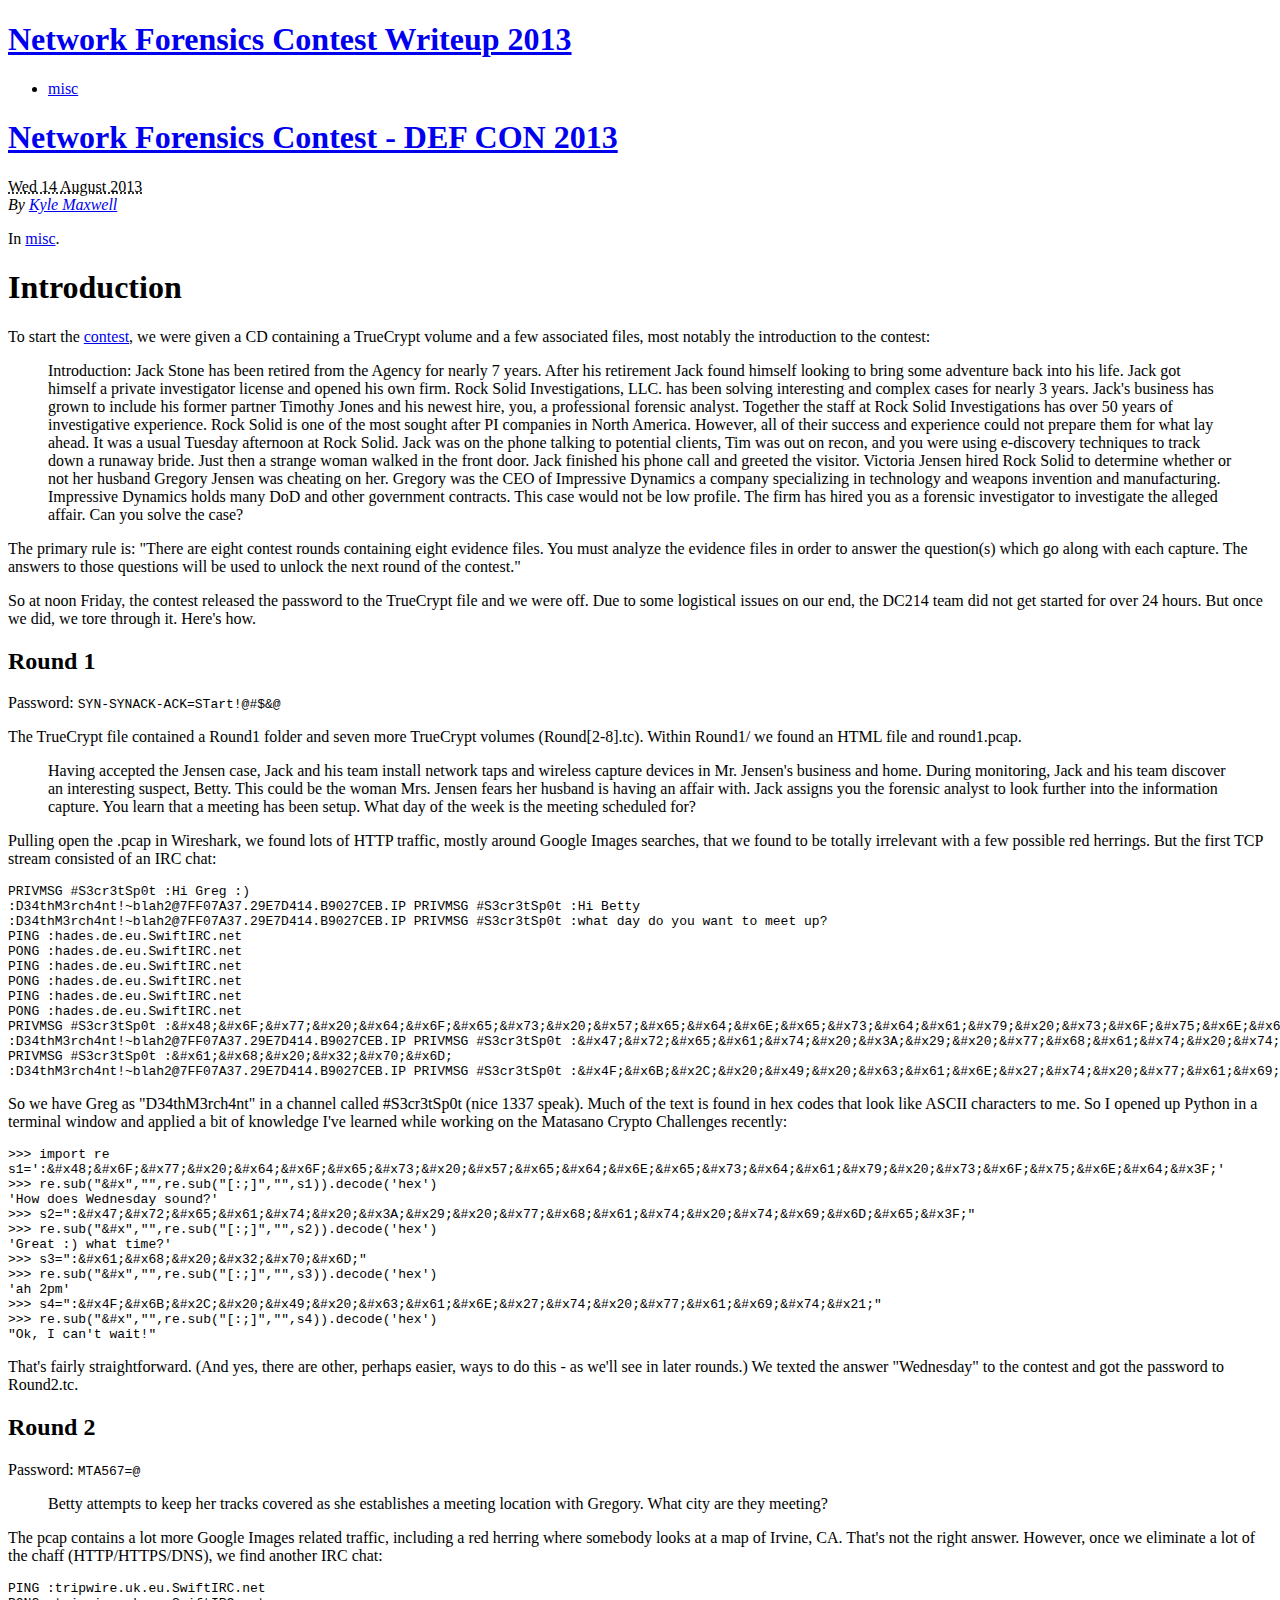
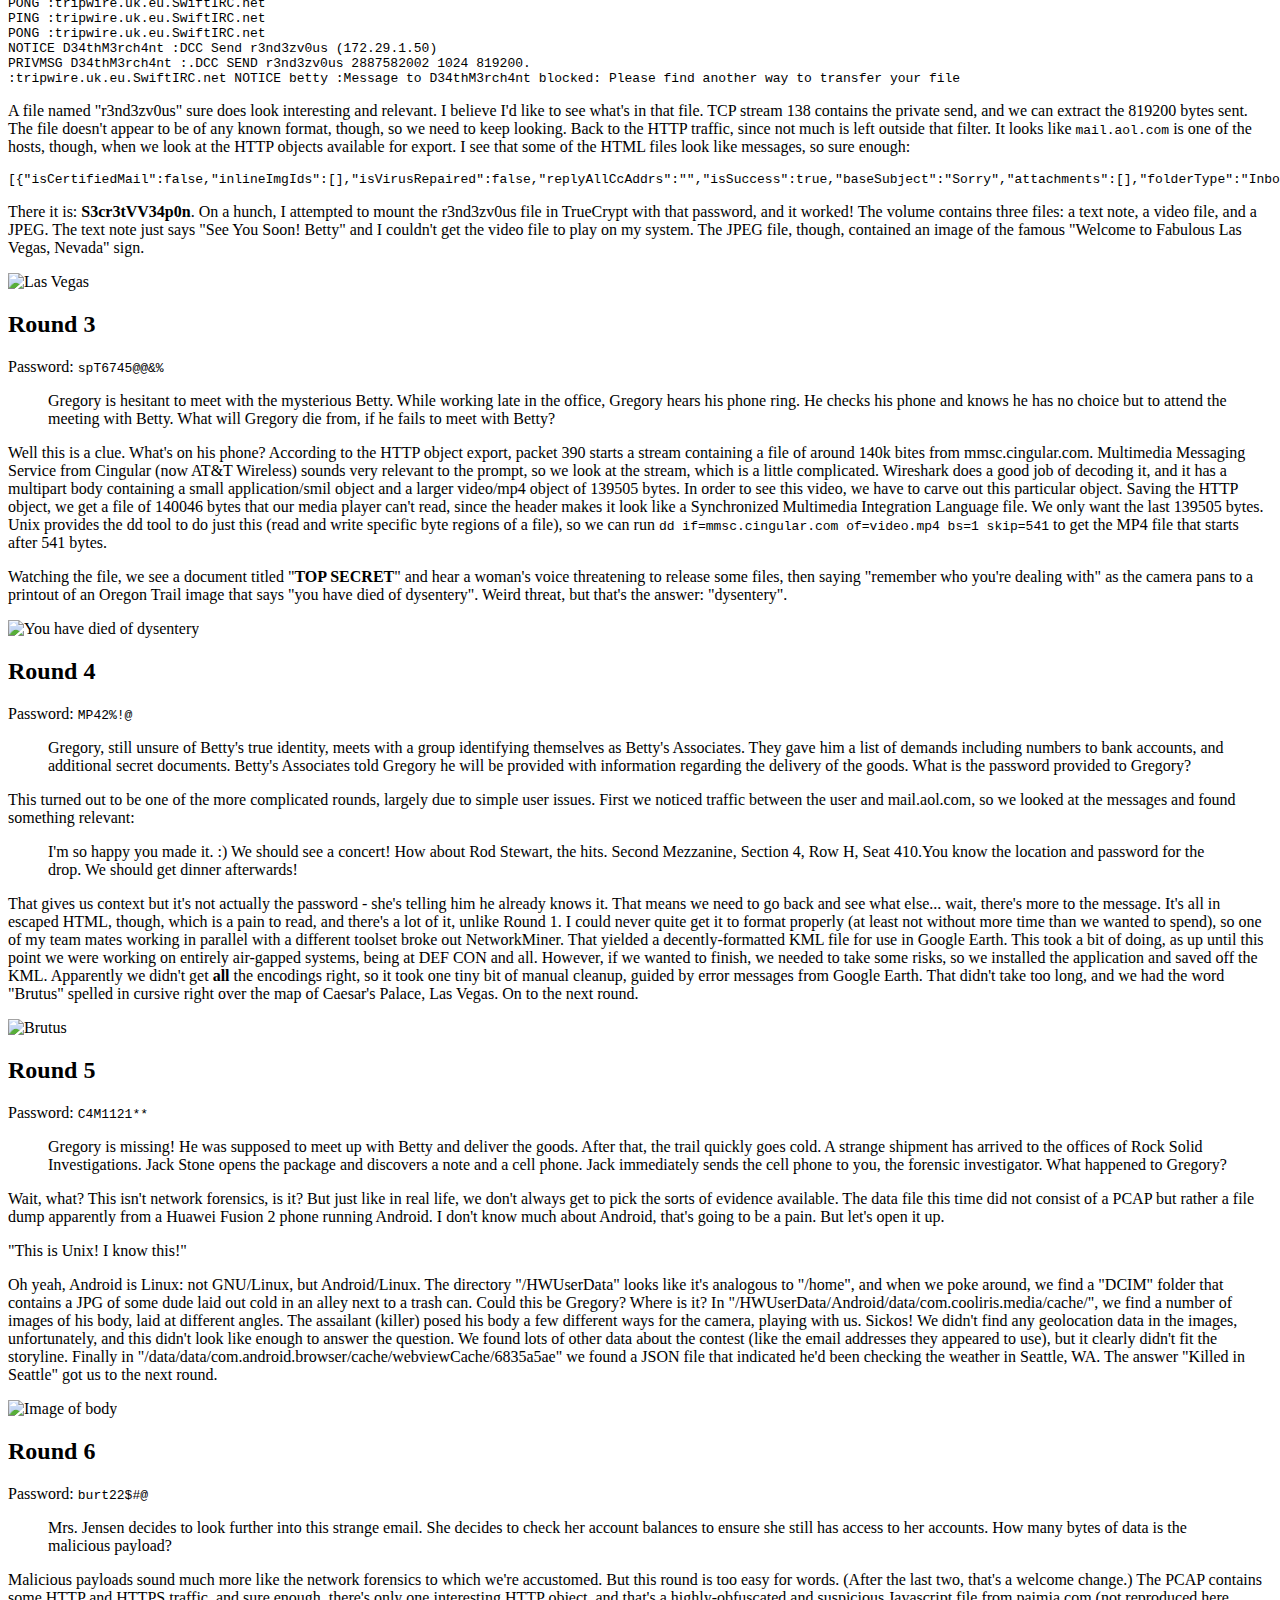
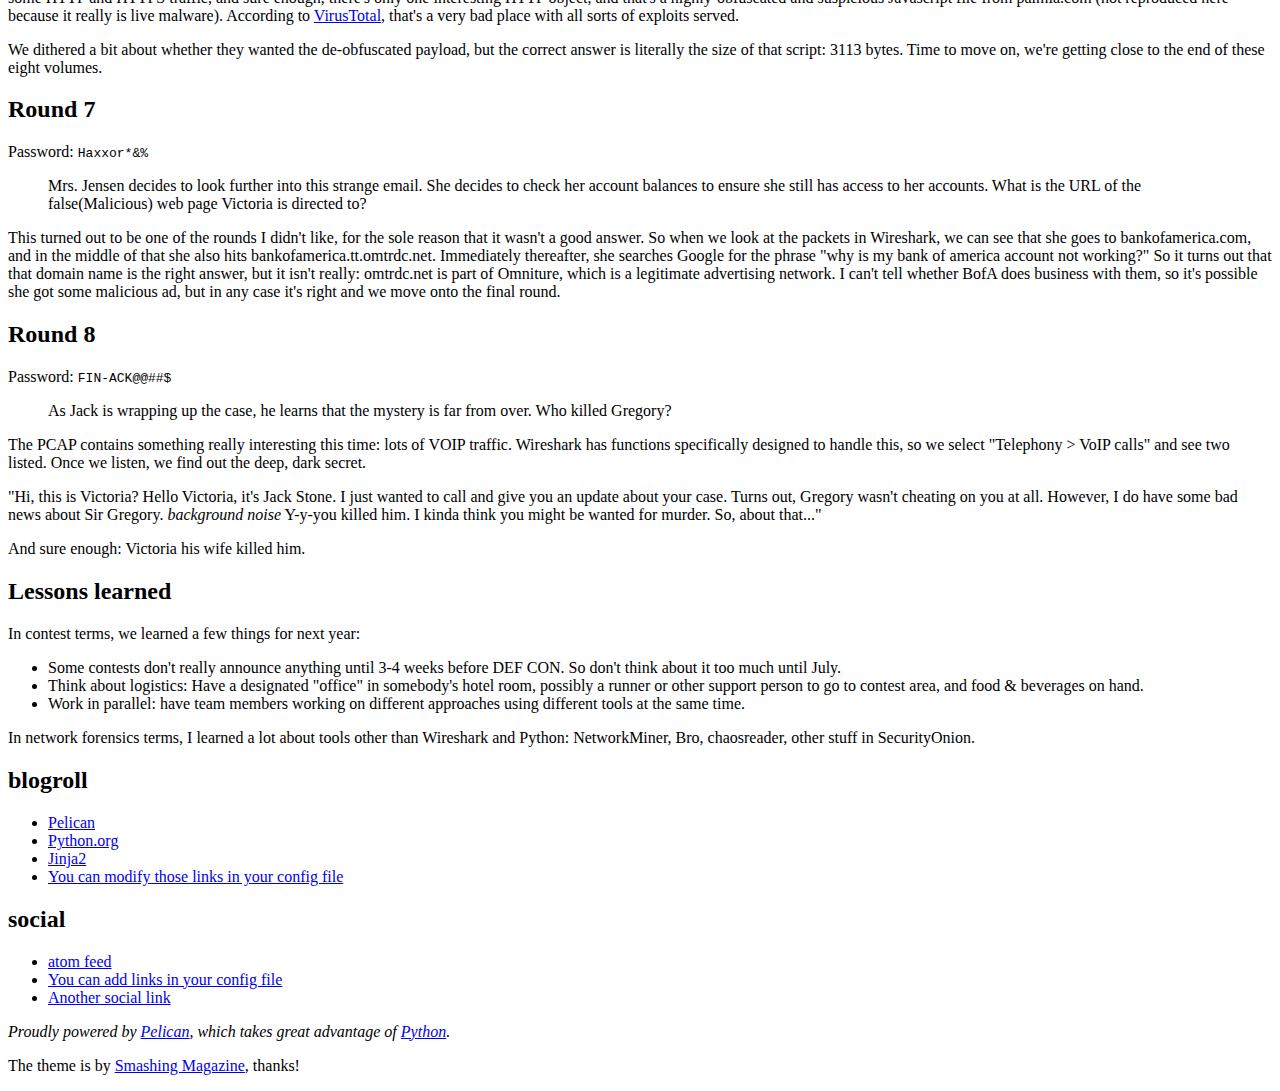
==== output/index.html @ a171a780 "Converted site to Pelican" ====
<!DOCTYPE html>
<html lang="en">
<head>
        <meta charset="utf-8">
        <title>Network Forensics Contest Writeup 2013</title>
        <link rel="stylesheet" href="/theme/css/main.css">
                
        <!--[if IE]>
            <script src="http://html5shiv.googlecode.com/svn/trunk/html5.js"></script>
        <![endif]-->
</head>

<body id="index" class="home">
        <header id="banner" class="body">
                <h1><a href="/">Network Forensics Contest Writeup 2013 </a></h1>
                <nav><ul>
                                                                                    <li ><a href="/category/misc.html">misc</a></li>
                                                </ul></nav>
        </header><!-- /#banner -->
                
            

                            <aside id="featured" class="body">
                <article>
                    <h1 class="entry-title"><a href="/network-forensics-contest-def-con-2013.html">Network Forensics Contest - DEF CON 2013</a></h1> 
                    <footer class="post-info">
        <abbr class="published" title="2013-08-14T00:00:00">
                Wed 14 August 2013
        </abbr>

                <address class="vcard author">
                By <a class="url fn" href="/author/kyle-maxwell.html">Kyle Maxwell</a>
        </address>
        <p>In <a href="/category/misc.html">misc</a>. </p>

</footer><!-- /.post-info --><h1>Introduction</h1>
<p>To start the <a href="http://forensicscontest.com/2013/07/09/join-us-for-black-hat-and-defcon">contest</a>, we were given a CD containing a TrueCrypt volume and a few associated files, most notably the introduction to the contest:</p>
<blockquote>
<p>Introduction: Jack Stone has been retired from the Agency for nearly 7 years. After his retirement Jack found himself looking to bring some adventure back into his life. Jack got himself a private investigator license and opened his own firm. Rock Solid Investigations, LLC. has been solving interesting and complex cases for nearly 3 years. Jack's business has grown to include his former partner Timothy Jones and his newest hire, you, a professional forensic analyst. Together the staff at Rock Solid Investigations has over 50 years of investigative experience. Rock Solid is one of the most sought after PI companies in North America. However, all of their success and experience could not prepare them for what lay ahead. It was a usual Tuesday afternoon at Rock Solid. Jack was on the phone talking to potential clients, Tim was out on recon, and you were using e-discovery techniques to track down a runaway bride. Just then a strange woman walked in the front door. Jack finished his phone call and greeted the visitor. Victoria Jensen hired Rock Solid to determine whether or not her husband Gregory Jensen was cheating on her. Gregory was the CEO of Impressive Dynamics a company specializing in technology and weapons invention and manufacturing. Impressive Dynamics holds many DoD and other government contracts. This case would not be low profile. The firm has hired you as a forensic investigator to investigate the alleged affair. Can you solve the case?</p>
</blockquote>
<p>The primary rule is: "There are eight contest rounds containing eight evidence files. You must analyze the evidence files in order to answer the question(s) which go along with each capture. The answers to those questions will be used to unlock the next round of the contest."</p>
<p>So at noon Friday, the contest released the password to the TrueCrypt file and we were off. Due to some logistical issues on our end, the DC214 team did not get started for over 24 hours. But once we did, we tore through it. Here's how.</p>
<h2>Round 1</h2>
<p>Password: <code>SYN-SYNACK-ACK=STart!@#$&amp;@</code></p>
<p>The TrueCrypt file contained a Round1 folder and seven more TrueCrypt volumes (Round[2-8].tc). Within Round1/ we found an HTML file and round1.pcap.</p>
<blockquote>
<p>Having accepted the Jensen case, Jack and his team install network taps and wireless capture devices in Mr. Jensen's business and home. During monitoring, Jack and his team discover an interesting suspect, Betty. This could be the woman Mrs. Jensen fears her husband is having an affair with. Jack assigns you the forensic analyst to look further into the information capture. You learn that a meeting has been setup. 
What day of the week is the meeting scheduled for? </p>
</blockquote>
<p>Pulling open the .pcap in Wireshark, we found lots of HTTP traffic, mostly around Google Images searches, that we found to be totally irrelevant with a few possible red herrings. But the first TCP stream consisted of an IRC chat:</p>
<div class="highlight"><pre><span class="n">PRIVMSG</span> <span class="err">#</span><span class="n">S3cr3tSp0t</span> <span class="o">:</span><span class="n">Hi</span> <span class="n">Greg</span> <span class="o">:</span><span class="p">)</span>
<span class="o">:</span><span class="n">D34thM3rch4nt</span><span class="o">!~</span><span class="n">blah2</span><span class="err">@</span><span class="mf">7FF</span><span class="mo">07</span><span class="n">A37</span><span class="mf">.29E7</span><span class="n">D414</span><span class="p">.</span><span class="n">B9027CEB</span><span class="p">.</span><span class="n">IP</span> <span class="n">PRIVMSG</span> <span class="err">#</span><span class="n">S3cr3tSp0t</span> <span class="o">:</span><span class="n">Hi</span> <span class="n">Betty</span>
<span class="o">:</span><span class="n">D34thM3rch4nt</span><span class="o">!~</span><span class="n">blah2</span><span class="err">@</span><span class="mf">7FF</span><span class="mo">07</span><span class="n">A37</span><span class="mf">.29E7</span><span class="n">D414</span><span class="p">.</span><span class="n">B9027CEB</span><span class="p">.</span><span class="n">IP</span> <span class="n">PRIVMSG</span> <span class="err">#</span><span class="n">S3cr3tSp0t</span> <span class="o">:</span><span class="n">what</span> <span class="n">day</span> <span class="k">do</span> <span class="n">you</span> <span class="n">want</span> <span class="n">to</span> <span class="n">meet</span> <span class="n">up</span><span class="o">?</span>
<span class="n">PING</span> <span class="o">:</span><span class="n">hades</span><span class="p">.</span><span class="n">de</span><span class="p">.</span><span class="n">eu</span><span class="p">.</span><span class="n">SwiftIRC</span><span class="p">.</span><span class="n">net</span>
<span class="n">PONG</span> <span class="o">:</span><span class="n">hades</span><span class="p">.</span><span class="n">de</span><span class="p">.</span><span class="n">eu</span><span class="p">.</span><span class="n">SwiftIRC</span><span class="p">.</span><span class="n">net</span>
<span class="n">PING</span> <span class="o">:</span><span class="n">hades</span><span class="p">.</span><span class="n">de</span><span class="p">.</span><span class="n">eu</span><span class="p">.</span><span class="n">SwiftIRC</span><span class="p">.</span><span class="n">net</span>
<span class="n">PONG</span> <span class="o">:</span><span class="n">hades</span><span class="p">.</span><span class="n">de</span><span class="p">.</span><span class="n">eu</span><span class="p">.</span><span class="n">SwiftIRC</span><span class="p">.</span><span class="n">net</span>
<span class="n">PING</span> <span class="o">:</span><span class="n">hades</span><span class="p">.</span><span class="n">de</span><span class="p">.</span><span class="n">eu</span><span class="p">.</span><span class="n">SwiftIRC</span><span class="p">.</span><span class="n">net</span>
<span class="n">PONG</span> <span class="o">:</span><span class="n">hades</span><span class="p">.</span><span class="n">de</span><span class="p">.</span><span class="n">eu</span><span class="p">.</span><span class="n">SwiftIRC</span><span class="p">.</span><span class="n">net</span>
<span class="n">PRIVMSG</span> <span class="err">#</span><span class="n">S3cr3tSp0t</span> <span class="o">:&amp;</span><span class="err">#</span><span class="n">x48</span><span class="p">;</span><span class="o">&amp;</span><span class="err">#</span><span class="n">x6F</span><span class="p">;</span><span class="o">&amp;</span><span class="err">#</span><span class="n">x77</span><span class="p">;</span><span class="o">&amp;</span><span class="err">#</span><span class="n">x20</span><span class="p">;</span><span class="o">&amp;</span><span class="err">#</span><span class="n">x64</span><span class="p">;</span><span class="o">&amp;</span><span class="err">#</span><span class="n">x6F</span><span class="p">;</span><span class="o">&amp;</span><span class="err">#</span><span class="n">x65</span><span class="p">;</span><span class="o">&amp;</span><span class="err">#</span><span class="n">x73</span><span class="p">;</span><span class="o">&amp;</span><span class="err">#</span><span class="n">x20</span><span class="p">;</span><span class="o">&amp;</span><span class="err">#</span><span class="n">x57</span><span class="p">;</span><span class="o">&amp;</span><span class="err">#</span><span class="n">x65</span><span class="p">;</span><span class="o">&amp;</span><span class="err">#</span><span class="n">x64</span><span class="p">;</span><span class="o">&amp;</span><span class="err">#</span><span class="n">x6E</span><span class="p">;</span><span class="o">&amp;</span><span class="err">#</span><span class="n">x65</span><span class="p">;</span><span class="o">&amp;</span><span class="err">#</span><span class="n">x73</span><span class="p">;</span><span class="o">&amp;</span><span class="err">#</span><span class="n">x64</span><span class="p">;</span><span class="o">&amp;</span><span class="err">#</span><span class="n">x61</span><span class="p">;</span><span class="o">&amp;</span><span class="err">#</span><span class="n">x79</span><span class="p">;</span><span class="o">&amp;</span><span class="err">#</span><span class="n">x20</span><span class="p">;</span><span class="o">&amp;</span><span class="err">#</span><span class="n">x73</span><span class="p">;</span><span class="o">&amp;</span><span class="err">#</span><span class="n">x6F</span><span class="p">;</span><span class="o">&amp;</span><span class="err">#</span><span class="n">x75</span><span class="p">;</span><span class="o">&amp;</span><span class="err">#</span><span class="n">x6E</span><span class="p">;</span><span class="o">&amp;</span><span class="err">#</span><span class="n">x64</span><span class="p">;</span><span class="o">&amp;</span><span class="err">#</span><span class="n">x3F</span><span class="p">;</span>
<span class="o">:</span><span class="n">D34thM3rch4nt</span><span class="o">!~</span><span class="n">blah2</span><span class="err">@</span><span class="mf">7FF</span><span class="mo">07</span><span class="n">A37</span><span class="mf">.29E7</span><span class="n">D414</span><span class="p">.</span><span class="n">B9027CEB</span><span class="p">.</span><span class="n">IP</span> <span class="n">PRIVMSG</span> <span class="err">#</span><span class="n">S3cr3tSp0t</span> <span class="o">:&amp;</span><span class="err">#</span><span class="n">x47</span><span class="p">;</span><span class="o">&amp;</span><span class="err">#</span><span class="n">x72</span><span class="p">;</span><span class="o">&amp;</span><span class="err">#</span><span class="n">x65</span><span class="p">;</span><span class="o">&amp;</span><span class="err">#</span><span class="n">x61</span><span class="p">;</span><span class="o">&amp;</span><span class="err">#</span><span class="n">x74</span><span class="p">;</span><span class="o">&amp;</span><span class="err">#</span><span class="n">x20</span><span class="p">;</span><span class="o">&amp;</span><span class="err">#</span><span class="n">x3A</span><span class="p">;</span><span class="o">&amp;</span><span class="err">#</span><span class="n">x29</span><span class="p">;</span><span class="o">&amp;</span><span class="err">#</span><span class="n">x20</span><span class="p">;</span><span class="o">&amp;</span><span class="err">#</span><span class="n">x77</span><span class="p">;</span><span class="o">&amp;</span><span class="err">#</span><span class="n">x68</span><span class="p">;</span><span class="o">&amp;</span><span class="err">#</span><span class="n">x61</span><span class="p">;</span><span class="o">&amp;</span><span class="err">#</span><span class="n">x74</span><span class="p">;</span><span class="o">&amp;</span><span class="err">#</span><span class="n">x20</span><span class="p">;</span><span class="o">&amp;</span><span class="err">#</span><span class="n">x74</span><span class="p">;</span><span class="o">&amp;</span><span class="err">#</span><span class="n">x69</span><span class="p">;</span><span class="o">&amp;</span><span class="err">#</span><span class="n">x6D</span><span class="p">;</span><span class="o">&amp;</span><span class="err">#</span><span class="n">x65</span><span class="p">;</span><span class="o">&amp;</span><span class="err">#</span><span class="n">x3F</span><span class="p">;</span>
<span class="n">PRIVMSG</span> <span class="err">#</span><span class="n">S3cr3tSp0t</span> <span class="o">:&amp;</span><span class="err">#</span><span class="n">x61</span><span class="p">;</span><span class="o">&amp;</span><span class="err">#</span><span class="n">x68</span><span class="p">;</span><span class="o">&amp;</span><span class="err">#</span><span class="n">x20</span><span class="p">;</span><span class="o">&amp;</span><span class="err">#</span><span class="n">x32</span><span class="p">;</span><span class="o">&amp;</span><span class="err">#</span><span class="n">x70</span><span class="p">;</span><span class="o">&amp;</span><span class="err">#</span><span class="n">x6D</span><span class="p">;</span>
<span class="o">:</span><span class="n">D34thM3rch4nt</span><span class="o">!~</span><span class="n">blah2</span><span class="err">@</span><span class="mf">7FF</span><span class="mo">07</span><span class="n">A37</span><span class="mf">.29E7</span><span class="n">D414</span><span class="p">.</span><span class="n">B9027CEB</span><span class="p">.</span><span class="n">IP</span> <span class="n">PRIVMSG</span> <span class="err">#</span><span class="n">S3cr3tSp0t</span> <span class="o">:&amp;</span><span class="err">#</span><span class="n">x4F</span><span class="p">;</span><span class="o">&amp;</span><span class="err">#</span><span class="n">x6B</span><span class="p">;</span><span class="o">&amp;</span><span class="err">#</span><span class="n">x2C</span><span class="p">;</span><span class="o">&amp;</span><span class="err">#</span><span class="n">x20</span><span class="p">;</span><span class="o">&amp;</span><span class="err">#</span><span class="n">x49</span><span class="p">;</span><span class="o">&amp;</span><span class="err">#</span><span class="n">x20</span><span class="p">;</span><span class="o">&amp;</span><span class="err">#</span><span class="n">x63</span><span class="p">;</span><span class="o">&amp;</span><span class="err">#</span><span class="n">x61</span><span class="p">;</span><span class="o">&amp;</span><span class="err">#</span><span class="n">x6E</span><span class="p">;</span><span class="o">&amp;</span><span class="err">#</span><span class="n">x27</span><span class="p">;</span><span class="o">&amp;</span><span class="err">#</span><span class="n">x74</span><span class="p">;</span><span class="o">&amp;</span><span class="err">#</span><span class="n">x20</span><span class="p">;</span><span class="o">&amp;</span><span class="err">#</span><span class="n">x77</span><span class="p">;</span><span class="o">&amp;</span><span class="err">#</span><span class="n">x61</span><span class="p">;</span><span class="o">&amp;</span><span class="err">#</span><span class="n">x69</span><span class="p">;</span><span class="o">&amp;</span><span class="err">#</span><span class="n">x74</span><span class="p">;</span><span class="o">&amp;</span><span class="err">#</span><span class="n">x21</span><span class="p">;</span>
</pre></div>


<p>So we have Greg as "D34thM3rch4nt" in a channel called #S3cr3tSp0t (nice 1337 speak). Much of the text is found in hex codes that look like ASCII characters to me. So I opened up Python in a terminal window and applied a bit of knowledge I've learned while working on the Matasano Crypto Challenges recently:</p>
<div class="highlight"><pre><span class="o">&gt;&gt;&gt;</span> <span class="kn">import</span> <span class="nn">re</span>
<span class="n">s1</span><span class="o">=</span><span class="s">&#39;:&amp;#x48;&amp;#x6F;&amp;#x77;&amp;#x20;&amp;#x64;&amp;#x6F;&amp;#x65;&amp;#x73;&amp;#x20;&amp;#x57;&amp;#x65;&amp;#x64;&amp;#x6E;&amp;#x65;&amp;#x73;&amp;#x64;&amp;#x61;&amp;#x79;&amp;#x20;&amp;#x73;&amp;#x6F;&amp;#x75;&amp;#x6E;&amp;#x64;&amp;#x3F;&#39;</span>
<span class="o">&gt;&gt;&gt;</span> <span class="n">re</span><span class="o">.</span><span class="n">sub</span><span class="p">(</span><span class="s">&quot;&amp;#x&quot;</span><span class="p">,</span><span class="s">&quot;&quot;</span><span class="p">,</span><span class="n">re</span><span class="o">.</span><span class="n">sub</span><span class="p">(</span><span class="s">&quot;[:;]&quot;</span><span class="p">,</span><span class="s">&quot;&quot;</span><span class="p">,</span><span class="n">s1</span><span class="p">))</span><span class="o">.</span><span class="n">decode</span><span class="p">(</span><span class="s">&#39;hex&#39;</span><span class="p">)</span>
<span class="s">&#39;How does Wednesday sound?&#39;</span>
<span class="o">&gt;&gt;&gt;</span> <span class="n">s2</span><span class="o">=</span><span class="s">&quot;:&amp;#x47;&amp;#x72;&amp;#x65;&amp;#x61;&amp;#x74;&amp;#x20;&amp;#x3A;&amp;#x29;&amp;#x20;&amp;#x77;&amp;#x68;&amp;#x61;&amp;#x74;&amp;#x20;&amp;#x74;&amp;#x69;&amp;#x6D;&amp;#x65;&amp;#x3F;&quot;</span>
<span class="o">&gt;&gt;&gt;</span> <span class="n">re</span><span class="o">.</span><span class="n">sub</span><span class="p">(</span><span class="s">&quot;&amp;#x&quot;</span><span class="p">,</span><span class="s">&quot;&quot;</span><span class="p">,</span><span class="n">re</span><span class="o">.</span><span class="n">sub</span><span class="p">(</span><span class="s">&quot;[:;]&quot;</span><span class="p">,</span><span class="s">&quot;&quot;</span><span class="p">,</span><span class="n">s2</span><span class="p">))</span><span class="o">.</span><span class="n">decode</span><span class="p">(</span><span class="s">&#39;hex&#39;</span><span class="p">)</span>
<span class="s">&#39;Great :) what time?&#39;</span>
<span class="o">&gt;&gt;&gt;</span> <span class="n">s3</span><span class="o">=</span><span class="s">&quot;:&amp;#x61;&amp;#x68;&amp;#x20;&amp;#x32;&amp;#x70;&amp;#x6D;&quot;</span>
<span class="o">&gt;&gt;&gt;</span> <span class="n">re</span><span class="o">.</span><span class="n">sub</span><span class="p">(</span><span class="s">&quot;&amp;#x&quot;</span><span class="p">,</span><span class="s">&quot;&quot;</span><span class="p">,</span><span class="n">re</span><span class="o">.</span><span class="n">sub</span><span class="p">(</span><span class="s">&quot;[:;]&quot;</span><span class="p">,</span><span class="s">&quot;&quot;</span><span class="p">,</span><span class="n">s3</span><span class="p">))</span><span class="o">.</span><span class="n">decode</span><span class="p">(</span><span class="s">&#39;hex&#39;</span><span class="p">)</span>
<span class="s">&#39;ah 2pm&#39;</span>
<span class="o">&gt;&gt;&gt;</span> <span class="n">s4</span><span class="o">=</span><span class="s">&quot;:&amp;#x4F;&amp;#x6B;&amp;#x2C;&amp;#x20;&amp;#x49;&amp;#x20;&amp;#x63;&amp;#x61;&amp;#x6E;&amp;#x27;&amp;#x74;&amp;#x20;&amp;#x77;&amp;#x61;&amp;#x69;&amp;#x74;&amp;#x21;&quot;</span>
<span class="o">&gt;&gt;&gt;</span> <span class="n">re</span><span class="o">.</span><span class="n">sub</span><span class="p">(</span><span class="s">&quot;&amp;#x&quot;</span><span class="p">,</span><span class="s">&quot;&quot;</span><span class="p">,</span><span class="n">re</span><span class="o">.</span><span class="n">sub</span><span class="p">(</span><span class="s">&quot;[:;]&quot;</span><span class="p">,</span><span class="s">&quot;&quot;</span><span class="p">,</span><span class="n">s4</span><span class="p">))</span><span class="o">.</span><span class="n">decode</span><span class="p">(</span><span class="s">&#39;hex&#39;</span><span class="p">)</span>
<span class="s">&quot;Ok, I can&#39;t wait!&quot;</span>
</pre></div>


<p>That's fairly straightforward. (And yes, there are other, perhaps easier, ways to do this - as we'll see in later rounds.) We texted the answer "Wednesday" to the contest and got the password to Round2.tc.</p>
<h2>Round 2</h2>
<p>Password: <code>MTA567=@</code></p>
<blockquote>
<p>Betty attempts to keep her tracks covered as she establishes a meeting location with Gregory. 
What city are they meeting? </p>
</blockquote>
<p>The pcap contains a lot more Google Images related traffic, including a red herring where somebody looks at a map of Irvine, CA. That's not the right answer. However, once we eliminate a lot of the chaff (HTTP/HTTPS/DNS), we find another IRC chat:</p>
<div class="highlight"><pre><span class="n">PING</span> <span class="o">:</span><span class="n">tripwire</span><span class="o">.</span><span class="na">uk</span><span class="o">.</span><span class="na">eu</span><span class="o">.</span><span class="na">SwiftIRC</span><span class="o">.</span><span class="na">net</span>
<span class="n">PONG</span> <span class="o">:</span><span class="n">tripwire</span><span class="o">.</span><span class="na">uk</span><span class="o">.</span><span class="na">eu</span><span class="o">.</span><span class="na">SwiftIRC</span><span class="o">.</span><span class="na">net</span>
<span class="n">PING</span> <span class="o">:</span><span class="n">tripwire</span><span class="o">.</span><span class="na">uk</span><span class="o">.</span><span class="na">eu</span><span class="o">.</span><span class="na">SwiftIRC</span><span class="o">.</span><span class="na">net</span>
<span class="n">PONG</span> <span class="o">:</span><span class="n">tripwire</span><span class="o">.</span><span class="na">uk</span><span class="o">.</span><span class="na">eu</span><span class="o">.</span><span class="na">SwiftIRC</span><span class="o">.</span><span class="na">net</span>
<span class="n">NOTICE</span> <span class="n">D34thM3rch4nt</span> <span class="o">:</span><span class="n">DCC</span> <span class="n">Send</span> <span class="n">r3nd3zv0us</span> <span class="o">(</span><span class="mf">172.29</span><span class="o">.</span><span class="mf">1.50</span><span class="o">)</span>
<span class="n">PRIVMSG</span> <span class="n">D34thM3rch4nt</span> <span class="o">:.</span><span class="n">DCC</span> <span class="n">SEND</span> <span class="n">r3nd3zv0us</span> <span class="mi">2887582002</span> <span class="mi">1024</span> <span class="mi">819200</span><span class="o">.</span>
<span class="o">:</span><span class="n">tripwire</span><span class="o">.</span><span class="na">uk</span><span class="o">.</span><span class="na">eu</span><span class="o">.</span><span class="na">SwiftIRC</span><span class="o">.</span><span class="na">net</span> <span class="n">NOTICE</span> <span class="n">betty</span> <span class="o">:</span><span class="n">Message</span> <span class="n">to</span> <span class="n">D34thM3rch4nt</span> <span class="n">blocked</span><span class="o">:</span> <span class="n">Please</span> <span class="n">find</span> <span class="n">another</span> <span class="n">way</span> <span class="n">to</span> <span class="n">transfer</span> <span class="n">your</span> <span class="n">file</span>
</pre></div>


<p>A file named "r3nd3zv0us" sure does look interesting and relevant. I believe I'd like to see what's in that file. TCP stream 138 contains the private send, and we can extract the 819200 bytes sent. The file doesn't appear to be of any known format, though, so we need to keep looking. Back to the HTTP traffic, since not much is left outside that filter. It looks like <code>mail.aol.com</code> is one of the hosts, though, when we look at the HTTP objects available for export. I see that some of the HTML files look like messages, so sure enough: </p>
<div class="highlight"><pre><span class="p">[{</span><span class="nt">&quot;isCertifiedMail&quot;</span><span class="p">:</span><span class="kc">false</span><span class="p">,</span><span class="nt">&quot;inlineImgIds&quot;</span><span class="p">:[],</span><span class="nt">&quot;isVirusRepaired&quot;</span><span class="p">:</span><span class="kc">false</span><span class="p">,</span><span class="nt">&quot;replyAllCcAddrs&quot;</span><span class="p">:</span><span class="s2">&quot;&quot;</span><span class="p">,</span><span class="nt">&quot;isSuccess&quot;</span><span class="p">:</span><span class="kc">true</span><span class="p">,</span><span class="nt">&quot;baseSubject&quot;</span><span class="p">:</span><span class="s2">&quot;Sorry&quot;</span><span class="p">,</span><span class="nt">&quot;attachments&quot;</span><span class="p">:[],</span><span class="nt">&quot;folderType&quot;</span><span class="p">:</span><span class="s2">&quot;Inbox&quot;</span><span class="p">,</span><span class="nt">&quot;hasLinksAndImages&quot;</span><span class="p">:</span><span class="kc">false</span><span class="p">,</span><span class="nt">&quot;displayTo&quot;</span><span class="p">:</span><span class="s2">&quot;betty_swindoll &lt;betty_swindoll@aol.com&gt;&quot;</span><span class="p">,</span><span class="nt">&quot;sentTime&quot;</span><span class="p">:</span><span class="s2">&quot;03-Jul-2013 12:02:57 +0000&quot;</span><span class="p">,</span><span class="nt">&quot;isLikelyForward&quot;</span><span class="p">:</span><span class="kc">false</span><span class="p">,</span><span class="nt">&quot;spamReason&quot;</span><span class="p">:</span><span class="s2">&quot;&quot;</span><span class="p">,</span><span class="nt">&quot;displayBcc&quot;</span><span class="p">:</span><span class="s2">&quot;&quot;</span><span class="p">,</span><span class="nt">&quot;receivedTime&quot;</span><span class="p">:</span><span class="mi">1372867377000</span><span class="p">,</span><span class="nt">&quot;bcc&quot;</span><span class="p">:[],</span><span class="nt">&quot;hasImages&quot;</span><span class="p">:</span><span class="kc">false</span><span class="p">,</span><span class="nt">&quot;isRead&quot;</span><span class="p">:</span><span class="kc">true</span><span class="p">,</span><span class="nt">&quot;knownSender&quot;</span><span class="p">:</span><span class="kc">true</span><span class="p">,</span><span class="nt">&quot;to&quot;</span><span class="p">:[{</span><span class="nt">&quot;shorterDisplayForm&quot;</span><span class="p">:</span><span class="s2">&quot;betty_swindoll&quot;</span><span class="p">,</span><span class="nt">&quot;displayForm&quot;</span><span class="p">:</span><span class="s2">&quot;betty_swindoll &lt;betty_swindoll@aol.com&gt;&quot;</span><span class="p">,</span><span class="nt">&quot;userInputForm&quot;</span><span class="p">:</span><span class="s2">&quot;betty_swindoll@aol.com&quot;</span><span class="p">}],</span><span class="nt">&quot;isSeen&quot;</span><span class="p">:</span><span class="kc">true</span><span class="p">,</span><span class="nt">&quot;isVoicemail&quot;</span><span class="p">:</span><span class="kc">false</span><span class="p">,</span><span class="nt">&quot;isVirusScanned&quot;</span><span class="p">:</span><span class="kc">false</span><span class="p">,</span><span class="nt">&quot;uid&quot;</span><span class="p">:</span><span class="s2">&quot;283&quot;</span><span class="p">,</span><span class="nt">&quot;hasAttachments&quot;</span><span class="p">:</span><span class="kc">false</span><span class="p">,</span><span class="nt">&quot;replyAllAddrs&quot;</span><span class="p">:</span><span class="s2">&quot;d34thm3rch4nt@aol.com&quot;</span><span class="p">,</span><span class="nt">&quot;isSpam&quot;</span><span class="p">:</span><span class="kc">false</span><span class="p">,</span><span class="nt">&quot;messageID&quot;</span><span class="p">:</span><span class="s2">&quot;&lt;8D0461DEADD2C15-1010-74B6B@webmail-m255.sysops.aol.com&gt;&quot;</span><span class="p">,</span><span class="nt">&quot;hasFailedSpfCheck&quot;</span><span class="p">:</span><span class="kc">false</span><span class="p">,</span><span class="nt">&quot;displayFrom&quot;</span><span class="p">:</span><span class="s2">&quot;Greg Jensen &lt;d34thm3rch4nt@aol.com&gt;&quot;</span><span class="p">,</span><span class="nt">&quot;subject&quot;</span><span class="p">:</span><span class="s2">&quot;Re: Sorry&quot;</span><span class="p">,</span><span class="nt">&quot;isFlagged&quot;</span><span class="p">:</span><span class="kc">false</span><span class="p">,</span><span class="nt">&quot;replyToAddrs&quot;</span><span class="p">:</span><span class="s2">&quot;d34thm3rch4nt@aol.com&quot;</span><span class="p">,</span><span class="nt">&quot;cc&quot;</span><span class="p">:[],</span><span class="nt">&quot;isDraft&quot;</span><span class="p">:</span><span class="kc">false</span><span class="p">,</span><span class="nt">&quot;body&quot;</span><span class="p">:</span><span class="err">&quot;&lt;html&gt;</span>
</pre></div>


<p>There it is: <strong>S3cr3tVV34p0n</strong>. On a hunch, I attempted to mount the r3nd3zv0us file in TrueCrypt with that password, and it worked! The volume contains three files: a text note, a video file, and a JPEG. The text note just says "See You Soon! Betty" and I couldn't get the video file to play on my system. The JPEG file, though, contained an image of the famous "Welcome to Fabulous Las Vegas, Nevada" sign. </p>
<p><img alt="Las Vegas" src="lv.jpg" /></p>
<h2>Round 3</h2>
<p>Password: <code>spT6745@@&amp;%</code></p>
<blockquote>
<p>Gregory is hesitant to meet with the mysterious Betty. While working late in the office, Gregory hears his phone ring. He checks his phone and knows he has no choice but to attend the meeting with Betty. 
What will Gregory die from, if he fails to meet with Betty? </p>
</blockquote>
<p>Well this is a clue. What's on his phone? According to the HTTP object export, packet 390 starts a stream containing a file of around 140k bites from mmsc.cingular.com. Multimedia Messaging Service from Cingular (now AT&amp;T Wireless) sounds very relevant to the prompt, so we look at the stream, which is a little complicated. Wireshark does a good job of decoding it, and it has a multipart body containing a small application/smil object and a larger video/mp4 object of 139505 bytes. In order to see this video, we have to carve out this particular object. Saving the HTTP object, we get a file of 140046 bytes that our media player can't read, since the header makes it look like a Synchronized Multimedia Integration Language file. We only want the last 139505 bytes. Unix provides the dd tool to do just this (read and write specific byte regions of a file), so we can run <code>dd if=mmsc.cingular.com of=video.mp4 bs=1 skip=541</code> to get the MP4 file that starts after 541 bytes.</p>
<p>Watching the file, we see a document titled "<strong>TOP SECRET</strong>" and hear a woman's voice threatening to release some files, then saying "remember who you're dealing with" as the camera pans to a printout of an Oregon Trail image that says "you have died of dysentery". Weird threat, but that's the answer: "dysentery".</p>
<p><img alt="You have died of dysentery" src="dysentery.jpg" /></p>
<h2>Round 4</h2>
<p>Password: <code>MP42%!@</code></p>
<blockquote>
<p>Gregory, still unsure of Betty's true identity, meets with a group identifying themselves as Betty's Associates. They gave him a list of demands including numbers to bank accounts, and additional secret documents. Betty's Associates told Gregory he will be provided with information regarding the delivery of the goods. 
What is the password provided to Gregory? </p>
</blockquote>
<p>This turned out to be one of the more complicated rounds, largely due to simple user issues. First we noticed traffic between the user and mail.aol.com, so we looked at the messages and found something relevant:</p>
<blockquote>
<p>I'm so happy you made it. :) We should see a concert! How about Rod Stewart, the hits. Second Mezzanine, Section 4, Row H, Seat 410.You know the location and password for the drop. We should get dinner afterwards!</p>
</blockquote>
<p>That gives us context but it's not actually the password - she's telling him he already knows it. That means we need to go back and see what else... wait, there's more to the message. It's all in escaped HTML, though, which is a pain to read, and there's a lot of it, unlike Round 1. I could never quite get it to format properly (at least not without more time than we wanted to spend), so one of my team mates working in parallel with a different toolset broke out NetworkMiner. That yielded a decently-formatted KML file for use in Google Earth. This took a bit of doing, as up until this point we were working on entirely air-gapped systems, being at DEF CON and all. However, if we wanted to finish, we needed to take some risks, so we installed the application and saved off the KML. Apparently we didn't get <strong>all</strong> the encodings right, so it took one tiny bit of manual cleanup, guided by error messages from Google Earth. That didn't take too long, and we had the word "Brutus" spelled in cursive right over the map of Caesar's Palace, Las Vegas. On to the next round.</p>
<p><img alt="Brutus" src="brutus.jpg" /></p>
<h2>Round 5</h2>
<p>Password: <code>C4M1121**</code></p>
<blockquote>
<p>Gregory is missing! He was supposed to meet up with Betty and deliver the goods. After that, the trail quickly goes cold. A strange shipment has arrived to the offices of Rock Solid Investigations. Jack Stone opens the package and discovers a note and a cell phone. Jack immediately sends the cell phone to you, the forensic investigator. What happened to Gregory? </p>
</blockquote>
<p>Wait, what? This isn't network forensics, is it? But just like in real life, we don't always get to pick the sorts of evidence available. The data file this time did not consist of a PCAP but rather a file dump apparently from a Huawei Fusion 2 phone running Android. I don't know much about Android, that's going to be a pain. But let's open it up.</p>
<p>"This is Unix! I know this!"</p>
<p>Oh yeah, Android is Linux: not GNU/Linux, but Android/Linux. The directory "/HWUserData" looks like it's analogous to "/home", and when we poke around, we find a "DCIM" folder that contains a JPG of some dude laid out cold in an alley next to a trash can. Could this be Gregory? Where is it? In "/HWUserData/Android/data/com.cooliris.media/cache/", we find a number of images of his body, laid at different angles. The assailant (killer) posed his body a few different ways for the camera, playing with us. Sickos! We didn't find any geolocation data in the images, unfortunately, and this didn't look like enough to answer the question. We found lots of other data about the contest (like the email addresses they appeared to use), but it clearly didn't fit the storyline. Finally in "/data/data/com.android.browser/cache/webviewCache/6835a5ae" we found a JSON file that indicated he'd been checking the weather in Seattle, WA. The answer "Killed in Seattle" got us to the next round.</p>
<p><img alt="Image of body" src="IMG_20130705_150833.jpg" /></p>
<h2>Round 6</h2>
<p>Password: <code>burt22$#@</code></p>
<blockquote>
<p>Mrs. Jensen decides to look further into this strange email. She decides to check her account balances to ensure she still has access to her accounts. How many bytes of data is the malicious payload? </p>
</blockquote>
<p>Malicious payloads sound much more like the network forensics to which we're accustomed. But this round is too easy for words. (After the last two, that's a welcome change.) The PCAP contains some HTTP and HTTPS traffic, and sure enough, there's only one interesting HTTP object, and that's a highly-obfuscated and suspicious Javascript file from paimia.com (not reproduced here because it really is live malware). According to <a href="https://www.virustotal.com/en/domain/paimia.com/information/">VirusTotal</a>, that's a very bad place with all sorts of exploits served.</p>
<p>We dithered a bit about whether they wanted the de-obfuscated payload, but the correct answer is literally the size of that script: 3113 bytes. Time to move on, we're getting close to the end of these eight volumes.</p>
<h2>Round 7</h2>
<p>Password: <code>Haxxor*&amp;%</code></p>
<blockquote>
<p>Mrs. Jensen decides to look further into this strange email. She decides to check her account balances to ensure she still has access to her accounts. What is the URL of the false(Malicious) web page Victoria is directed to? </p>
</blockquote>
<p>This turned out to be one of the rounds I didn't like, for the sole reason that it wasn't a good answer. So when we look at the packets in Wireshark, we can see that she goes to bankofamerica.com, and in the middle of that she also hits bankofamerica.tt.omtrdc.net. Immediately thereafter, she searches Google for the phrase "why is my bank of america account not working?" So it turns out that that domain name is the right answer, but it isn't really: omtrdc.net is part of Omniture, which is a legitimate advertising network. I can't tell whether BofA does business with them, so it's possible she got some malicious ad, but in any case it's right and we move onto the final round.</p>
<h2>Round 8</h2>
<p>Password: <code>FIN-ACK@@##$</code></p>
<blockquote>
<p>As Jack is wrapping up the case, he learns that the mystery is far from over. Who killed Gregory? </p>
</blockquote>
<p>The PCAP contains something really interesting this time: lots of VOIP traffic. Wireshark has functions specifically designed to handle this, so we select "Telephony &gt; VoIP calls" and see two listed. Once we listen, we find out the deep, dark secret.</p>
<p>"Hi, this is Victoria? Hello Victoria, it's Jack Stone. I just wanted to call and give you an update about your case. Turns out, Gregory wasn't cheating on you at all. However, I do have some bad news about Sir Gregory. <em>background noise</em> Y-y-you killed him. I kinda think you might be wanted for murder. So, about that..."</p>
<p>And sure enough: Victoria his wife killed him. </p>
<h2>Lessons learned</h2>
<p>In contest terms, we learned a few things for next year:</p>
<ul>
<li>Some contests don't really announce anything until 3-4 weeks before DEF CON. So don't think about it too much until July.</li>
<li>Think about logistics: Have a designated "office" in somebody's hotel room, possibly a runner or other support person to go to contest area, and food &amp; beverages on hand.</li>
<li>Work in parallel: have team members working on different approaches using different tools at the same time.</li>
</ul>
<p>In network forensics terms, I learned a lot about tools other than Wireshark and Python: NetworkMiner, Bro, chaosreader, other stuff in SecurityOnion.</p>                </article>
                                                                </aside><!-- /#featured -->
                                                </ol><!-- /#posts-list -->
                        </section><!-- /#content -->
                    <section id="extras" class="body">
                        <div class="blogroll">
                        <h2>blogroll</h2>
                        <ul>
                                                    <li><a href="http://getpelican.com/">Pelican</a></li>
                                                    <li><a href="http://python.org/">Python.org</a></li>
                                                    <li><a href="http://jinja.pocoo.org/">Jinja2</a></li>
                                                    <li><a href="#">You can modify those links in your config file</a></li>
                                                </ul>
                </div><!-- /.blogroll -->
                                <div class="social">
                        <h2>social</h2>
                        <ul>
                            <li><a href="/None" type="application/atom+xml" rel="alternate">atom feed</a></li>
                            
                                                    <li><a href="#">You can add links in your config file</a></li>
                                                    <li><a href="#">Another social link</a></li>
                                                </ul>
                </div><!-- /.social -->
                </section><!-- /#extras -->

        <footer id="contentinfo" class="body">
                <address id="about" class="vcard body">
                Proudly powered by <a href="http://getpelican.com/">Pelican</a>, which takes great advantage of <a href="http://python.org">Python</a>.
                </address><!-- /#about -->

                <p>The theme is by <a href="http://coding.smashingmagazine.com/2009/08/04/designing-a-html-5-layout-from-scratch/">Smashing Magazine</a>, thanks!</p>
        </footer><!-- /#contentinfo -->

</body>
</html>
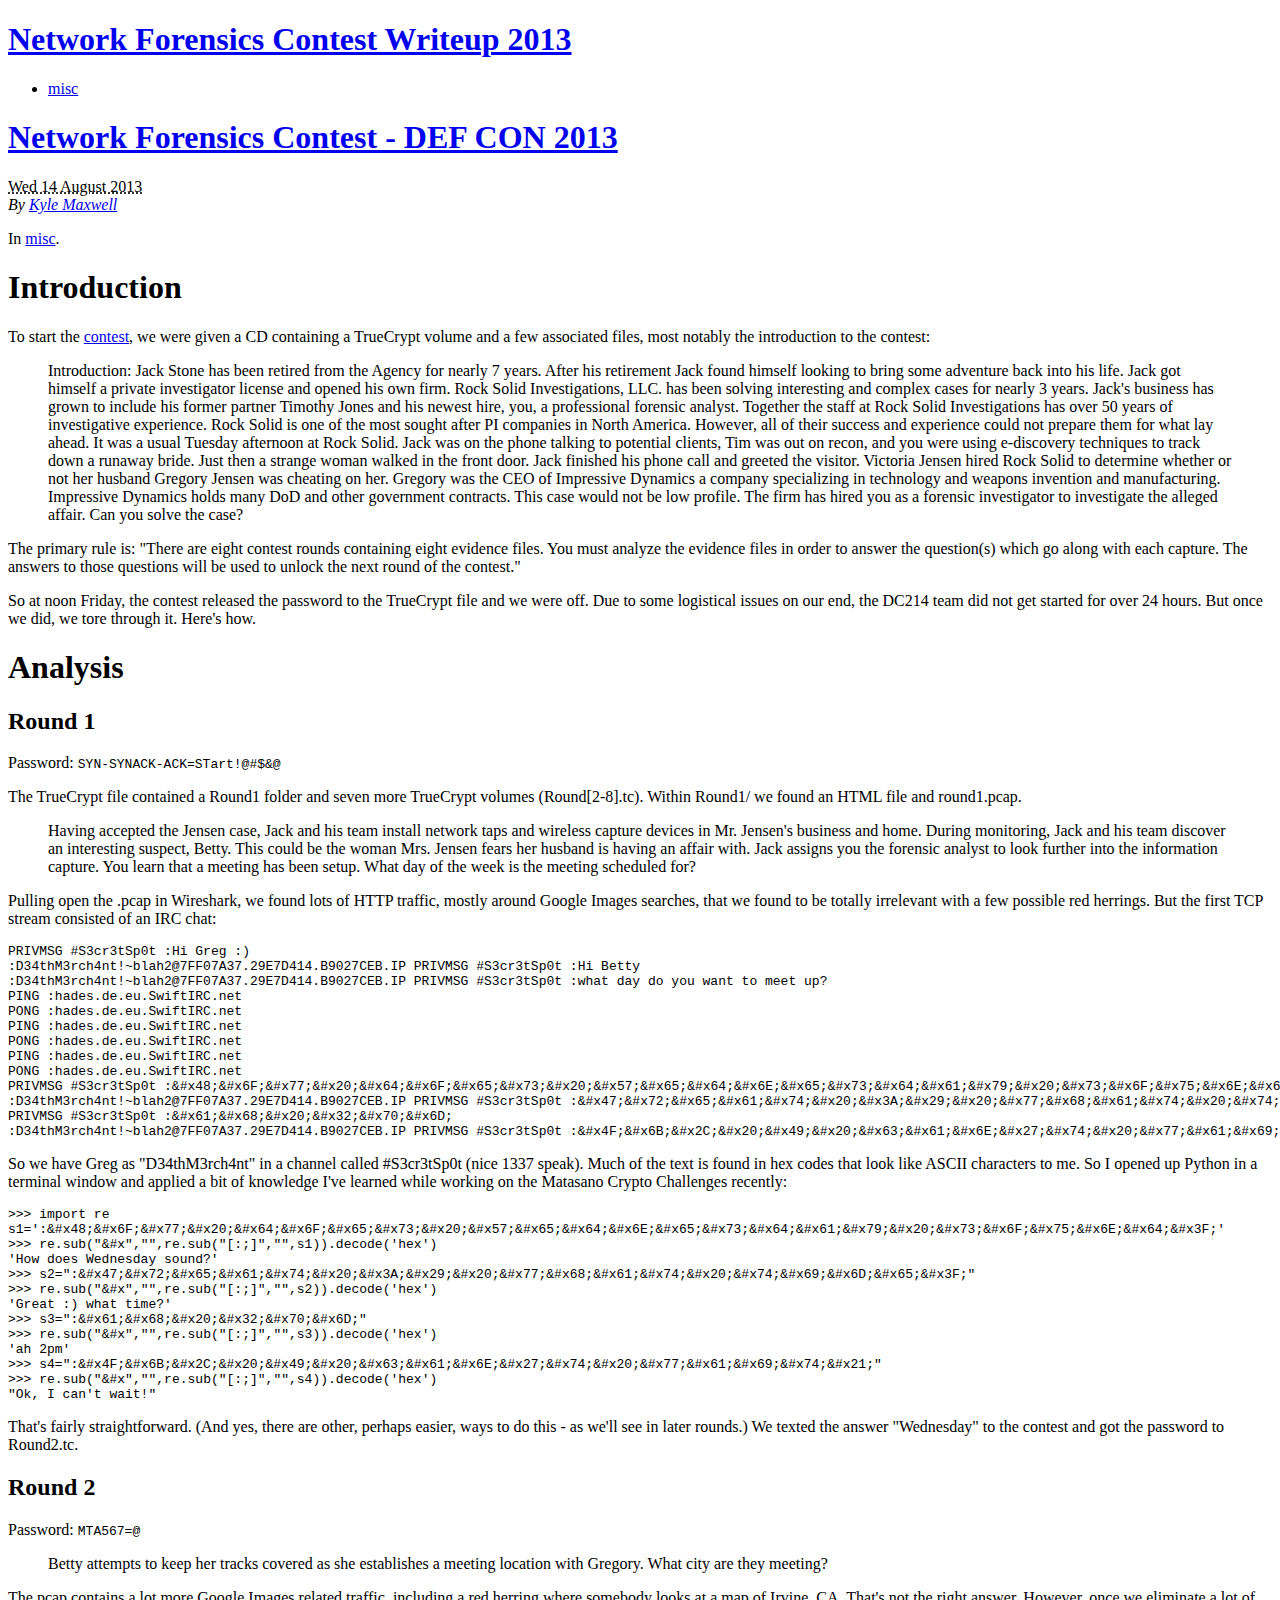
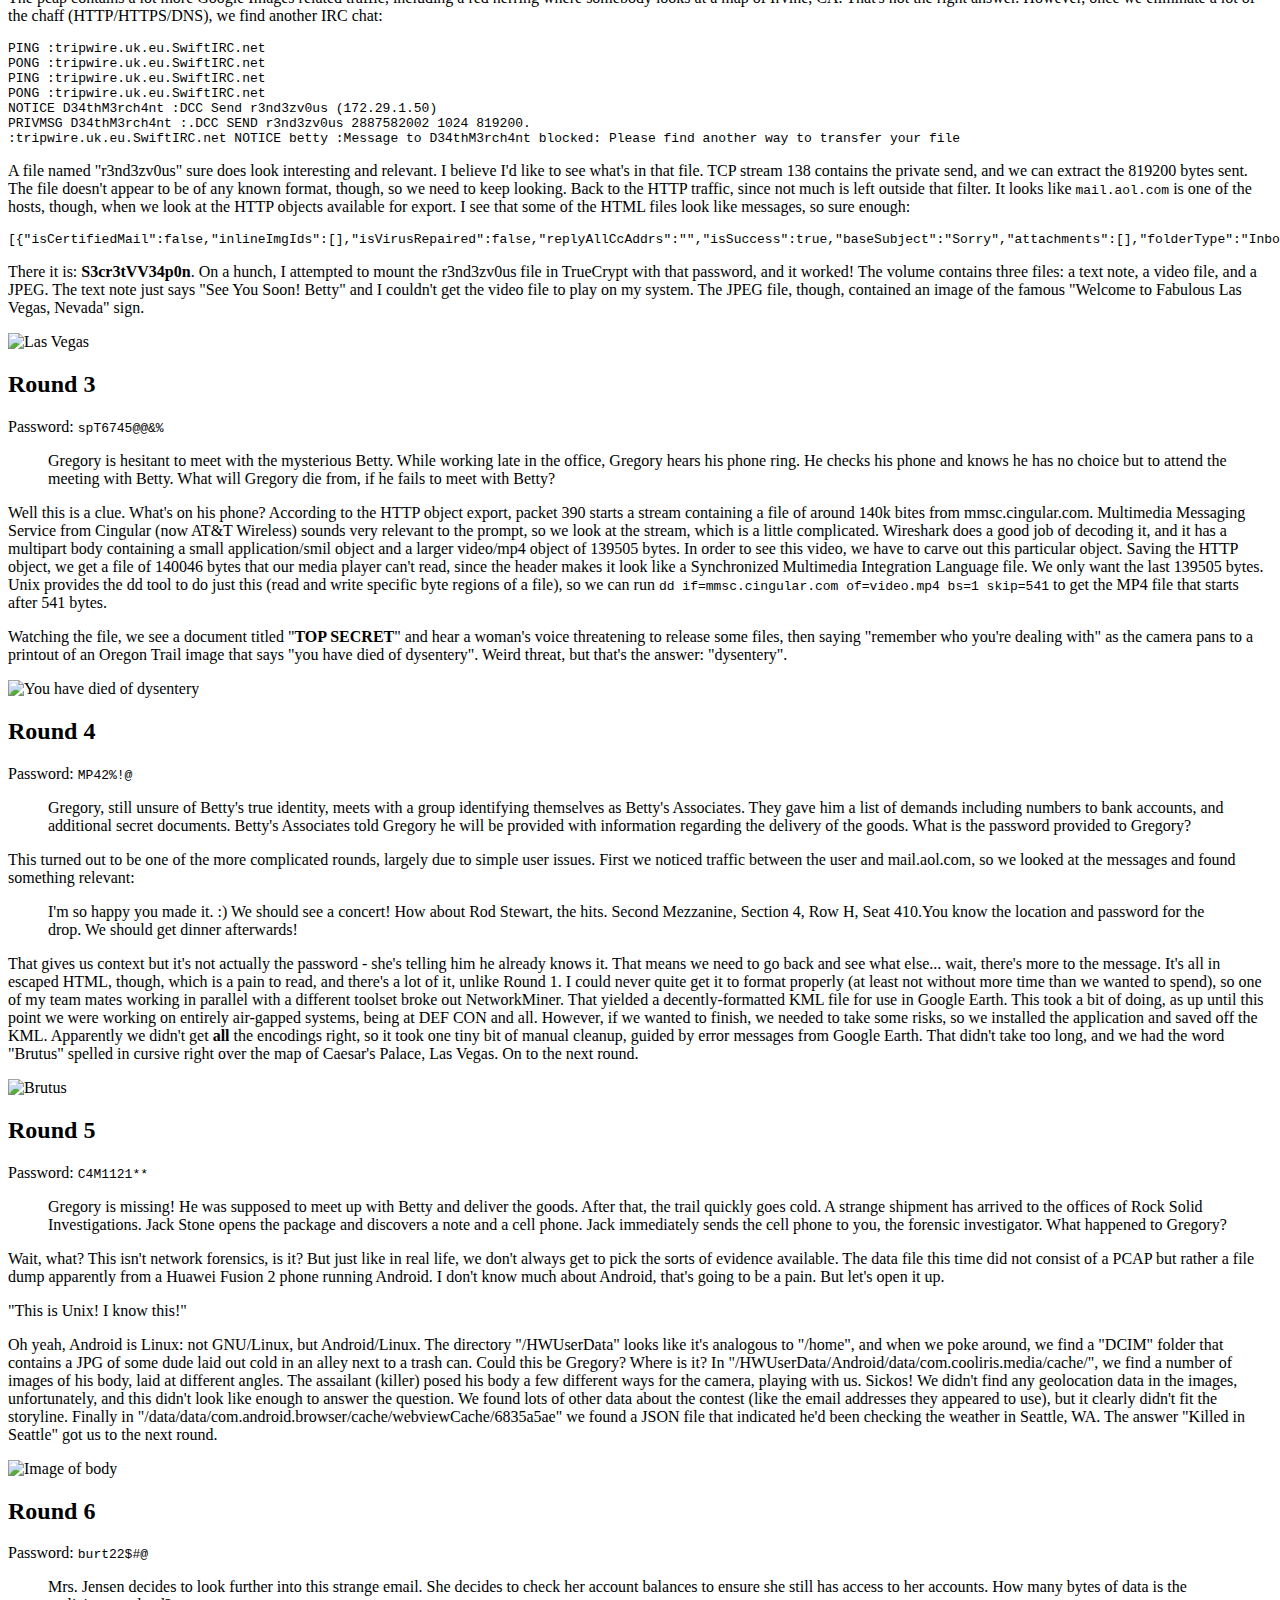
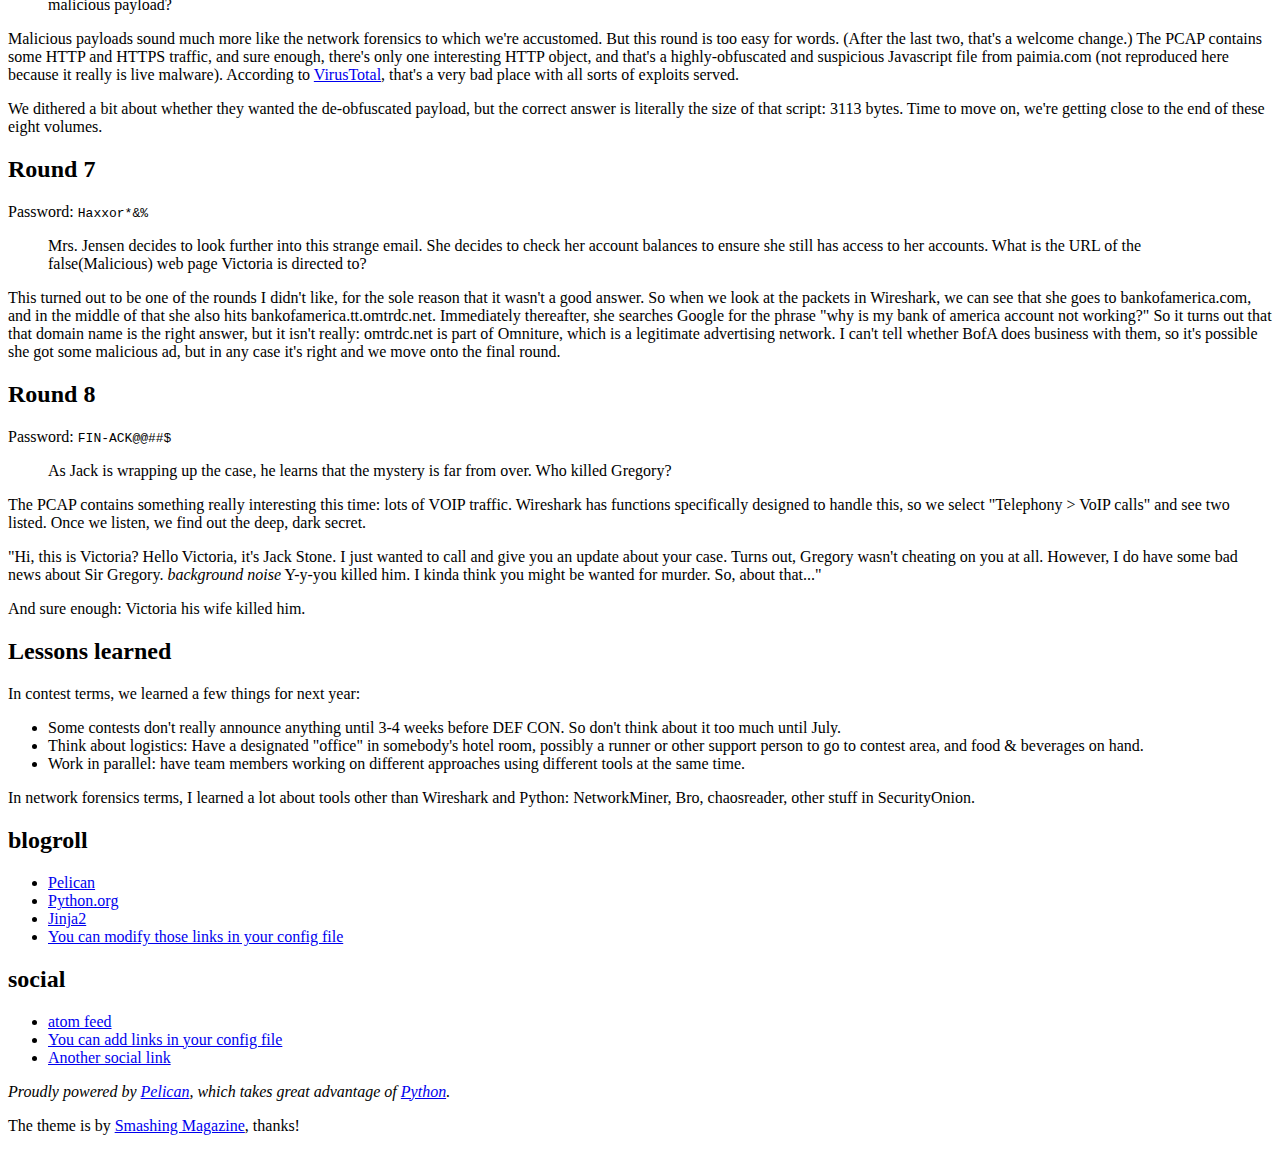
==== commit a2abe942: "Builds correctly in Pelican" ====
--- a/output/index.html
+++ b/output/index.html
@@ -40,6 +40,7 @@
 </blockquote>
 <p>The primary rule is: "There are eight contest rounds containing eight evidence files. You must analyze the evidence files in order to answer the question(s) which go along with each capture. The answers to those questions will be used to unlock the next round of the contest."</p>
 <p>So at noon Friday, the contest released the password to the TrueCrypt file and we were off. Due to some logistical issues on our end, the DC214 team did not get started for over 24 hours. But once we did, we tore through it. Here's how.</p>
+<h1>Analysis</h1>
 <h2>Round 1</h2>
 <p>Password: <code>SYN-SYNACK-ACK=STart!@#$&amp;@</code></p>
 <p>The TrueCrypt file contained a Round1 folder and seven more TrueCrypt volumes (Round[2-8].tc). Within Round1/ we found an HTML file and round1.pcap.</p>
@@ -105,7 +106,7 @@
 
 
 <p>There it is: <strong>S3cr3tVV34p0n</strong>. On a hunch, I attempted to mount the r3nd3zv0us file in TrueCrypt with that password, and it worked! The volume contains three files: a text note, a video file, and a JPEG. The text note just says "See You Soon! Betty" and I couldn't get the video file to play on my system. The JPEG file, though, contained an image of the famous "Welcome to Fabulous Las Vegas, Nevada" sign. </p>
-<p><img alt="Las Vegas" src="lv.jpg" /></p>
+<p><img alt="Las Vegas" src="/static/images/lv.jpg" /></p>
 <h2>Round 3</h2>
 <p>Password: <code>spT6745@@&amp;%</code></p>
 <blockquote>
@@ -114,7 +115,7 @@
 </blockquote>
 <p>Well this is a clue. What's on his phone? According to the HTTP object export, packet 390 starts a stream containing a file of around 140k bites from mmsc.cingular.com. Multimedia Messaging Service from Cingular (now AT&amp;T Wireless) sounds very relevant to the prompt, so we look at the stream, which is a little complicated. Wireshark does a good job of decoding it, and it has a multipart body containing a small application/smil object and a larger video/mp4 object of 139505 bytes. In order to see this video, we have to carve out this particular object. Saving the HTTP object, we get a file of 140046 bytes that our media player can't read, since the header makes it look like a Synchronized Multimedia Integration Language file. We only want the last 139505 bytes. Unix provides the dd tool to do just this (read and write specific byte regions of a file), so we can run <code>dd if=mmsc.cingular.com of=video.mp4 bs=1 skip=541</code> to get the MP4 file that starts after 541 bytes.</p>
 <p>Watching the file, we see a document titled "<strong>TOP SECRET</strong>" and hear a woman's voice threatening to release some files, then saying "remember who you're dealing with" as the camera pans to a printout of an Oregon Trail image that says "you have died of dysentery". Weird threat, but that's the answer: "dysentery".</p>
-<p><img alt="You have died of dysentery" src="dysentery.jpg" /></p>
+<p><img alt="You have died of dysentery" src="/static/images/dysentery.jpg" /></p>
 <h2>Round 4</h2>
 <p>Password: <code>MP42%!@</code></p>
 <blockquote>
@@ -126,7 +127,7 @@
 <p>I'm so happy you made it. :) We should see a concert! How about Rod Stewart, the hits. Second Mezzanine, Section 4, Row H, Seat 410.You know the location and password for the drop. We should get dinner afterwards!</p>
 </blockquote>
 <p>That gives us context but it's not actually the password - she's telling him he already knows it. That means we need to go back and see what else... wait, there's more to the message. It's all in escaped HTML, though, which is a pain to read, and there's a lot of it, unlike Round 1. I could never quite get it to format properly (at least not without more time than we wanted to spend), so one of my team mates working in parallel with a different toolset broke out NetworkMiner. That yielded a decently-formatted KML file for use in Google Earth. This took a bit of doing, as up until this point we were working on entirely air-gapped systems, being at DEF CON and all. However, if we wanted to finish, we needed to take some risks, so we installed the application and saved off the KML. Apparently we didn't get <strong>all</strong> the encodings right, so it took one tiny bit of manual cleanup, guided by error messages from Google Earth. That didn't take too long, and we had the word "Brutus" spelled in cursive right over the map of Caesar's Palace, Las Vegas. On to the next round.</p>
-<p><img alt="Brutus" src="brutus.jpg" /></p>
+<p><img alt="Brutus" src="/static/images/brutus.jpg" /></p>
 <h2>Round 5</h2>
 <p>Password: <code>C4M1121**</code></p>
 <blockquote>
@@ -135,7 +136,7 @@
 <p>Wait, what? This isn't network forensics, is it? But just like in real life, we don't always get to pick the sorts of evidence available. The data file this time did not consist of a PCAP but rather a file dump apparently from a Huawei Fusion 2 phone running Android. I don't know much about Android, that's going to be a pain. But let's open it up.</p>
 <p>"This is Unix! I know this!"</p>
 <p>Oh yeah, Android is Linux: not GNU/Linux, but Android/Linux. The directory "/HWUserData" looks like it's analogous to "/home", and when we poke around, we find a "DCIM" folder that contains a JPG of some dude laid out cold in an alley next to a trash can. Could this be Gregory? Where is it? In "/HWUserData/Android/data/com.cooliris.media/cache/", we find a number of images of his body, laid at different angles. The assailant (killer) posed his body a few different ways for the camera, playing with us. Sickos! We didn't find any geolocation data in the images, unfortunately, and this didn't look like enough to answer the question. We found lots of other data about the contest (like the email addresses they appeared to use), but it clearly didn't fit the storyline. Finally in "/data/data/com.android.browser/cache/webviewCache/6835a5ae" we found a JSON file that indicated he'd been checking the weather in Seattle, WA. The answer "Killed in Seattle" got us to the next round.</p>
-<p><img alt="Image of body" src="IMG_20130705_150833.jpg" /></p>
+<p><img alt="Image of body" src="/static/images/IMG_20130705_150833.jpg" /></p>
 <h2>Round 6</h2>
 <p>Password: <code>burt22$#@</code></p>
 <blockquote>
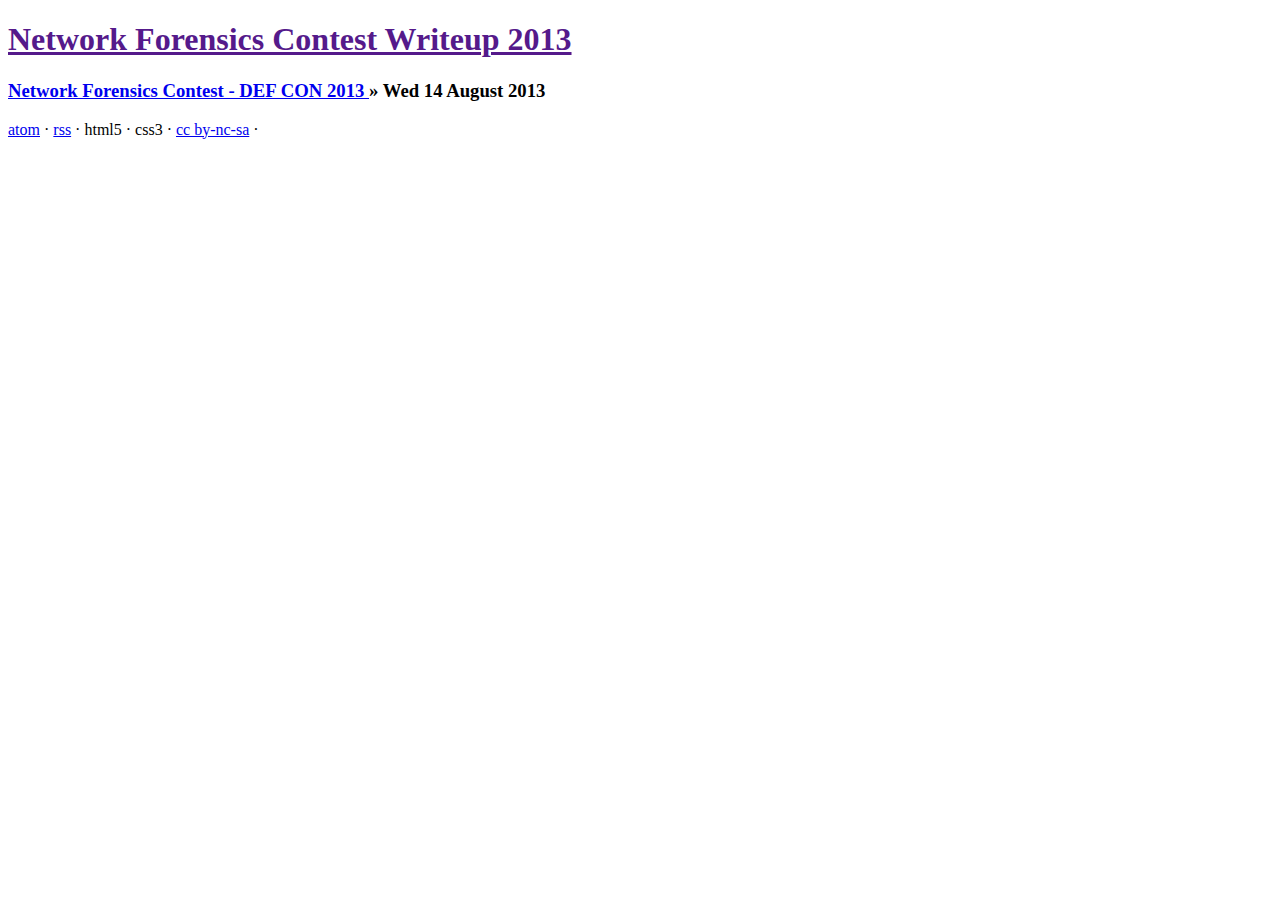
==== commit 724c1c24: "Switched to Solarized theme" ====
--- a/output/index.html
+++ b/output/index.html
@@ -1,202 +1,66 @@
 <!DOCTYPE html>
 <html lang="en">
-<head>
-        <meta charset="utf-8">
-        <title>Network Forensics Contest Writeup 2013</title>
-        <link rel="stylesheet" href="/theme/css/main.css">
-                
-        <!--[if IE]>
-            <script src="http://html5shiv.googlecode.com/svn/trunk/html5.js"></script>
-        <![endif]-->
-</head>
+  <head>
+    <title>Network Forensics Contest Writeup 2013 &laquo; Texts</title>
+    <meta charset="utf-8"></meta>
 
-<body id="index" class="home">
-        <header id="banner" class="body">
-                <h1><a href="/">Network Forensics Contest Writeup 2013 </a></h1>
-                <nav><ul>
-                                                                                    <li ><a href="/category/misc.html">misc</a></li>
-                                                </ul></nav>
-        </header><!-- /#banner -->
-                
-            
+    
+    <!-- css -->
+    <link href="http://fonts.googleapis.com/css?family=Amaranth|Maven+Pro:400,700|Inconsolata" rel="stylesheet" type="text/css">
 
-                            <aside id="featured" class="body">
-                <article>
-                    <h1 class="entry-title"><a href="/network-forensics-contest-def-con-2013.html">Network Forensics Contest - DEF CON 2013</a></h1> 
-                    <footer class="post-info">
-        <abbr class="published" title="2013-08-14T00:00:00">
-                Wed 14 August 2013
-        </abbr>
+    <link href="/theme/css/normalize.css" media="screen, projection" rel="stylesheet"></link>
+    <link href="/theme/css/screen.css" media="screen, projection" rel="stylesheet"></link>
+    <link href="/theme/css/dark.css" media="screen, projection" rel="stylesheet"></link>
+    <link href="/theme/css/light.css" media="screen, projection" rel="stylesheet"></link>
+    <link href="/theme/css/code.css" media="screen, projection" rel="stylesheet"></link>
 
-                <address class="vcard author">
-                By <a class="url fn" href="/author/kyle-maxwell.html">Kyle Maxwell</a>
-        </address>
-        <p>In <a href="/category/misc.html">misc</a>. </p>
+    <!-- info -->
+    <meta name="author" content="Kyle Maxwell"></meta>
+    <meta name="description" content=""></meta>
 
-</footer><!-- /.post-info --><h1>Introduction</h1>
-<p>To start the <a href="http://forensicscontest.com/2013/07/09/join-us-for-black-hat-and-defcon">contest</a>, we were given a CD containing a TrueCrypt volume and a few associated files, most notably the introduction to the contest:</p>
-<blockquote>
-<p>Introduction: Jack Stone has been retired from the Agency for nearly 7 years. After his retirement Jack found himself looking to bring some adventure back into his life. Jack got himself a private investigator license and opened his own firm. Rock Solid Investigations, LLC. has been solving interesting and complex cases for nearly 3 years. Jack's business has grown to include his former partner Timothy Jones and his newest hire, you, a professional forensic analyst. Together the staff at Rock Solid Investigations has over 50 years of investigative experience. Rock Solid is one of the most sought after PI companies in North America. However, all of their success and experience could not prepare them for what lay ahead. It was a usual Tuesday afternoon at Rock Solid. Jack was on the phone talking to potential clients, Tim was out on recon, and you were using e-discovery techniques to track down a runaway bride. Just then a strange woman walked in the front door. Jack finished his phone call and greeted the visitor. Victoria Jensen hired Rock Solid to determine whether or not her husband Gregory Jensen was cheating on her. Gregory was the CEO of Impressive Dynamics a company specializing in technology and weapons invention and manufacturing. Impressive Dynamics holds many DoD and other government contracts. This case would not be low profile. The firm has hired you as a forensic investigator to investigate the alleged affair. Can you solve the case?</p>
-</blockquote>
-<p>The primary rule is: "There are eight contest rounds containing eight evidence files. You must analyze the evidence files in order to answer the question(s) which go along with each capture. The answers to those questions will be used to unlock the next round of the contest."</p>
-<p>So at noon Friday, the contest released the password to the TrueCrypt file and we were off. Due to some logistical issues on our end, the DC214 team did not get started for over 24 hours. But once we did, we tore through it. Here's how.</p>
-<h1>Analysis</h1>
-<h2>Round 1</h2>
-<p>Password: <code>SYN-SYNACK-ACK=STart!@#$&amp;@</code></p>
-<p>The TrueCrypt file contained a Round1 folder and seven more TrueCrypt volumes (Round[2-8].tc). Within Round1/ we found an HTML file and round1.pcap.</p>
-<blockquote>
-<p>Having accepted the Jensen case, Jack and his team install network taps and wireless capture devices in Mr. Jensen's business and home. During monitoring, Jack and his team discover an interesting suspect, Betty. This could be the woman Mrs. Jensen fears her husband is having an affair with. Jack assigns you the forensic analyst to look further into the information capture. You learn that a meeting has been setup. 
-What day of the week is the meeting scheduled for? </p>
-</blockquote>
-<p>Pulling open the .pcap in Wireshark, we found lots of HTTP traffic, mostly around Google Images searches, that we found to be totally irrelevant with a few possible red herrings. But the first TCP stream consisted of an IRC chat:</p>
-<div class="highlight"><pre><span class="n">PRIVMSG</span> <span class="err">#</span><span class="n">S3cr3tSp0t</span> <span class="o">:</span><span class="n">Hi</span> <span class="n">Greg</span> <span class="o">:</span><span class="p">)</span>
-<span class="o">:</span><span class="n">D34thM3rch4nt</span><span class="o">!~</span><span class="n">blah2</span><span class="err">@</span><span class="mf">7FF</span><span class="mo">07</span><span class="n">A37</span><span class="mf">.29E7</span><span class="n">D414</span><span class="p">.</span><span class="n">B9027CEB</span><span class="p">.</span><span class="n">IP</span> <span class="n">PRIVMSG</span> <span class="err">#</span><span class="n">S3cr3tSp0t</span> <span class="o">:</span><span class="n">Hi</span> <span class="n">Betty</span>
-<span class="o">:</span><span class="n">D34thM3rch4nt</span><span class="o">!~</span><span class="n">blah2</span><span class="err">@</span><span class="mf">7FF</span><span class="mo">07</span><span class="n">A37</span><span class="mf">.29E7</span><span class="n">D414</span><span class="p">.</span><span class="n">B9027CEB</span><span class="p">.</span><span class="n">IP</span> <span class="n">PRIVMSG</span> <span class="err">#</span><span class="n">S3cr3tSp0t</span> <span class="o">:</span><span class="n">what</span> <span class="n">day</span> <span class="k">do</span> <span class="n">you</span> <span class="n">want</span> <span class="n">to</span> <span class="n">meet</span> <span class="n">up</span><span class="o">?</span>
-<span class="n">PING</span> <span class="o">:</span><span class="n">hades</span><span class="p">.</span><span class="n">de</span><span class="p">.</span><span class="n">eu</span><span class="p">.</span><span class="n">SwiftIRC</span><span class="p">.</span><span class="n">net</span>
-<span class="n">PONG</span> <span class="o">:</span><span class="n">hades</span><span class="p">.</span><span class="n">de</span><span class="p">.</span><span class="n">eu</span><span class="p">.</span><span class="n">SwiftIRC</span><span class="p">.</span><span class="n">net</span>
-<span class="n">PING</span> <span class="o">:</span><span class="n">hades</span><span class="p">.</span><span class="n">de</span><span class="p">.</span><span class="n">eu</span><span class="p">.</span><span class="n">SwiftIRC</span><span class="p">.</span><span class="n">net</span>
-<span class="n">PONG</span> <span class="o">:</span><span class="n">hades</span><span class="p">.</span><span class="n">de</span><span class="p">.</span><span class="n">eu</span><span class="p">.</span><span class="n">SwiftIRC</span><span class="p">.</span><span class="n">net</span>
-<span class="n">PING</span> <span class="o">:</span><span class="n">hades</span><span class="p">.</span><span class="n">de</span><span class="p">.</span><span class="n">eu</span><span class="p">.</span><span class="n">SwiftIRC</span><span class="p">.</span><span class="n">net</span>
-<span class="n">PONG</span> <span class="o">:</span><span class="n">hades</span><span class="p">.</span><span class="n">de</span><span class="p">.</span><span class="n">eu</span><span class="p">.</span><span class="n">SwiftIRC</span><span class="p">.</span><span class="n">net</span>
-<span class="n">PRIVMSG</span> <span class="err">#</span><span class="n">S3cr3tSp0t</span> <span class="o">:&amp;</span><span class="err">#</span><span class="n">x48</span><span class="p">;</span><span class="o">&amp;</span><span class="err">#</span><span class="n">x6F</span><span class="p">;</span><span class="o">&amp;</span><span class="err">#</span><span class="n">x77</span><span class="p">;</span><span class="o">&amp;</span><span class="err">#</span><span class="n">x20</span><span class="p">;</span><span class="o">&amp;</span><span class="err">#</span><span class="n">x64</span><span class="p">;</span><span class="o">&amp;</span><span class="err">#</span><span class="n">x6F</span><span class="p">;</span><span class="o">&amp;</span><span class="err">#</span><span class="n">x65</span><span class="p">;</span><span class="o">&amp;</span><span class="err">#</span><span class="n">x73</span><span class="p">;</span><span class="o">&amp;</span><span class="err">#</span><span class="n">x20</span><span class="p">;</span><span class="o">&amp;</span><span class="err">#</span><span class="n">x57</span><span class="p">;</span><span class="o">&amp;</span><span class="err">#</span><span class="n">x65</span><span class="p">;</span><span class="o">&amp;</span><span class="err">#</span><span class="n">x64</span><span class="p">;</span><span class="o">&amp;</span><span class="err">#</span><span class="n">x6E</span><span class="p">;</span><span class="o">&amp;</span><span class="err">#</span><span class="n">x65</span><span class="p">;</span><span class="o">&amp;</span><span class="err">#</span><span class="n">x73</span><span class="p">;</span><span class="o">&amp;</span><span class="err">#</span><span class="n">x64</span><span class="p">;</span><span class="o">&amp;</span><span class="err">#</span><span class="n">x61</span><span class="p">;</span><span class="o">&amp;</span><span class="err">#</span><span class="n">x79</span><span class="p">;</span><span class="o">&amp;</span><span class="err">#</span><span class="n">x20</span><span class="p">;</span><span class="o">&amp;</span><span class="err">#</span><span class="n">x73</span><span class="p">;</span><span class="o">&amp;</span><span class="err">#</span><span class="n">x6F</span><span class="p">;</span><span class="o">&amp;</span><span class="err">#</span><span class="n">x75</span><span class="p">;</span><span class="o">&amp;</span><span class="err">#</span><span class="n">x6E</span><span class="p">;</span><span class="o">&amp;</span><span class="err">#</span><span class="n">x64</span><span class="p">;</span><span class="o">&amp;</span><span class="err">#</span><span class="n">x3F</span><span class="p">;</span>
-<span class="o">:</span><span class="n">D34thM3rch4nt</span><span class="o">!~</span><span class="n">blah2</span><span class="err">@</span><span class="mf">7FF</span><span class="mo">07</span><span class="n">A37</span><span class="mf">.29E7</span><span class="n">D414</span><span class="p">.</span><span class="n">B9027CEB</span><span class="p">.</span><span class="n">IP</span> <span class="n">PRIVMSG</span> <span class="err">#</span><span class="n">S3cr3tSp0t</span> <span class="o">:&amp;</span><span class="err">#</span><span class="n">x47</span><span class="p">;</span><span class="o">&amp;</span><span class="err">#</span><span class="n">x72</span><span class="p">;</span><span class="o">&amp;</span><span class="err">#</span><span class="n">x65</span><span class="p">;</span><span class="o">&amp;</span><span class="err">#</span><span class="n">x61</span><span class="p">;</span><span class="o">&amp;</span><span class="err">#</span><span class="n">x74</span><span class="p">;</span><span class="o">&amp;</span><span class="err">#</span><span class="n">x20</span><span class="p">;</span><span class="o">&amp;</span><span class="err">#</span><span class="n">x3A</span><span class="p">;</span><span class="o">&amp;</span><span class="err">#</span><span class="n">x29</span><span class="p">;</span><span class="o">&amp;</span><span class="err">#</span><span class="n">x20</span><span class="p">;</span><span class="o">&amp;</span><span class="err">#</span><span class="n">x77</span><span class="p">;</span><span class="o">&amp;</span><span class="err">#</span><span class="n">x68</span><span class="p">;</span><span class="o">&amp;</span><span class="err">#</span><span class="n">x61</span><span class="p">;</span><span class="o">&amp;</span><span class="err">#</span><span class="n">x74</span><span class="p">;</span><span class="o">&amp;</span><span class="err">#</span><span class="n">x20</span><span class="p">;</span><span class="o">&amp;</span><span class="err">#</span><span class="n">x74</span><span class="p">;</span><span class="o">&amp;</span><span class="err">#</span><span class="n">x69</span><span class="p">;</span><span class="o">&amp;</span><span class="err">#</span><span class="n">x6D</span><span class="p">;</span><span class="o">&amp;</span><span class="err">#</span><span class="n">x65</span><span class="p">;</span><span class="o">&amp;</span><span class="err">#</span><span class="n">x3F</span><span class="p">;</span>
-<span class="n">PRIVMSG</span> <span class="err">#</span><span class="n">S3cr3tSp0t</span> <span class="o">:&amp;</span><span class="err">#</span><span class="n">x61</span><span class="p">;</span><span class="o">&amp;</span><span class="err">#</span><span class="n">x68</span><span class="p">;</span><span class="o">&amp;</span><span class="err">#</span><span class="n">x20</span><span class="p">;</span><span class="o">&amp;</span><span class="err">#</span><span class="n">x32</span><span class="p">;</span><span class="o">&amp;</span><span class="err">#</span><span class="n">x70</span><span class="p">;</span><span class="o">&amp;</span><span class="err">#</span><span class="n">x6D</span><span class="p">;</span>
-<span class="o">:</span><span class="n">D34thM3rch4nt</span><span class="o">!~</span><span class="n">blah2</span><span class="err">@</span><span class="mf">7FF</span><span class="mo">07</span><span class="n">A37</span><span class="mf">.29E7</span><span class="n">D414</span><span class="p">.</span><span class="n">B9027CEB</span><span class="p">.</span><span class="n">IP</span> <span class="n">PRIVMSG</span> <span class="err">#</span><span class="n">S3cr3tSp0t</span> <span class="o">:&amp;</span><span class="err">#</span><span class="n">x4F</span><span class="p">;</span><span class="o">&amp;</span><span class="err">#</span><span class="n">x6B</span><span class="p">;</span><span class="o">&amp;</span><span class="err">#</span><span class="n">x2C</span><span class="p">;</span><span class="o">&amp;</span><span class="err">#</span><span class="n">x20</span><span class="p">;</span><span class="o">&amp;</span><span class="err">#</span><span class="n">x49</span><span class="p">;</span><span class="o">&amp;</span><span class="err">#</span><span class="n">x20</span><span class="p">;</span><span class="o">&amp;</span><span class="err">#</span><span class="n">x63</span><span class="p">;</span><span class="o">&amp;</span><span class="err">#</span><span class="n">x61</span><span class="p">;</span><span class="o">&amp;</span><span class="err">#</span><span class="n">x6E</span><span class="p">;</span><span class="o">&amp;</span><span class="err">#</span><span class="n">x27</span><span class="p">;</span><span class="o">&amp;</span><span class="err">#</span><span class="n">x74</span><span class="p">;</span><span class="o">&amp;</span><span class="err">#</span><span class="n">x20</span><span class="p">;</span><span class="o">&amp;</span><span class="err">#</span><span class="n">x77</span><span class="p">;</span><span class="o">&amp;</span><span class="err">#</span><span class="n">x61</span><span class="p">;</span><span class="o">&amp;</span><span class="err">#</span><span class="n">x69</span><span class="p">;</span><span class="o">&amp;</span><span class="err">#</span><span class="n">x74</span><span class="p">;</span><span class="o">&amp;</span><span class="err">#</span><span class="n">x21</span><span class="p">;</span>
-</pre></div>
+      </head>
+  <body>
+    <div id="page">
+      <header class="page">
+	<h1>
+	  <a href="" title="Home">Network Forensics Contest Writeup 2013</a>
+	</h1>
+	<nav>
+	  <ul>
+                   	</nav>     
+      </header>
+
+      <section id="content">
+        <section class="article list">
+  <article class="article item hentry">
+    <header>
+      <h3 class="title">
+        <a  rel="bookmark" title="Permalink to Network Forensics Contest - DEF CON 2013" 
+            href="/network-forensics-contest-def-con-2013.html">
+          Network Forensics Contest - DEF CON 2013
+        </a>
+        <span class="seperator">»</span>
+        <time class="date" title="2013-08-14T00:00:00">Wed 14 August 2013</time>
+      </h3> 
+    </header>
+  </article>
+</section>
+      </section>
 
 
-<p>So we have Greg as "D34thM3rch4nt" in a channel called #S3cr3tSp0t (nice 1337 speak). Much of the text is found in hex codes that look like ASCII characters to me. So I opened up Python in a terminal window and applied a bit of knowledge I've learned while working on the Matasano Crypto Challenges recently:</p>
-<div class="highlight"><pre><span class="o">&gt;&gt;&gt;</span> <span class="kn">import</span> <span class="nn">re</span>
-<span class="n">s1</span><span class="o">=</span><span class="s">&#39;:&amp;#x48;&amp;#x6F;&amp;#x77;&amp;#x20;&amp;#x64;&amp;#x6F;&amp;#x65;&amp;#x73;&amp;#x20;&amp;#x57;&amp;#x65;&amp;#x64;&amp;#x6E;&amp;#x65;&amp;#x73;&amp;#x64;&amp;#x61;&amp;#x79;&amp;#x20;&amp;#x73;&amp;#x6F;&amp;#x75;&amp;#x6E;&amp;#x64;&amp;#x3F;&#39;</span>
-<span class="o">&gt;&gt;&gt;</span> <span class="n">re</span><span class="o">.</span><span class="n">sub</span><span class="p">(</span><span class="s">&quot;&amp;#x&quot;</span><span class="p">,</span><span class="s">&quot;&quot;</span><span class="p">,</span><span class="n">re</span><span class="o">.</span><span class="n">sub</span><span class="p">(</span><span class="s">&quot;[:;]&quot;</span><span class="p">,</span><span class="s">&quot;&quot;</span><span class="p">,</span><span class="n">s1</span><span class="p">))</span><span class="o">.</span><span class="n">decode</span><span class="p">(</span><span class="s">&#39;hex&#39;</span><span class="p">)</span>
-<span class="s">&#39;How does Wednesday sound?&#39;</span>
-<span class="o">&gt;&gt;&gt;</span> <span class="n">s2</span><span class="o">=</span><span class="s">&quot;:&amp;#x47;&amp;#x72;&amp;#x65;&amp;#x61;&amp;#x74;&amp;#x20;&amp;#x3A;&amp;#x29;&amp;#x20;&amp;#x77;&amp;#x68;&amp;#x61;&amp;#x74;&amp;#x20;&amp;#x74;&amp;#x69;&amp;#x6D;&amp;#x65;&amp;#x3F;&quot;</span>
-<span class="o">&gt;&gt;&gt;</span> <span class="n">re</span><span class="o">.</span><span class="n">sub</span><span class="p">(</span><span class="s">&quot;&amp;#x&quot;</span><span class="p">,</span><span class="s">&quot;&quot;</span><span class="p">,</span><span class="n">re</span><span class="o">.</span><span class="n">sub</span><span class="p">(</span><span class="s">&quot;[:;]&quot;</span><span class="p">,</span><span class="s">&quot;&quot;</span><span class="p">,</span><span class="n">s2</span><span class="p">))</span><span class="o">.</span><span class="n">decode</span><span class="p">(</span><span class="s">&#39;hex&#39;</span><span class="p">)</span>
-<span class="s">&#39;Great :) what time?&#39;</span>
-<span class="o">&gt;&gt;&gt;</span> <span class="n">s3</span><span class="o">=</span><span class="s">&quot;:&amp;#x61;&amp;#x68;&amp;#x20;&amp;#x32;&amp;#x70;&amp;#x6D;&quot;</span>
-<span class="o">&gt;&gt;&gt;</span> <span class="n">re</span><span class="o">.</span><span class="n">sub</span><span class="p">(</span><span class="s">&quot;&amp;#x&quot;</span><span class="p">,</span><span class="s">&quot;&quot;</span><span class="p">,</span><span class="n">re</span><span class="o">.</span><span class="n">sub</span><span class="p">(</span><span class="s">&quot;[:;]&quot;</span><span class="p">,</span><span class="s">&quot;&quot;</span><span class="p">,</span><span class="n">s3</span><span class="p">))</span><span class="o">.</span><span class="n">decode</span><span class="p">(</span><span class="s">&#39;hex&#39;</span><span class="p">)</span>
-<span class="s">&#39;ah 2pm&#39;</span>
-<span class="o">&gt;&gt;&gt;</span> <span class="n">s4</span><span class="o">=</span><span class="s">&quot;:&amp;#x4F;&amp;#x6B;&amp;#x2C;&amp;#x20;&amp;#x49;&amp;#x20;&amp;#x63;&amp;#x61;&amp;#x6E;&amp;#x27;&amp;#x74;&amp;#x20;&amp;#x77;&amp;#x61;&amp;#x69;&amp;#x74;&amp;#x21;&quot;</span>
-<span class="o">&gt;&gt;&gt;</span> <span class="n">re</span><span class="o">.</span><span class="n">sub</span><span class="p">(</span><span class="s">&quot;&amp;#x&quot;</span><span class="p">,</span><span class="s">&quot;&quot;</span><span class="p">,</span><span class="n">re</span><span class="o">.</span><span class="n">sub</span><span class="p">(</span><span class="s">&quot;[:;]&quot;</span><span class="p">,</span><span class="s">&quot;&quot;</span><span class="p">,</span><span class="n">s4</span><span class="p">))</span><span class="o">.</span><span class="n">decode</span><span class="p">(</span><span class="s">&#39;hex&#39;</span><span class="p">)</span>
-<span class="s">&quot;Ok, I can&#39;t wait!&quot;</span>
-</pre></div>
+      <footer>
+        	<a href="./atom.xml" title="Feed(Atom)">atom</a> ·
+	<a href="./rss.xml" title="Feed (RSS)">rss</a> ·
+	html5 ·
+	css3 ·
+	<a href="http://creativecommons.org/licenses/by-nc-sa/3.0/at/" title="Creative Commons Attribution Noncommercial Share-alike License" rel="license">cc by-nc-sa</a> ·
+        <a class="switch-theme"></a>
+              </footer>
+    </div>
 
-
-<p>That's fairly straightforward. (And yes, there are other, perhaps easier, ways to do this - as we'll see in later rounds.) We texted the answer "Wednesday" to the contest and got the password to Round2.tc.</p>
-<h2>Round 2</h2>
-<p>Password: <code>MTA567=@</code></p>
-<blockquote>
-<p>Betty attempts to keep her tracks covered as she establishes a meeting location with Gregory. 
-What city are they meeting? </p>
-</blockquote>
-<p>The pcap contains a lot more Google Images related traffic, including a red herring where somebody looks at a map of Irvine, CA. That's not the right answer. However, once we eliminate a lot of the chaff (HTTP/HTTPS/DNS), we find another IRC chat:</p>
-<div class="highlight"><pre><span class="n">PING</span> <span class="o">:</span><span class="n">tripwire</span><span class="o">.</span><span class="na">uk</span><span class="o">.</span><span class="na">eu</span><span class="o">.</span><span class="na">SwiftIRC</span><span class="o">.</span><span class="na">net</span>
-<span class="n">PONG</span> <span class="o">:</span><span class="n">tripwire</span><span class="o">.</span><span class="na">uk</span><span class="o">.</span><span class="na">eu</span><span class="o">.</span><span class="na">SwiftIRC</span><span class="o">.</span><span class="na">net</span>
-<span class="n">PING</span> <span class="o">:</span><span class="n">tripwire</span><span class="o">.</span><span class="na">uk</span><span class="o">.</span><span class="na">eu</span><span class="o">.</span><span class="na">SwiftIRC</span><span class="o">.</span><span class="na">net</span>
-<span class="n">PONG</span> <span class="o">:</span><span class="n">tripwire</span><span class="o">.</span><span class="na">uk</span><span class="o">.</span><span class="na">eu</span><span class="o">.</span><span class="na">SwiftIRC</span><span class="o">.</span><span class="na">net</span>
-<span class="n">NOTICE</span> <span class="n">D34thM3rch4nt</span> <span class="o">:</span><span class="n">DCC</span> <span class="n">Send</span> <span class="n">r3nd3zv0us</span> <span class="o">(</span><span class="mf">172.29</span><span class="o">.</span><span class="mf">1.50</span><span class="o">)</span>
-<span class="n">PRIVMSG</span> <span class="n">D34thM3rch4nt</span> <span class="o">:.</span><span class="n">DCC</span> <span class="n">SEND</span> <span class="n">r3nd3zv0us</span> <span class="mi">2887582002</span> <span class="mi">1024</span> <span class="mi">819200</span><span class="o">.</span>
-<span class="o">:</span><span class="n">tripwire</span><span class="o">.</span><span class="na">uk</span><span class="o">.</span><span class="na">eu</span><span class="o">.</span><span class="na">SwiftIRC</span><span class="o">.</span><span class="na">net</span> <span class="n">NOTICE</span> <span class="n">betty</span> <span class="o">:</span><span class="n">Message</span> <span class="n">to</span> <span class="n">D34thM3rch4nt</span> <span class="n">blocked</span><span class="o">:</span> <span class="n">Please</span> <span class="n">find</span> <span class="n">another</span> <span class="n">way</span> <span class="n">to</span> <span class="n">transfer</span> <span class="n">your</span> <span class="n">file</span>
-</pre></div>
-
-
-<p>A file named "r3nd3zv0us" sure does look interesting and relevant. I believe I'd like to see what's in that file. TCP stream 138 contains the private send, and we can extract the 819200 bytes sent. The file doesn't appear to be of any known format, though, so we need to keep looking. Back to the HTTP traffic, since not much is left outside that filter. It looks like <code>mail.aol.com</code> is one of the hosts, though, when we look at the HTTP objects available for export. I see that some of the HTML files look like messages, so sure enough: </p>
-<div class="highlight"><pre><span class="p">[{</span><span class="nt">&quot;isCertifiedMail&quot;</span><span class="p">:</span><span class="kc">false</span><span class="p">,</span><span class="nt">&quot;inlineImgIds&quot;</span><span class="p">:[],</span><span class="nt">&quot;isVirusRepaired&quot;</span><span class="p">:</span><span class="kc">false</span><span class="p">,</span><span class="nt">&quot;replyAllCcAddrs&quot;</span><span class="p">:</span><span class="s2">&quot;&quot;</span><span class="p">,</span><span class="nt">&quot;isSuccess&quot;</span><span class="p">:</span><span class="kc">true</span><span class="p">,</span><span class="nt">&quot;baseSubject&quot;</span><span class="p">:</span><span class="s2">&quot;Sorry&quot;</span><span class="p">,</span><span class="nt">&quot;attachments&quot;</span><span class="p">:[],</span><span class="nt">&quot;folderType&quot;</span><span class="p">:</span><span class="s2">&quot;Inbox&quot;</span><span class="p">,</span><span class="nt">&quot;hasLinksAndImages&quot;</span><span class="p">:</span><span class="kc">false</span><span class="p">,</span><span class="nt">&quot;displayTo&quot;</span><span class="p">:</span><span class="s2">&quot;betty_swindoll &lt;betty_swindoll@aol.com&gt;&quot;</span><span class="p">,</span><span class="nt">&quot;sentTime&quot;</span><span class="p">:</span><span class="s2">&quot;03-Jul-2013 12:02:57 +0000&quot;</span><span class="p">,</span><span class="nt">&quot;isLikelyForward&quot;</span><span class="p">:</span><span class="kc">false</span><span class="p">,</span><span class="nt">&quot;spamReason&quot;</span><span class="p">:</span><span class="s2">&quot;&quot;</span><span class="p">,</span><span class="nt">&quot;displayBcc&quot;</span><span class="p">:</span><span class="s2">&quot;&quot;</span><span class="p">,</span><span class="nt">&quot;receivedTime&quot;</span><span class="p">:</span><span class="mi">1372867377000</span><span class="p">,</span><span class="nt">&quot;bcc&quot;</span><span class="p">:[],</span><span class="nt">&quot;hasImages&quot;</span><span class="p">:</span><span class="kc">false</span><span class="p">,</span><span class="nt">&quot;isRead&quot;</span><span class="p">:</span><span class="kc">true</span><span class="p">,</span><span class="nt">&quot;knownSender&quot;</span><span class="p">:</span><span class="kc">true</span><span class="p">,</span><span class="nt">&quot;to&quot;</span><span class="p">:[{</span><span class="nt">&quot;shorterDisplayForm&quot;</span><span class="p">:</span><span class="s2">&quot;betty_swindoll&quot;</span><span class="p">,</span><span class="nt">&quot;displayForm&quot;</span><span class="p">:</span><span class="s2">&quot;betty_swindoll &lt;betty_swindoll@aol.com&gt;&quot;</span><span class="p">,</span><span class="nt">&quot;userInputForm&quot;</span><span class="p">:</span><span class="s2">&quot;betty_swindoll@aol.com&quot;</span><span class="p">}],</span><span class="nt">&quot;isSeen&quot;</span><span class="p">:</span><span class="kc">true</span><span class="p">,</span><span class="nt">&quot;isVoicemail&quot;</span><span class="p">:</span><span class="kc">false</span><span class="p">,</span><span class="nt">&quot;isVirusScanned&quot;</span><span class="p">:</span><span class="kc">false</span><span class="p">,</span><span class="nt">&quot;uid&quot;</span><span class="p">:</span><span class="s2">&quot;283&quot;</span><span class="p">,</span><span class="nt">&quot;hasAttachments&quot;</span><span class="p">:</span><span class="kc">false</span><span class="p">,</span><span class="nt">&quot;replyAllAddrs&quot;</span><span class="p">:</span><span class="s2">&quot;d34thm3rch4nt@aol.com&quot;</span><span class="p">,</span><span class="nt">&quot;isSpam&quot;</span><span class="p">:</span><span class="kc">false</span><span class="p">,</span><span class="nt">&quot;messageID&quot;</span><span class="p">:</span><span class="s2">&quot;&lt;8D0461DEADD2C15-1010-74B6B@webmail-m255.sysops.aol.com&gt;&quot;</span><span class="p">,</span><span class="nt">&quot;hasFailedSpfCheck&quot;</span><span class="p">:</span><span class="kc">false</span><span class="p">,</span><span class="nt">&quot;displayFrom&quot;</span><span class="p">:</span><span class="s2">&quot;Greg Jensen &lt;d34thm3rch4nt@aol.com&gt;&quot;</span><span class="p">,</span><span class="nt">&quot;subject&quot;</span><span class="p">:</span><span class="s2">&quot;Re: Sorry&quot;</span><span class="p">,</span><span class="nt">&quot;isFlagged&quot;</span><span class="p">:</span><span class="kc">false</span><span class="p">,</span><span class="nt">&quot;replyToAddrs&quot;</span><span class="p">:</span><span class="s2">&quot;d34thm3rch4nt@aol.com&quot;</span><span class="p">,</span><span class="nt">&quot;cc&quot;</span><span class="p">:[],</span><span class="nt">&quot;isDraft&quot;</span><span class="p">:</span><span class="kc">false</span><span class="p">,</span><span class="nt">&quot;body&quot;</span><span class="p">:</span><span class="err">&quot;&lt;html&gt;</span>
-</pre></div>
-
-
-<p>There it is: <strong>S3cr3tVV34p0n</strong>. On a hunch, I attempted to mount the r3nd3zv0us file in TrueCrypt with that password, and it worked! The volume contains three files: a text note, a video file, and a JPEG. The text note just says "See You Soon! Betty" and I couldn't get the video file to play on my system. The JPEG file, though, contained an image of the famous "Welcome to Fabulous Las Vegas, Nevada" sign. </p>
-<p><img alt="Las Vegas" src="/static/images/lv.jpg" /></p>
-<h2>Round 3</h2>
-<p>Password: <code>spT6745@@&amp;%</code></p>
-<blockquote>
-<p>Gregory is hesitant to meet with the mysterious Betty. While working late in the office, Gregory hears his phone ring. He checks his phone and knows he has no choice but to attend the meeting with Betty. 
-What will Gregory die from, if he fails to meet with Betty? </p>
-</blockquote>
-<p>Well this is a clue. What's on his phone? According to the HTTP object export, packet 390 starts a stream containing a file of around 140k bites from mmsc.cingular.com. Multimedia Messaging Service from Cingular (now AT&amp;T Wireless) sounds very relevant to the prompt, so we look at the stream, which is a little complicated. Wireshark does a good job of decoding it, and it has a multipart body containing a small application/smil object and a larger video/mp4 object of 139505 bytes. In order to see this video, we have to carve out this particular object. Saving the HTTP object, we get a file of 140046 bytes that our media player can't read, since the header makes it look like a Synchronized Multimedia Integration Language file. We only want the last 139505 bytes. Unix provides the dd tool to do just this (read and write specific byte regions of a file), so we can run <code>dd if=mmsc.cingular.com of=video.mp4 bs=1 skip=541</code> to get the MP4 file that starts after 541 bytes.</p>
-<p>Watching the file, we see a document titled "<strong>TOP SECRET</strong>" and hear a woman's voice threatening to release some files, then saying "remember who you're dealing with" as the camera pans to a printout of an Oregon Trail image that says "you have died of dysentery". Weird threat, but that's the answer: "dysentery".</p>
-<p><img alt="You have died of dysentery" src="/static/images/dysentery.jpg" /></p>
-<h2>Round 4</h2>
-<p>Password: <code>MP42%!@</code></p>
-<blockquote>
-<p>Gregory, still unsure of Betty's true identity, meets with a group identifying themselves as Betty's Associates. They gave him a list of demands including numbers to bank accounts, and additional secret documents. Betty's Associates told Gregory he will be provided with information regarding the delivery of the goods. 
-What is the password provided to Gregory? </p>
-</blockquote>
-<p>This turned out to be one of the more complicated rounds, largely due to simple user issues. First we noticed traffic between the user and mail.aol.com, so we looked at the messages and found something relevant:</p>
-<blockquote>
-<p>I'm so happy you made it. :) We should see a concert! How about Rod Stewart, the hits. Second Mezzanine, Section 4, Row H, Seat 410.You know the location and password for the drop. We should get dinner afterwards!</p>
-</blockquote>
-<p>That gives us context but it's not actually the password - she's telling him he already knows it. That means we need to go back and see what else... wait, there's more to the message. It's all in escaped HTML, though, which is a pain to read, and there's a lot of it, unlike Round 1. I could never quite get it to format properly (at least not without more time than we wanted to spend), so one of my team mates working in parallel with a different toolset broke out NetworkMiner. That yielded a decently-formatted KML file for use in Google Earth. This took a bit of doing, as up until this point we were working on entirely air-gapped systems, being at DEF CON and all. However, if we wanted to finish, we needed to take some risks, so we installed the application and saved off the KML. Apparently we didn't get <strong>all</strong> the encodings right, so it took one tiny bit of manual cleanup, guided by error messages from Google Earth. That didn't take too long, and we had the word "Brutus" spelled in cursive right over the map of Caesar's Palace, Las Vegas. On to the next round.</p>
-<p><img alt="Brutus" src="/static/images/brutus.jpg" /></p>
-<h2>Round 5</h2>
-<p>Password: <code>C4M1121**</code></p>
-<blockquote>
-<p>Gregory is missing! He was supposed to meet up with Betty and deliver the goods. After that, the trail quickly goes cold. A strange shipment has arrived to the offices of Rock Solid Investigations. Jack Stone opens the package and discovers a note and a cell phone. Jack immediately sends the cell phone to you, the forensic investigator. What happened to Gregory? </p>
-</blockquote>
-<p>Wait, what? This isn't network forensics, is it? But just like in real life, we don't always get to pick the sorts of evidence available. The data file this time did not consist of a PCAP but rather a file dump apparently from a Huawei Fusion 2 phone running Android. I don't know much about Android, that's going to be a pain. But let's open it up.</p>
-<p>"This is Unix! I know this!"</p>
-<p>Oh yeah, Android is Linux: not GNU/Linux, but Android/Linux. The directory "/HWUserData" looks like it's analogous to "/home", and when we poke around, we find a "DCIM" folder that contains a JPG of some dude laid out cold in an alley next to a trash can. Could this be Gregory? Where is it? In "/HWUserData/Android/data/com.cooliris.media/cache/", we find a number of images of his body, laid at different angles. The assailant (killer) posed his body a few different ways for the camera, playing with us. Sickos! We didn't find any geolocation data in the images, unfortunately, and this didn't look like enough to answer the question. We found lots of other data about the contest (like the email addresses they appeared to use), but it clearly didn't fit the storyline. Finally in "/data/data/com.android.browser/cache/webviewCache/6835a5ae" we found a JSON file that indicated he'd been checking the weather in Seattle, WA. The answer "Killed in Seattle" got us to the next round.</p>
-<p><img alt="Image of body" src="/static/images/IMG_20130705_150833.jpg" /></p>
-<h2>Round 6</h2>
-<p>Password: <code>burt22$#@</code></p>
-<blockquote>
-<p>Mrs. Jensen decides to look further into this strange email. She decides to check her account balances to ensure she still has access to her accounts. How many bytes of data is the malicious payload? </p>
-</blockquote>
-<p>Malicious payloads sound much more like the network forensics to which we're accustomed. But this round is too easy for words. (After the last two, that's a welcome change.) The PCAP contains some HTTP and HTTPS traffic, and sure enough, there's only one interesting HTTP object, and that's a highly-obfuscated and suspicious Javascript file from paimia.com (not reproduced here because it really is live malware). According to <a href="https://www.virustotal.com/en/domain/paimia.com/information/">VirusTotal</a>, that's a very bad place with all sorts of exploits served.</p>
-<p>We dithered a bit about whether they wanted the de-obfuscated payload, but the correct answer is literally the size of that script: 3113 bytes. Time to move on, we're getting close to the end of these eight volumes.</p>
-<h2>Round 7</h2>
-<p>Password: <code>Haxxor*&amp;%</code></p>
-<blockquote>
-<p>Mrs. Jensen decides to look further into this strange email. She decides to check her account balances to ensure she still has access to her accounts. What is the URL of the false(Malicious) web page Victoria is directed to? </p>
-</blockquote>
-<p>This turned out to be one of the rounds I didn't like, for the sole reason that it wasn't a good answer. So when we look at the packets in Wireshark, we can see that she goes to bankofamerica.com, and in the middle of that she also hits bankofamerica.tt.omtrdc.net. Immediately thereafter, she searches Google for the phrase "why is my bank of america account not working?" So it turns out that that domain name is the right answer, but it isn't really: omtrdc.net is part of Omniture, which is a legitimate advertising network. I can't tell whether BofA does business with them, so it's possible she got some malicious ad, but in any case it's right and we move onto the final round.</p>
-<h2>Round 8</h2>
-<p>Password: <code>FIN-ACK@@##$</code></p>
-<blockquote>
-<p>As Jack is wrapping up the case, he learns that the mystery is far from over. Who killed Gregory? </p>
-</blockquote>
-<p>The PCAP contains something really interesting this time: lots of VOIP traffic. Wireshark has functions specifically designed to handle this, so we select "Telephony &gt; VoIP calls" and see two listed. Once we listen, we find out the deep, dark secret.</p>
-<p>"Hi, this is Victoria? Hello Victoria, it's Jack Stone. I just wanted to call and give you an update about your case. Turns out, Gregory wasn't cheating on you at all. However, I do have some bad news about Sir Gregory. <em>background noise</em> Y-y-you killed him. I kinda think you might be wanted for murder. So, about that..."</p>
-<p>And sure enough: Victoria his wife killed him. </p>
-<h2>Lessons learned</h2>
-<p>In contest terms, we learned a few things for next year:</p>
-<ul>
-<li>Some contests don't really announce anything until 3-4 weeks before DEF CON. So don't think about it too much until July.</li>
-<li>Think about logistics: Have a designated "office" in somebody's hotel room, possibly a runner or other support person to go to contest area, and food &amp; beverages on hand.</li>
-<li>Work in parallel: have team members working on different approaches using different tools at the same time.</li>
-</ul>
-<p>In network forensics terms, I learned a lot about tools other than Wireshark and Python: NetworkMiner, Bro, chaosreader, other stuff in SecurityOnion.</p>                </article>
-                                                                </aside><!-- /#featured -->
-                                                </ol><!-- /#posts-list -->
-                        </section><!-- /#content -->
-                    <section id="extras" class="body">
-                        <div class="blogroll">
-                        <h2>blogroll</h2>
-                        <ul>
-                                                    <li><a href="http://getpelican.com/">Pelican</a></li>
-                                                    <li><a href="http://python.org/">Python.org</a></li>
-                                                    <li><a href="http://jinja.pocoo.org/">Jinja2</a></li>
-                                                    <li><a href="#">You can modify those links in your config file</a></li>
-                                                </ul>
-                </div><!-- /.blogroll -->
-                                <div class="social">
-                        <h2>social</h2>
-                        <ul>
-                            <li><a href="/None" type="application/atom+xml" rel="alternate">atom feed</a></li>
-                            
-                                                    <li><a href="#">You can add links in your config file</a></li>
-                                                    <li><a href="#">Another social link</a></li>
-                                                </ul>
-                </div><!-- /.social -->
-                </section><!-- /#extras -->
-
-        <footer id="contentinfo" class="body">
-                <address id="about" class="vcard body">
-                Proudly powered by <a href="http://getpelican.com/">Pelican</a>, which takes great advantage of <a href="http://python.org">Python</a>.
-                </address><!-- /#about -->
-
-                <p>The theme is by <a href="http://coding.smashingmagazine.com/2009/08/04/designing-a-html-5-layout-from-scratch/">Smashing Magazine</a>, thanks!</p>
-        </footer><!-- /#contentinfo -->
-
-</body>
-</html>+    <!-- javascript -->
+        <script type="text/javascript" src="/theme/js/jquery-1.7.2.min.js"></script>
+    <script type="text/javascript" src="/theme/js/jquery.cookie.js"></script>
+    <script type="text/javascript" src="/theme/js/theme-variants.js"></script>
+      </body>
+</html>
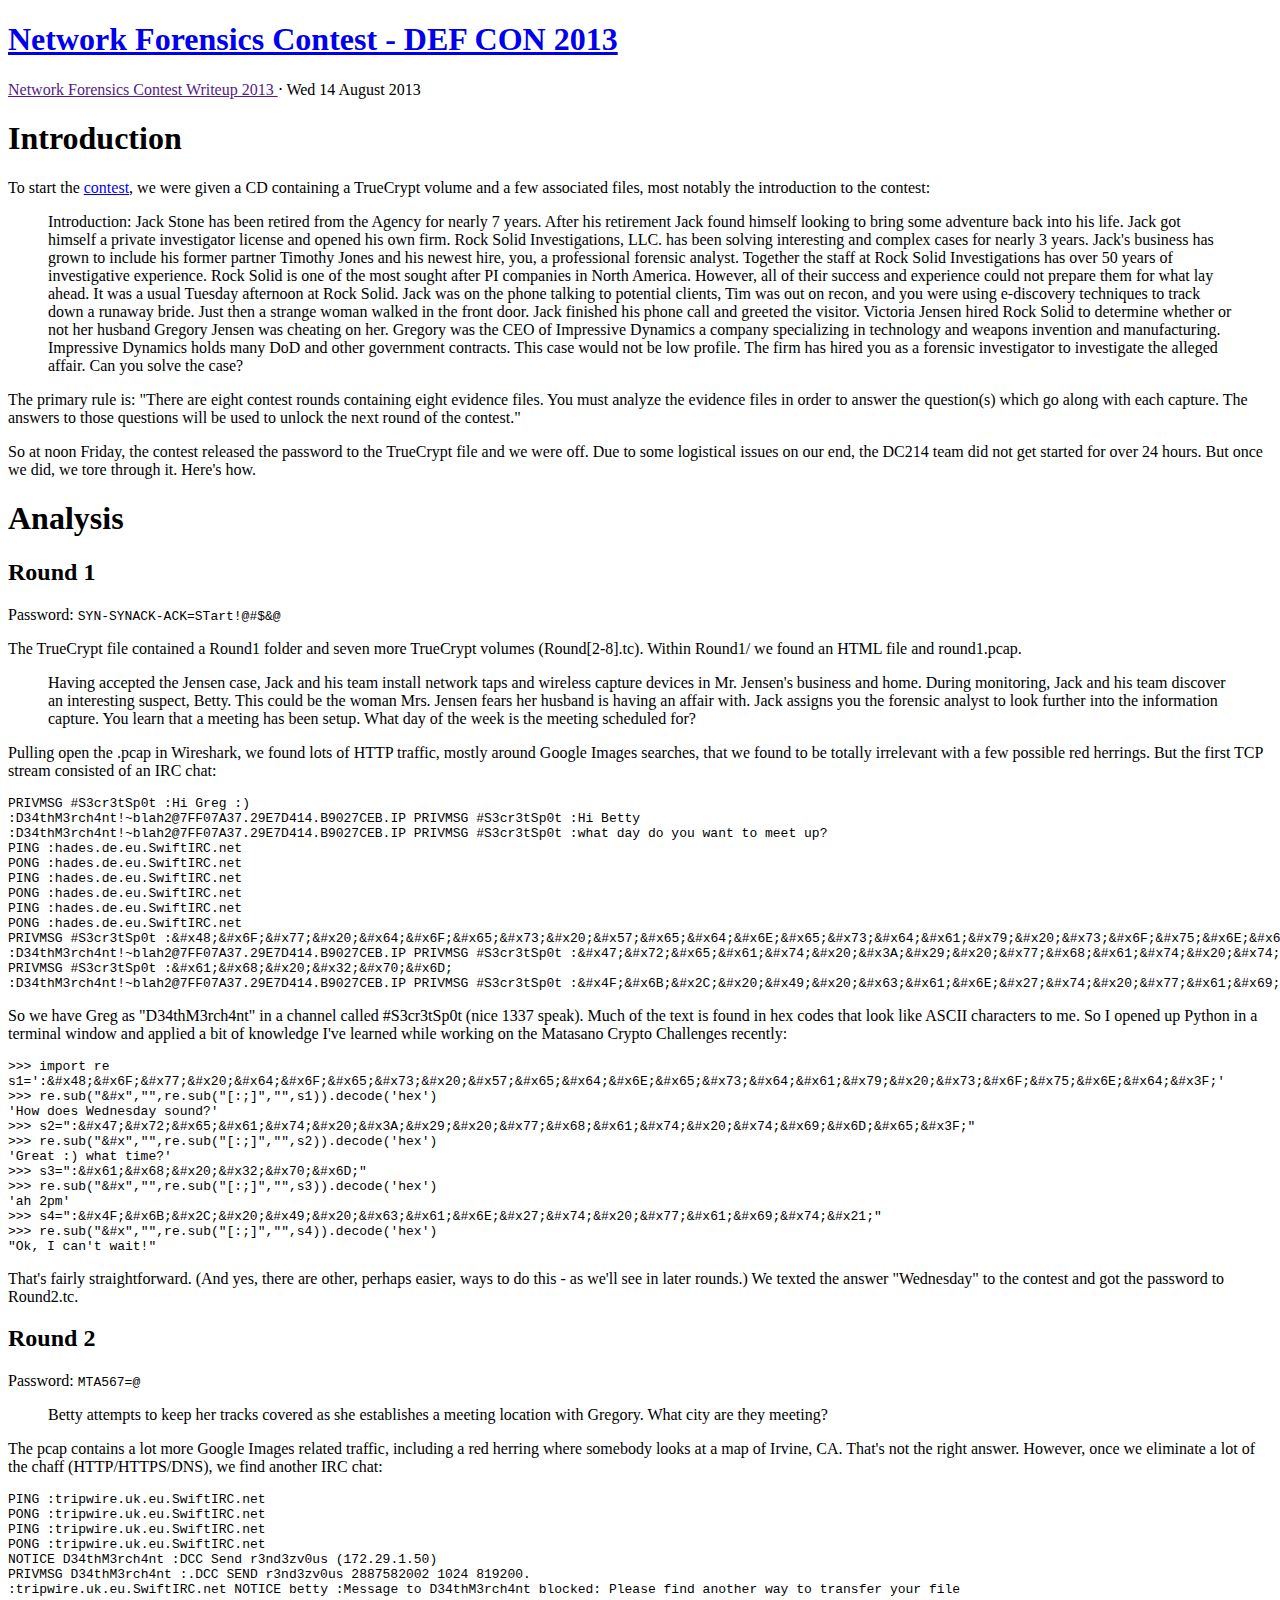
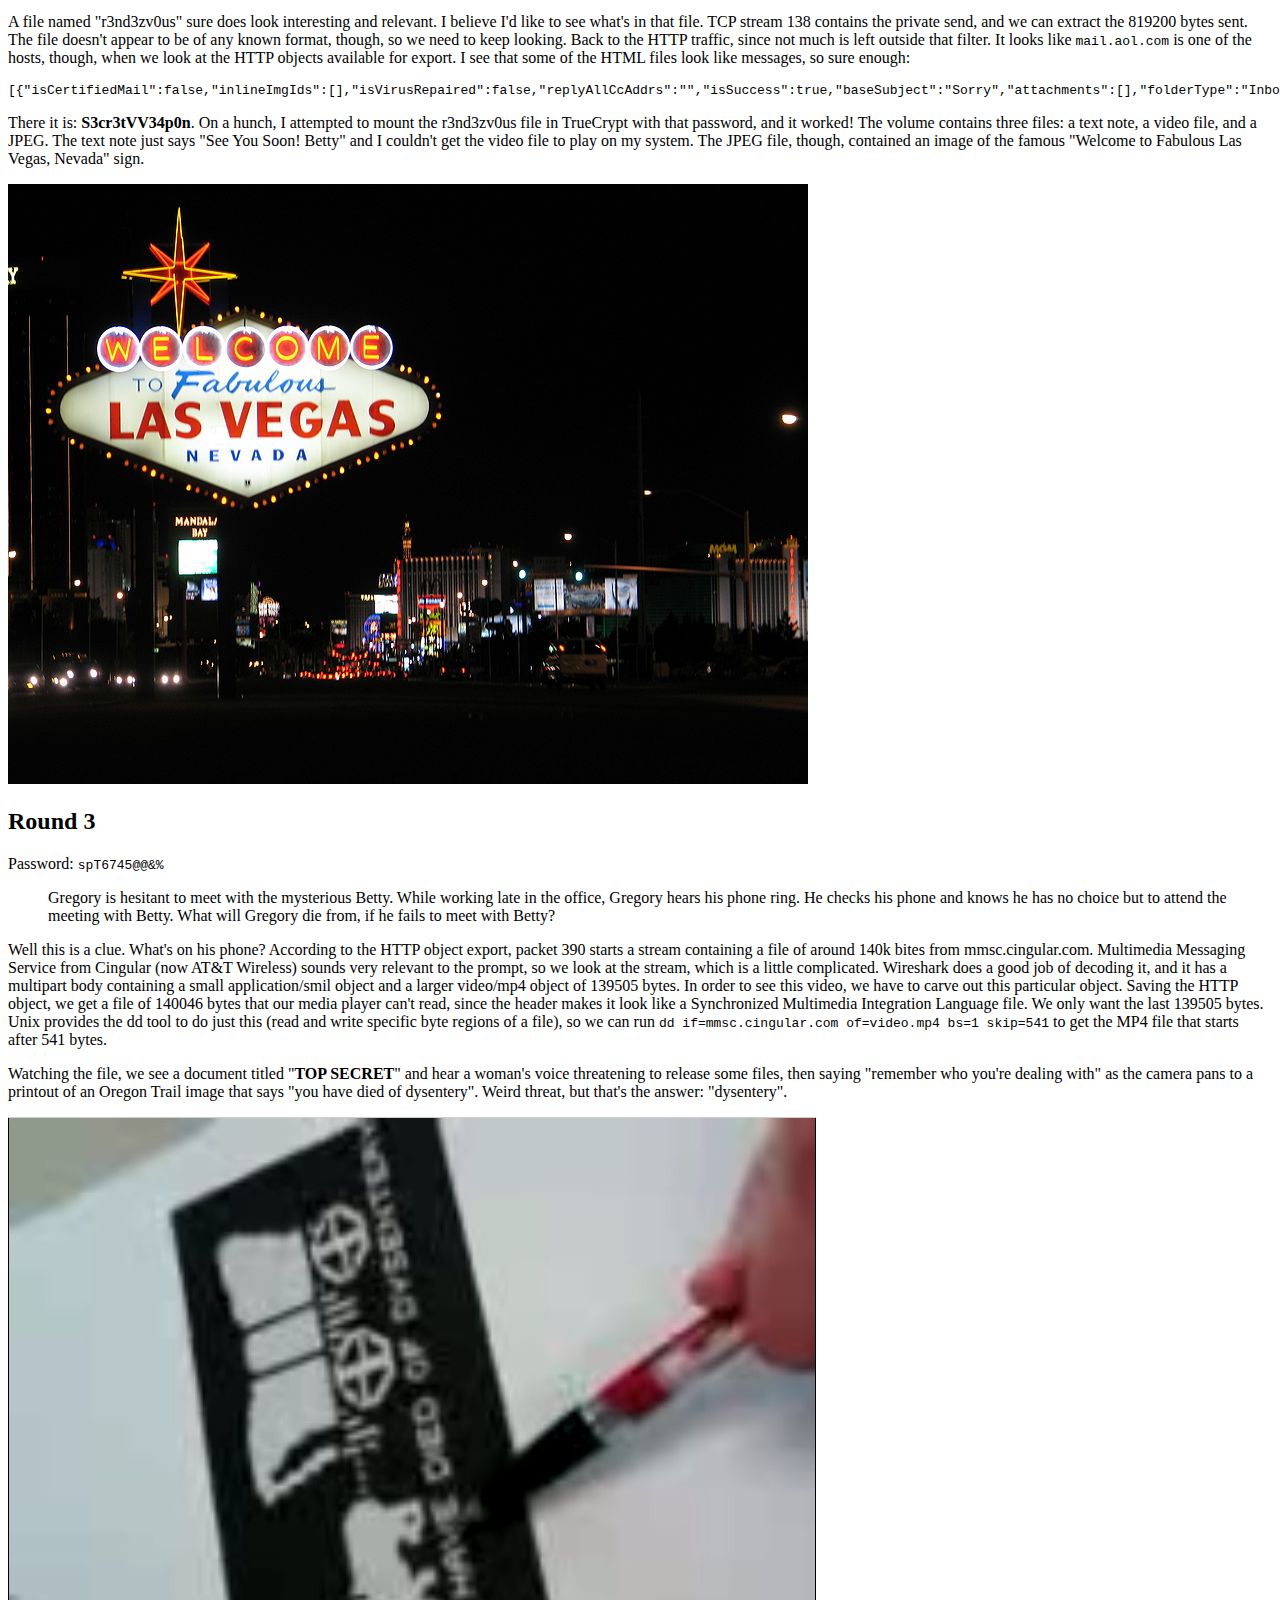
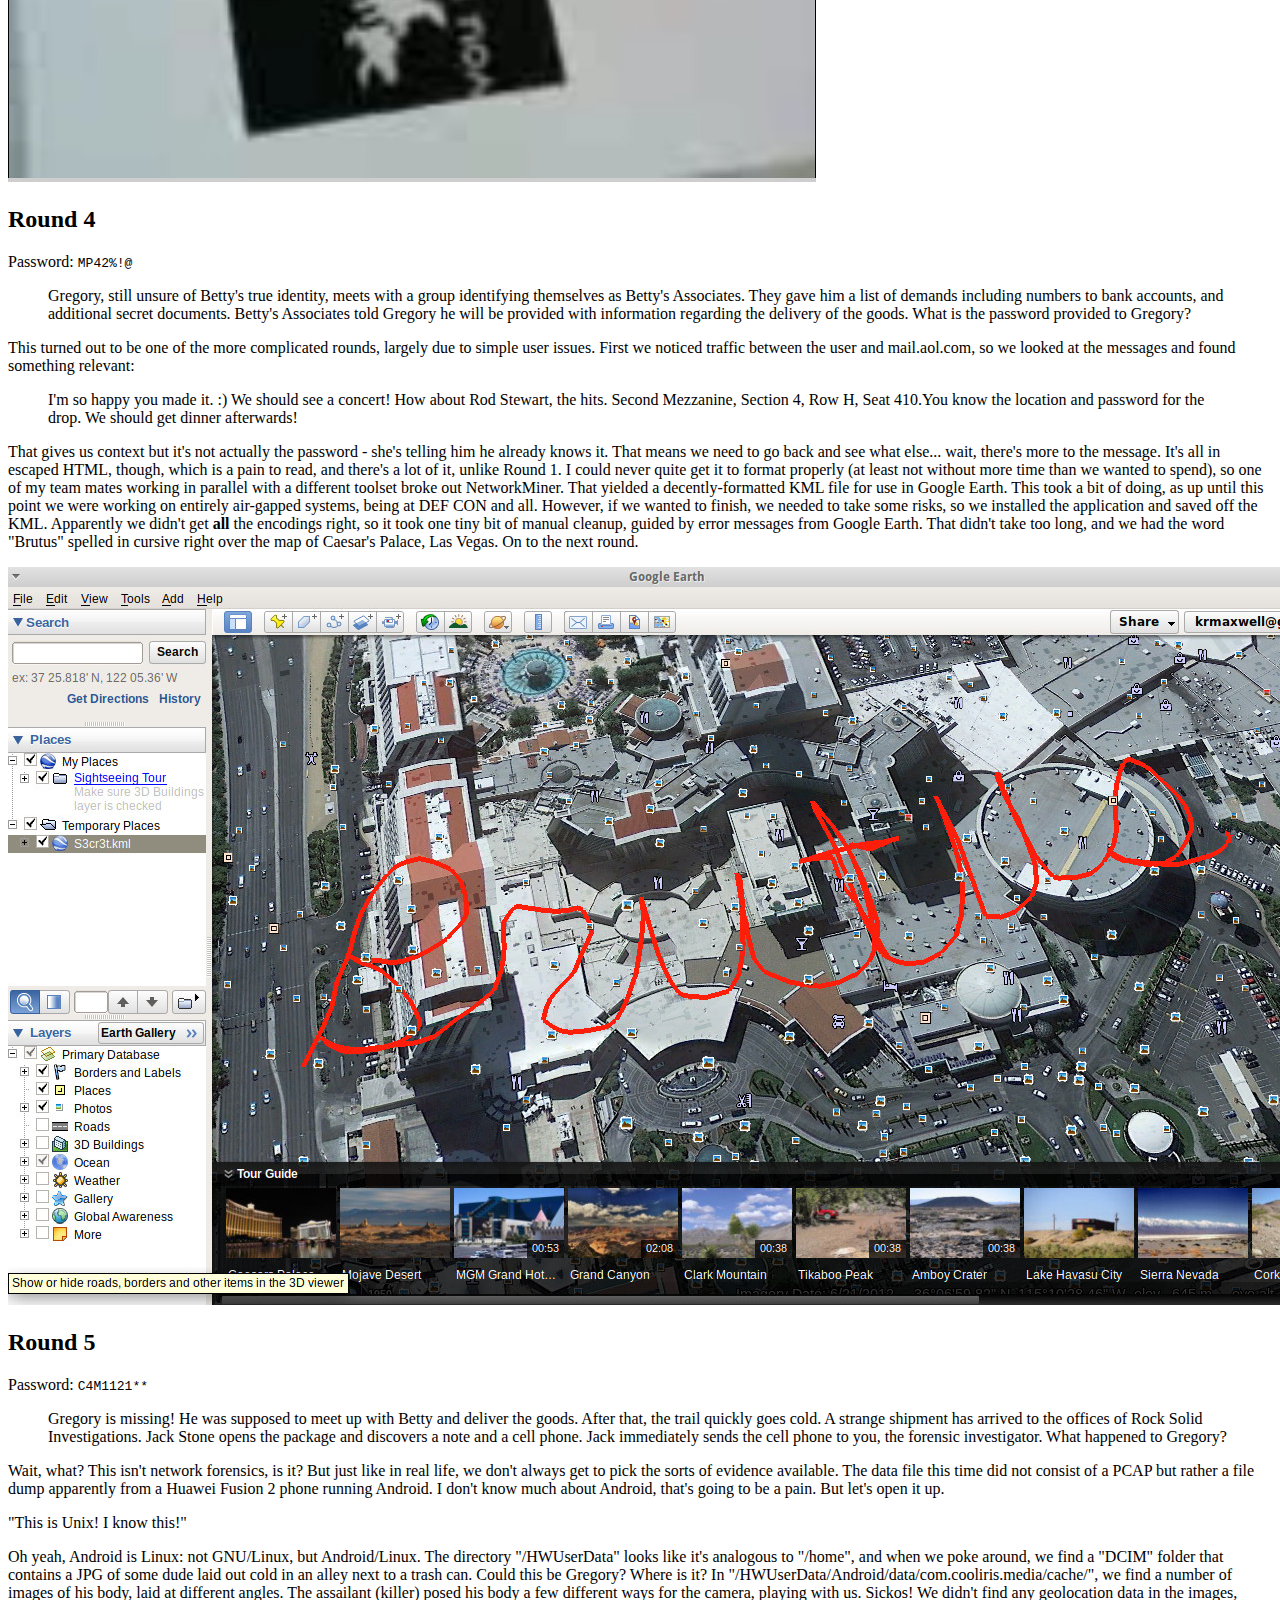
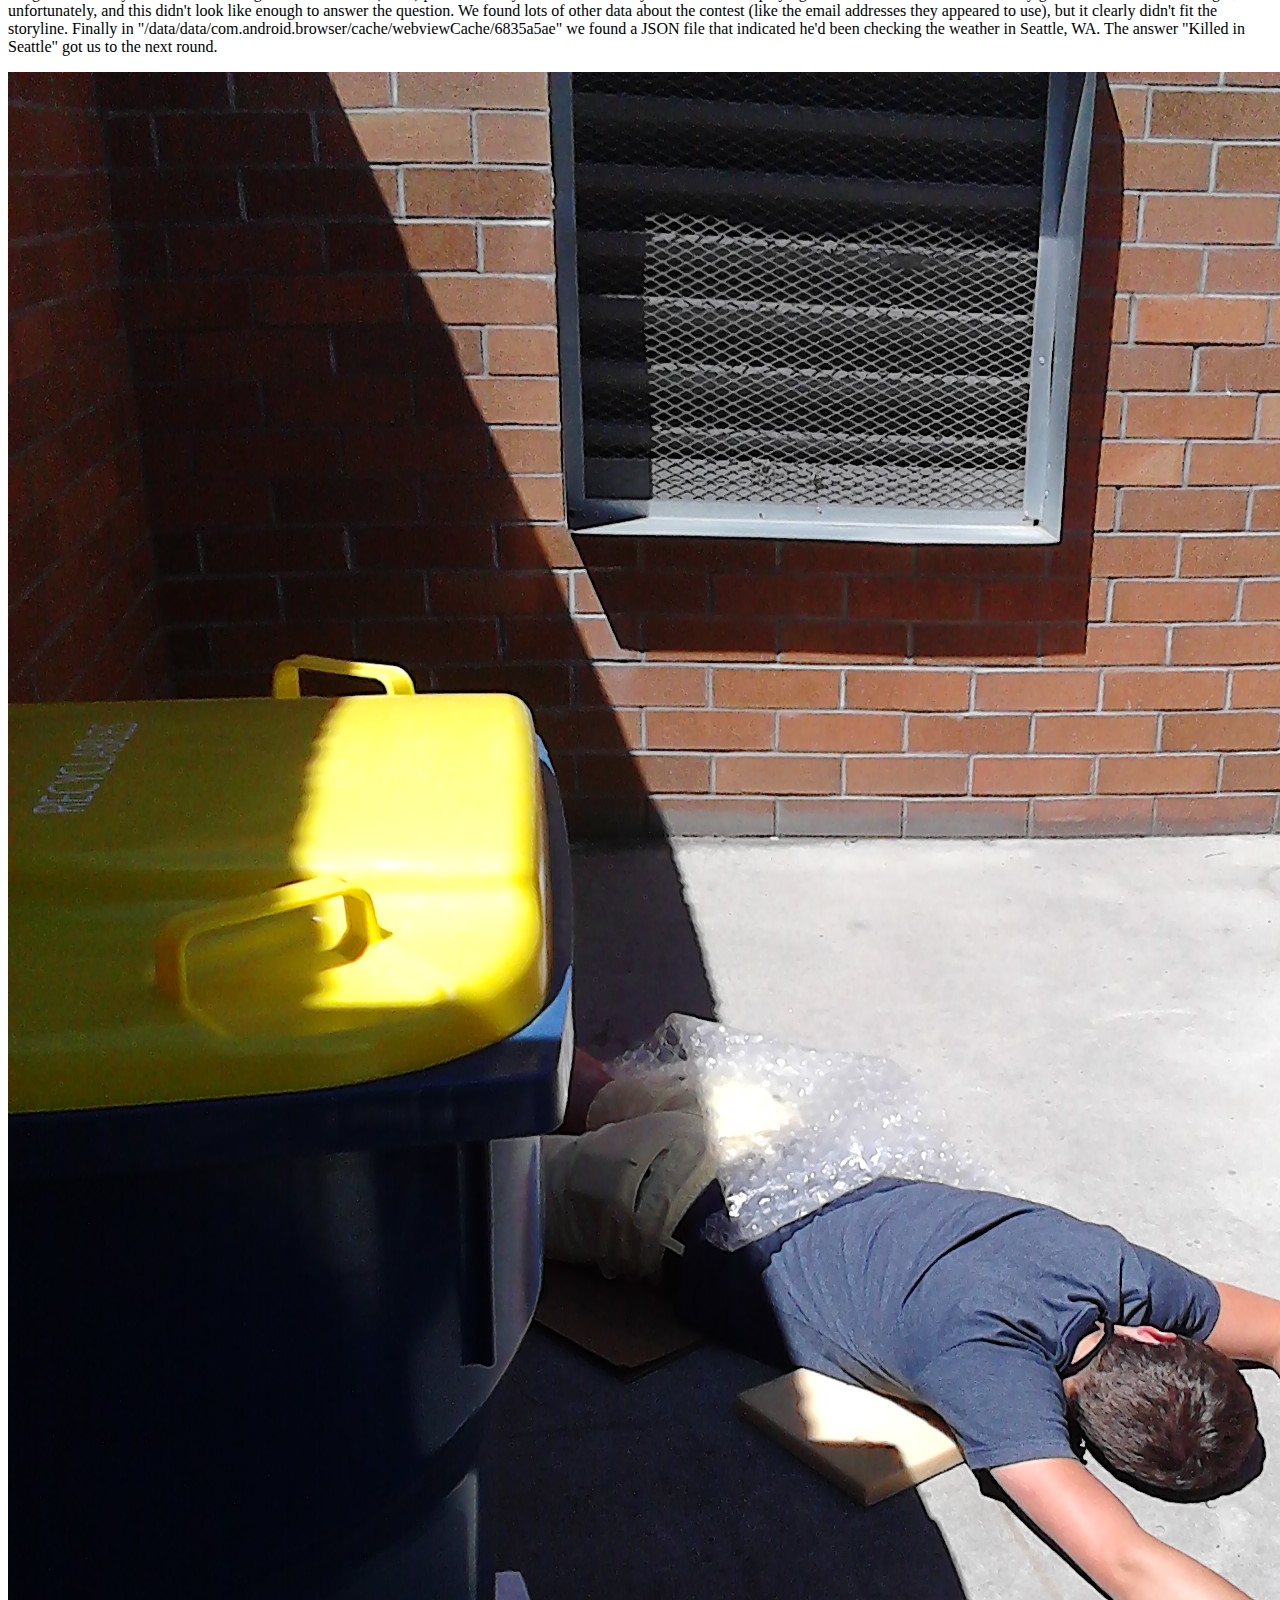
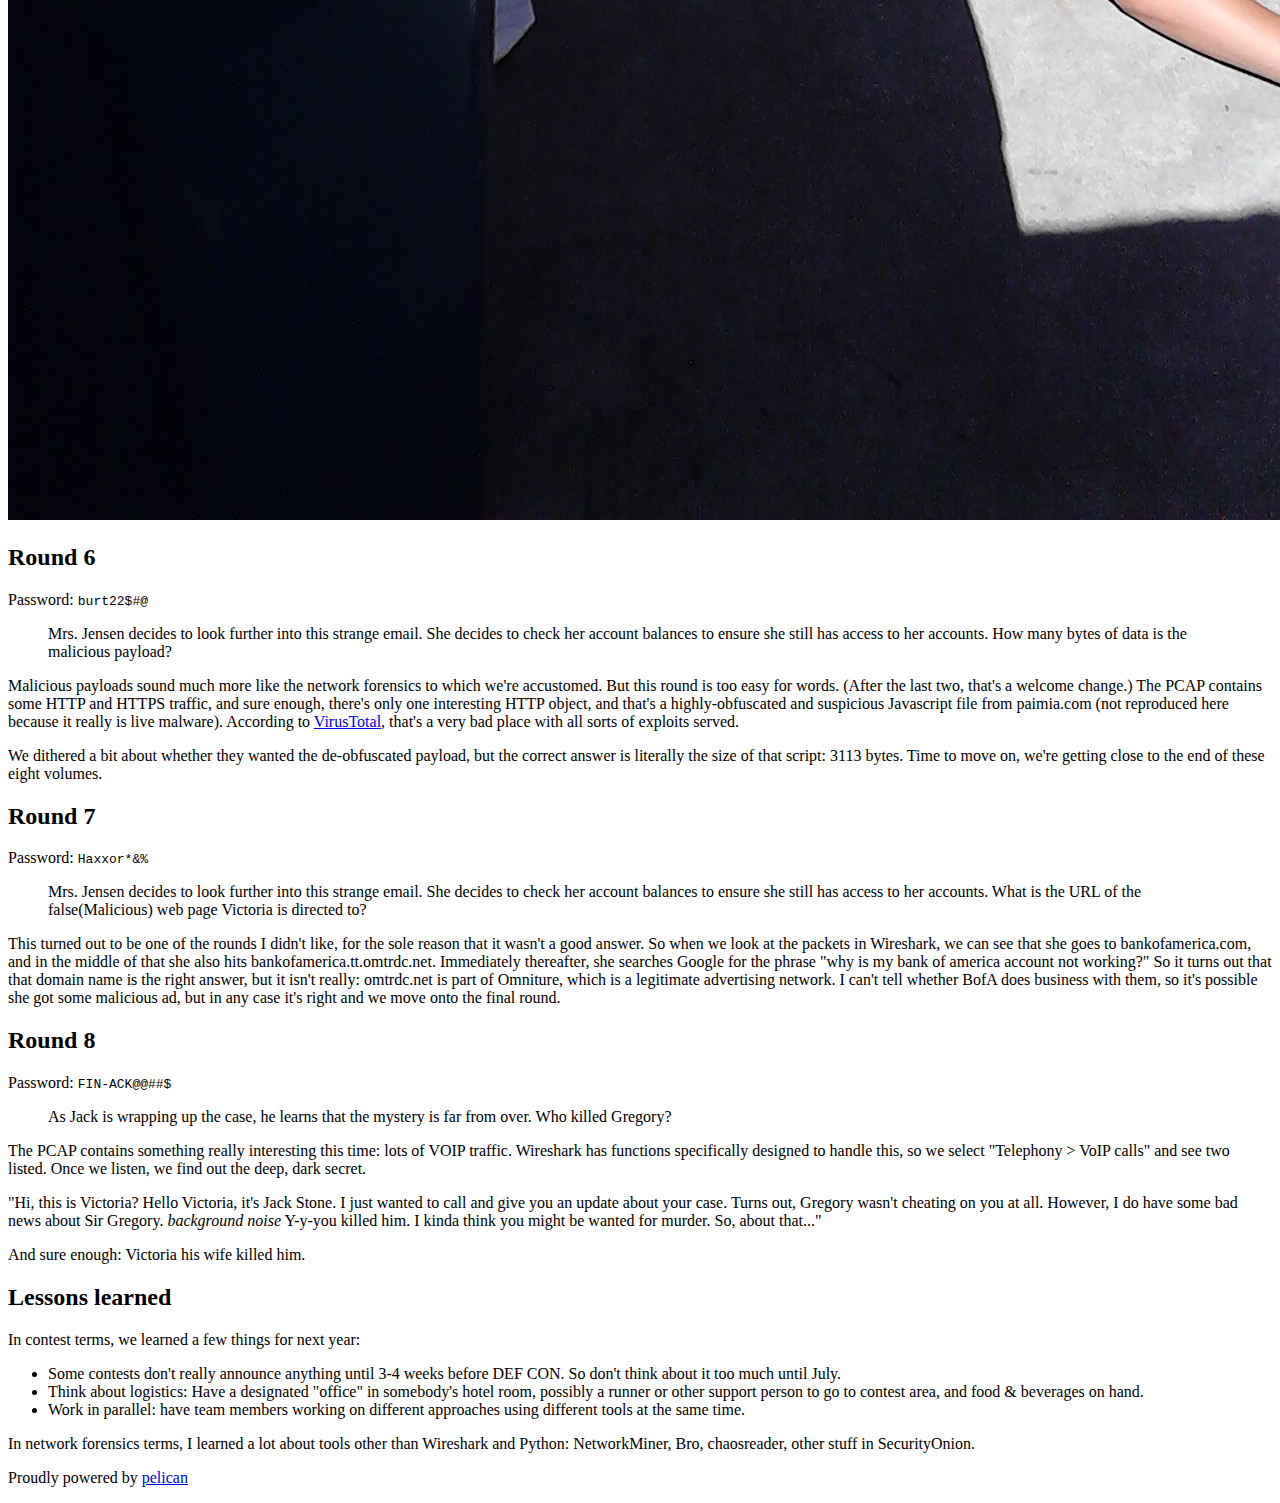
==== commit 2df9de1a: "Switched to nmnlist theme" ====
--- a/output/index.html
+++ b/output/index.html
@@ -1,66 +1,174 @@
 <!DOCTYPE html>
 <html lang="en">
-  <head>
-    <title>Network Forensics Contest Writeup 2013 &laquo; Texts</title>
-    <meta charset="utf-8"></meta>
+<head>
+        <title>Network Forensics Contest Writeup 2013</title>
+        <meta charset="utf-8" />
+        <link rel="stylesheet" href="/theme/css/main.css" type="text/css" />
+        <link href="/" type="application/atom+xml" rel="alternate" title="Network Forensics Contest Writeup 2013 ATOM Feed" />
+        
+        <!--[if IE]>
+                <script src="http://html5shiv.googlecode.com/svn/trunk/html5.js"></script><![endif]-->
 
-    
-    <!-- css -->
-    <link href="http://fonts.googleapis.com/css?family=Amaranth|Maven+Pro:400,700|Inconsolata" rel="stylesheet" type="text/css">
+        <!--[if lte IE 7]>
+                <link rel="stylesheet" type="text/css" media="all" href="/css/ie.css"/>
+                <script src="/js/IE8.js" type="text/javascript"></script><![endif]-->
 
-    <link href="/theme/css/normalize.css" media="screen, projection" rel="stylesheet"></link>
-    <link href="/theme/css/screen.css" media="screen, projection" rel="stylesheet"></link>
-    <link href="/theme/css/dark.css" media="screen, projection" rel="stylesheet"></link>
-    <link href="/theme/css/light.css" media="screen, projection" rel="stylesheet"></link>
-    <link href="/theme/css/code.css" media="screen, projection" rel="stylesheet"></link>
+        <!--[if lt IE 7]>
+                <link rel="stylesheet" type="text/css" media="all" href="/css/ie6.css"/><![endif]-->
 
-    <!-- info -->
-    <meta name="author" content="Kyle Maxwell"></meta>
-    <meta name="description" content=""></meta>
+</head>
 
-      </head>
-  <body>
-    <div id="page">
-      <header class="page">
-	<h1>
-	  <a href="" title="Home">Network Forensics Contest Writeup 2013</a>
-	</h1>
-	<nav>
-	  <ul>
-                   	</nav>     
-      </header>
+<body>
+                
+            
 
-      <section id="content">
-        <section class="article list">
-  <article class="article item hentry">
-    <header>
-      <h3 class="title">
-        <a  rel="bookmark" title="Permalink to Network Forensics Contest - DEF CON 2013" 
-            href="/network-forensics-contest-def-con-2013.html">
-          Network Forensics Contest - DEF CON 2013
-        </a>
-        <span class="seperator">»</span>
-        <time class="date" title="2013-08-14T00:00:00">Wed 14 August 2013</time>
-      </h3> 
-    </header>
-  </article>
-</section>
-      </section>
+                            <header>
+                <h1><a href="/network-forensics-contest-def-con-2013.html" id="page-title">Network Forensics Contest - DEF CON 2013</a></h1>
+                <span id="sitename"><a href="" id="site-title">Network Forensics Contest Writeup 2013 </a> &sdot;</span>
+                <time datetime="2013-08-14T00:00:00">Wed 14 August 2013</time>            </header>
+
+            <article>
+                <h1>Introduction</h1>
+<p>To start the <a href="http://forensicscontest.com/2013/07/09/join-us-for-black-hat-and-defcon">contest</a>, we were given a CD containing a TrueCrypt volume and a few associated files, most notably the introduction to the contest:</p>
+<blockquote>
+<p>Introduction: Jack Stone has been retired from the Agency for nearly 7 years. After his retirement Jack found himself looking to bring some adventure back into his life. Jack got himself a private investigator license and opened his own firm. Rock Solid Investigations, LLC. has been solving interesting and complex cases for nearly 3 years. Jack's business has grown to include his former partner Timothy Jones and his newest hire, you, a professional forensic analyst. Together the staff at Rock Solid Investigations has over 50 years of investigative experience. Rock Solid is one of the most sought after PI companies in North America. However, all of their success and experience could not prepare them for what lay ahead. It was a usual Tuesday afternoon at Rock Solid. Jack was on the phone talking to potential clients, Tim was out on recon, and you were using e-discovery techniques to track down a runaway bride. Just then a strange woman walked in the front door. Jack finished his phone call and greeted the visitor. Victoria Jensen hired Rock Solid to determine whether or not her husband Gregory Jensen was cheating on her. Gregory was the CEO of Impressive Dynamics a company specializing in technology and weapons invention and manufacturing. Impressive Dynamics holds many DoD and other government contracts. This case would not be low profile. The firm has hired you as a forensic investigator to investigate the alleged affair. Can you solve the case?</p>
+</blockquote>
+<p>The primary rule is: "There are eight contest rounds containing eight evidence files. You must analyze the evidence files in order to answer the question(s) which go along with each capture. The answers to those questions will be used to unlock the next round of the contest."</p>
+<p>So at noon Friday, the contest released the password to the TrueCrypt file and we were off. Due to some logistical issues on our end, the DC214 team did not get started for over 24 hours. But once we did, we tore through it. Here's how.</p>
+<h1>Analysis</h1>
+<h2>Round 1</h2>
+<p>Password: <code>SYN-SYNACK-ACK=STart!@#$&amp;@</code></p>
+<p>The TrueCrypt file contained a Round1 folder and seven more TrueCrypt volumes (Round[2-8].tc). Within Round1/ we found an HTML file and round1.pcap.</p>
+<blockquote>
+<p>Having accepted the Jensen case, Jack and his team install network taps and wireless capture devices in Mr. Jensen's business and home. During monitoring, Jack and his team discover an interesting suspect, Betty. This could be the woman Mrs. Jensen fears her husband is having an affair with. Jack assigns you the forensic analyst to look further into the information capture. You learn that a meeting has been setup. 
+What day of the week is the meeting scheduled for? </p>
+</blockquote>
+<p>Pulling open the .pcap in Wireshark, we found lots of HTTP traffic, mostly around Google Images searches, that we found to be totally irrelevant with a few possible red herrings. But the first TCP stream consisted of an IRC chat:</p>
+<div class="highlight"><pre><span class="n">PRIVMSG</span> <span class="err">#</span><span class="n">S3cr3tSp0t</span> <span class="o">:</span><span class="n">Hi</span> <span class="n">Greg</span> <span class="o">:</span><span class="p">)</span>
+<span class="o">:</span><span class="n">D34thM3rch4nt</span><span class="o">!~</span><span class="n">blah2</span><span class="err">@</span><span class="mf">7FF</span><span class="mo">07</span><span class="n">A37</span><span class="mf">.29E7</span><span class="n">D414</span><span class="p">.</span><span class="n">B9027CEB</span><span class="p">.</span><span class="n">IP</span> <span class="n">PRIVMSG</span> <span class="err">#</span><span class="n">S3cr3tSp0t</span> <span class="o">:</span><span class="n">Hi</span> <span class="n">Betty</span>
+<span class="o">:</span><span class="n">D34thM3rch4nt</span><span class="o">!~</span><span class="n">blah2</span><span class="err">@</span><span class="mf">7FF</span><span class="mo">07</span><span class="n">A37</span><span class="mf">.29E7</span><span class="n">D414</span><span class="p">.</span><span class="n">B9027CEB</span><span class="p">.</span><span class="n">IP</span> <span class="n">PRIVMSG</span> <span class="err">#</span><span class="n">S3cr3tSp0t</span> <span class="o">:</span><span class="n">what</span> <span class="n">day</span> <span class="k">do</span> <span class="n">you</span> <span class="n">want</span> <span class="n">to</span> <span class="n">meet</span> <span class="n">up</span><span class="o">?</span>
+<span class="n">PING</span> <span class="o">:</span><span class="n">hades</span><span class="p">.</span><span class="n">de</span><span class="p">.</span><span class="n">eu</span><span class="p">.</span><span class="n">SwiftIRC</span><span class="p">.</span><span class="n">net</span>
+<span class="n">PONG</span> <span class="o">:</span><span class="n">hades</span><span class="p">.</span><span class="n">de</span><span class="p">.</span><span class="n">eu</span><span class="p">.</span><span class="n">SwiftIRC</span><span class="p">.</span><span class="n">net</span>
+<span class="n">PING</span> <span class="o">:</span><span class="n">hades</span><span class="p">.</span><span class="n">de</span><span class="p">.</span><span class="n">eu</span><span class="p">.</span><span class="n">SwiftIRC</span><span class="p">.</span><span class="n">net</span>
+<span class="n">PONG</span> <span class="o">:</span><span class="n">hades</span><span class="p">.</span><span class="n">de</span><span class="p">.</span><span class="n">eu</span><span class="p">.</span><span class="n">SwiftIRC</span><span class="p">.</span><span class="n">net</span>
+<span class="n">PING</span> <span class="o">:</span><span class="n">hades</span><span class="p">.</span><span class="n">de</span><span class="p">.</span><span class="n">eu</span><span class="p">.</span><span class="n">SwiftIRC</span><span class="p">.</span><span class="n">net</span>
+<span class="n">PONG</span> <span class="o">:</span><span class="n">hades</span><span class="p">.</span><span class="n">de</span><span class="p">.</span><span class="n">eu</span><span class="p">.</span><span class="n">SwiftIRC</span><span class="p">.</span><span class="n">net</span>
+<span class="n">PRIVMSG</span> <span class="err">#</span><span class="n">S3cr3tSp0t</span> <span class="o">:&amp;</span><span class="err">#</span><span class="n">x48</span><span class="p">;</span><span class="o">&amp;</span><span class="err">#</span><span class="n">x6F</span><span class="p">;</span><span class="o">&amp;</span><span class="err">#</span><span class="n">x77</span><span class="p">;</span><span class="o">&amp;</span><span class="err">#</span><span class="n">x20</span><span class="p">;</span><span class="o">&amp;</span><span class="err">#</span><span class="n">x64</span><span class="p">;</span><span class="o">&amp;</span><span class="err">#</span><span class="n">x6F</span><span class="p">;</span><span class="o">&amp;</span><span class="err">#</span><span class="n">x65</span><span class="p">;</span><span class="o">&amp;</span><span class="err">#</span><span class="n">x73</span><span class="p">;</span><span class="o">&amp;</span><span class="err">#</span><span class="n">x20</span><span class="p">;</span><span class="o">&amp;</span><span class="err">#</span><span class="n">x57</span><span class="p">;</span><span class="o">&amp;</span><span class="err">#</span><span class="n">x65</span><span class="p">;</span><span class="o">&amp;</span><span class="err">#</span><span class="n">x64</span><span class="p">;</span><span class="o">&amp;</span><span class="err">#</span><span class="n">x6E</span><span class="p">;</span><span class="o">&amp;</span><span class="err">#</span><span class="n">x65</span><span class="p">;</span><span class="o">&amp;</span><span class="err">#</span><span class="n">x73</span><span class="p">;</span><span class="o">&amp;</span><span class="err">#</span><span class="n">x64</span><span class="p">;</span><span class="o">&amp;</span><span class="err">#</span><span class="n">x61</span><span class="p">;</span><span class="o">&amp;</span><span class="err">#</span><span class="n">x79</span><span class="p">;</span><span class="o">&amp;</span><span class="err">#</span><span class="n">x20</span><span class="p">;</span><span class="o">&amp;</span><span class="err">#</span><span class="n">x73</span><span class="p">;</span><span class="o">&amp;</span><span class="err">#</span><span class="n">x6F</span><span class="p">;</span><span class="o">&amp;</span><span class="err">#</span><span class="n">x75</span><span class="p">;</span><span class="o">&amp;</span><span class="err">#</span><span class="n">x6E</span><span class="p">;</span><span class="o">&amp;</span><span class="err">#</span><span class="n">x64</span><span class="p">;</span><span class="o">&amp;</span><span class="err">#</span><span class="n">x3F</span><span class="p">;</span>
+<span class="o">:</span><span class="n">D34thM3rch4nt</span><span class="o">!~</span><span class="n">blah2</span><span class="err">@</span><span class="mf">7FF</span><span class="mo">07</span><span class="n">A37</span><span class="mf">.29E7</span><span class="n">D414</span><span class="p">.</span><span class="n">B9027CEB</span><span class="p">.</span><span class="n">IP</span> <span class="n">PRIVMSG</span> <span class="err">#</span><span class="n">S3cr3tSp0t</span> <span class="o">:&amp;</span><span class="err">#</span><span class="n">x47</span><span class="p">;</span><span class="o">&amp;</span><span class="err">#</span><span class="n">x72</span><span class="p">;</span><span class="o">&amp;</span><span class="err">#</span><span class="n">x65</span><span class="p">;</span><span class="o">&amp;</span><span class="err">#</span><span class="n">x61</span><span class="p">;</span><span class="o">&amp;</span><span class="err">#</span><span class="n">x74</span><span class="p">;</span><span class="o">&amp;</span><span class="err">#</span><span class="n">x20</span><span class="p">;</span><span class="o">&amp;</span><span class="err">#</span><span class="n">x3A</span><span class="p">;</span><span class="o">&amp;</span><span class="err">#</span><span class="n">x29</span><span class="p">;</span><span class="o">&amp;</span><span class="err">#</span><span class="n">x20</span><span class="p">;</span><span class="o">&amp;</span><span class="err">#</span><span class="n">x77</span><span class="p">;</span><span class="o">&amp;</span><span class="err">#</span><span class="n">x68</span><span class="p">;</span><span class="o">&amp;</span><span class="err">#</span><span class="n">x61</span><span class="p">;</span><span class="o">&amp;</span><span class="err">#</span><span class="n">x74</span><span class="p">;</span><span class="o">&amp;</span><span class="err">#</span><span class="n">x20</span><span class="p">;</span><span class="o">&amp;</span><span class="err">#</span><span class="n">x74</span><span class="p">;</span><span class="o">&amp;</span><span class="err">#</span><span class="n">x69</span><span class="p">;</span><span class="o">&amp;</span><span class="err">#</span><span class="n">x6D</span><span class="p">;</span><span class="o">&amp;</span><span class="err">#</span><span class="n">x65</span><span class="p">;</span><span class="o">&amp;</span><span class="err">#</span><span class="n">x3F</span><span class="p">;</span>
+<span class="n">PRIVMSG</span> <span class="err">#</span><span class="n">S3cr3tSp0t</span> <span class="o">:&amp;</span><span class="err">#</span><span class="n">x61</span><span class="p">;</span><span class="o">&amp;</span><span class="err">#</span><span class="n">x68</span><span class="p">;</span><span class="o">&amp;</span><span class="err">#</span><span class="n">x20</span><span class="p">;</span><span class="o">&amp;</span><span class="err">#</span><span class="n">x32</span><span class="p">;</span><span class="o">&amp;</span><span class="err">#</span><span class="n">x70</span><span class="p">;</span><span class="o">&amp;</span><span class="err">#</span><span class="n">x6D</span><span class="p">;</span>
+<span class="o">:</span><span class="n">D34thM3rch4nt</span><span class="o">!~</span><span class="n">blah2</span><span class="err">@</span><span class="mf">7FF</span><span class="mo">07</span><span class="n">A37</span><span class="mf">.29E7</span><span class="n">D414</span><span class="p">.</span><span class="n">B9027CEB</span><span class="p">.</span><span class="n">IP</span> <span class="n">PRIVMSG</span> <span class="err">#</span><span class="n">S3cr3tSp0t</span> <span class="o">:&amp;</span><span class="err">#</span><span class="n">x4F</span><span class="p">;</span><span class="o">&amp;</span><span class="err">#</span><span class="n">x6B</span><span class="p">;</span><span class="o">&amp;</span><span class="err">#</span><span class="n">x2C</span><span class="p">;</span><span class="o">&amp;</span><span class="err">#</span><span class="n">x20</span><span class="p">;</span><span class="o">&amp;</span><span class="err">#</span><span class="n">x49</span><span class="p">;</span><span class="o">&amp;</span><span class="err">#</span><span class="n">x20</span><span class="p">;</span><span class="o">&amp;</span><span class="err">#</span><span class="n">x63</span><span class="p">;</span><span class="o">&amp;</span><span class="err">#</span><span class="n">x61</span><span class="p">;</span><span class="o">&amp;</span><span class="err">#</span><span class="n">x6E</span><span class="p">;</span><span class="o">&amp;</span><span class="err">#</span><span class="n">x27</span><span class="p">;</span><span class="o">&amp;</span><span class="err">#</span><span class="n">x74</span><span class="p">;</span><span class="o">&amp;</span><span class="err">#</span><span class="n">x20</span><span class="p">;</span><span class="o">&amp;</span><span class="err">#</span><span class="n">x77</span><span class="p">;</span><span class="o">&amp;</span><span class="err">#</span><span class="n">x61</span><span class="p">;</span><span class="o">&amp;</span><span class="err">#</span><span class="n">x69</span><span class="p">;</span><span class="o">&amp;</span><span class="err">#</span><span class="n">x74</span><span class="p">;</span><span class="o">&amp;</span><span class="err">#</span><span class="n">x21</span><span class="p">;</span>
+</pre></div>
 
 
-      <footer>
-        	<a href="./atom.xml" title="Feed(Atom)">atom</a> ·
-	<a href="./rss.xml" title="Feed (RSS)">rss</a> ·
-	html5 ·
-	css3 ·
-	<a href="http://creativecommons.org/licenses/by-nc-sa/3.0/at/" title="Creative Commons Attribution Noncommercial Share-alike License" rel="license">cc by-nc-sa</a> ·
-        <a class="switch-theme"></a>
-              </footer>
-    </div>
+<p>So we have Greg as "D34thM3rch4nt" in a channel called #S3cr3tSp0t (nice 1337 speak). Much of the text is found in hex codes that look like ASCII characters to me. So I opened up Python in a terminal window and applied a bit of knowledge I've learned while working on the Matasano Crypto Challenges recently:</p>
+<div class="highlight"><pre><span class="o">&gt;&gt;&gt;</span> <span class="kn">import</span> <span class="nn">re</span>
+<span class="n">s1</span><span class="o">=</span><span class="s">&#39;:&amp;#x48;&amp;#x6F;&amp;#x77;&amp;#x20;&amp;#x64;&amp;#x6F;&amp;#x65;&amp;#x73;&amp;#x20;&amp;#x57;&amp;#x65;&amp;#x64;&amp;#x6E;&amp;#x65;&amp;#x73;&amp;#x64;&amp;#x61;&amp;#x79;&amp;#x20;&amp;#x73;&amp;#x6F;&amp;#x75;&amp;#x6E;&amp;#x64;&amp;#x3F;&#39;</span>
+<span class="o">&gt;&gt;&gt;</span> <span class="n">re</span><span class="o">.</span><span class="n">sub</span><span class="p">(</span><span class="s">&quot;&amp;#x&quot;</span><span class="p">,</span><span class="s">&quot;&quot;</span><span class="p">,</span><span class="n">re</span><span class="o">.</span><span class="n">sub</span><span class="p">(</span><span class="s">&quot;[:;]&quot;</span><span class="p">,</span><span class="s">&quot;&quot;</span><span class="p">,</span><span class="n">s1</span><span class="p">))</span><span class="o">.</span><span class="n">decode</span><span class="p">(</span><span class="s">&#39;hex&#39;</span><span class="p">)</span>
+<span class="s">&#39;How does Wednesday sound?&#39;</span>
+<span class="o">&gt;&gt;&gt;</span> <span class="n">s2</span><span class="o">=</span><span class="s">&quot;:&amp;#x47;&amp;#x72;&amp;#x65;&amp;#x61;&amp;#x74;&amp;#x20;&amp;#x3A;&amp;#x29;&amp;#x20;&amp;#x77;&amp;#x68;&amp;#x61;&amp;#x74;&amp;#x20;&amp;#x74;&amp;#x69;&amp;#x6D;&amp;#x65;&amp;#x3F;&quot;</span>
+<span class="o">&gt;&gt;&gt;</span> <span class="n">re</span><span class="o">.</span><span class="n">sub</span><span class="p">(</span><span class="s">&quot;&amp;#x&quot;</span><span class="p">,</span><span class="s">&quot;&quot;</span><span class="p">,</span><span class="n">re</span><span class="o">.</span><span class="n">sub</span><span class="p">(</span><span class="s">&quot;[:;]&quot;</span><span class="p">,</span><span class="s">&quot;&quot;</span><span class="p">,</span><span class="n">s2</span><span class="p">))</span><span class="o">.</span><span class="n">decode</span><span class="p">(</span><span class="s">&#39;hex&#39;</span><span class="p">)</span>
+<span class="s">&#39;Great :) what time?&#39;</span>
+<span class="o">&gt;&gt;&gt;</span> <span class="n">s3</span><span class="o">=</span><span class="s">&quot;:&amp;#x61;&amp;#x68;&amp;#x20;&amp;#x32;&amp;#x70;&amp;#x6D;&quot;</span>
+<span class="o">&gt;&gt;&gt;</span> <span class="n">re</span><span class="o">.</span><span class="n">sub</span><span class="p">(</span><span class="s">&quot;&amp;#x&quot;</span><span class="p">,</span><span class="s">&quot;&quot;</span><span class="p">,</span><span class="n">re</span><span class="o">.</span><span class="n">sub</span><span class="p">(</span><span class="s">&quot;[:;]&quot;</span><span class="p">,</span><span class="s">&quot;&quot;</span><span class="p">,</span><span class="n">s3</span><span class="p">))</span><span class="o">.</span><span class="n">decode</span><span class="p">(</span><span class="s">&#39;hex&#39;</span><span class="p">)</span>
+<span class="s">&#39;ah 2pm&#39;</span>
+<span class="o">&gt;&gt;&gt;</span> <span class="n">s4</span><span class="o">=</span><span class="s">&quot;:&amp;#x4F;&amp;#x6B;&amp;#x2C;&amp;#x20;&amp;#x49;&amp;#x20;&amp;#x63;&amp;#x61;&amp;#x6E;&amp;#x27;&amp;#x74;&amp;#x20;&amp;#x77;&amp;#x61;&amp;#x69;&amp;#x74;&amp;#x21;&quot;</span>
+<span class="o">&gt;&gt;&gt;</span> <span class="n">re</span><span class="o">.</span><span class="n">sub</span><span class="p">(</span><span class="s">&quot;&amp;#x&quot;</span><span class="p">,</span><span class="s">&quot;&quot;</span><span class="p">,</span><span class="n">re</span><span class="o">.</span><span class="n">sub</span><span class="p">(</span><span class="s">&quot;[:;]&quot;</span><span class="p">,</span><span class="s">&quot;&quot;</span><span class="p">,</span><span class="n">s4</span><span class="p">))</span><span class="o">.</span><span class="n">decode</span><span class="p">(</span><span class="s">&#39;hex&#39;</span><span class="p">)</span>
+<span class="s">&quot;Ok, I can&#39;t wait!&quot;</span>
+</pre></div>
 
-    <!-- javascript -->
-        <script type="text/javascript" src="/theme/js/jquery-1.7.2.min.js"></script>
-    <script type="text/javascript" src="/theme/js/jquery.cookie.js"></script>
-    <script type="text/javascript" src="/theme/js/theme-variants.js"></script>
-      </body>
-</html>
+
+<p>That's fairly straightforward. (And yes, there are other, perhaps easier, ways to do this - as we'll see in later rounds.) We texted the answer "Wednesday" to the contest and got the password to Round2.tc.</p>
+<h2>Round 2</h2>
+<p>Password: <code>MTA567=@</code></p>
+<blockquote>
+<p>Betty attempts to keep her tracks covered as she establishes a meeting location with Gregory. 
+What city are they meeting? </p>
+</blockquote>
+<p>The pcap contains a lot more Google Images related traffic, including a red herring where somebody looks at a map of Irvine, CA. That's not the right answer. However, once we eliminate a lot of the chaff (HTTP/HTTPS/DNS), we find another IRC chat:</p>
+<div class="highlight"><pre><span class="n">PING</span> <span class="o">:</span><span class="n">tripwire</span><span class="o">.</span><span class="na">uk</span><span class="o">.</span><span class="na">eu</span><span class="o">.</span><span class="na">SwiftIRC</span><span class="o">.</span><span class="na">net</span>
+<span class="n">PONG</span> <span class="o">:</span><span class="n">tripwire</span><span class="o">.</span><span class="na">uk</span><span class="o">.</span><span class="na">eu</span><span class="o">.</span><span class="na">SwiftIRC</span><span class="o">.</span><span class="na">net</span>
+<span class="n">PING</span> <span class="o">:</span><span class="n">tripwire</span><span class="o">.</span><span class="na">uk</span><span class="o">.</span><span class="na">eu</span><span class="o">.</span><span class="na">SwiftIRC</span><span class="o">.</span><span class="na">net</span>
+<span class="n">PONG</span> <span class="o">:</span><span class="n">tripwire</span><span class="o">.</span><span class="na">uk</span><span class="o">.</span><span class="na">eu</span><span class="o">.</span><span class="na">SwiftIRC</span><span class="o">.</span><span class="na">net</span>
+<span class="n">NOTICE</span> <span class="n">D34thM3rch4nt</span> <span class="o">:</span><span class="n">DCC</span> <span class="n">Send</span> <span class="n">r3nd3zv0us</span> <span class="o">(</span><span class="mf">172.29</span><span class="o">.</span><span class="mf">1.50</span><span class="o">)</span>
+<span class="n">PRIVMSG</span> <span class="n">D34thM3rch4nt</span> <span class="o">:.</span><span class="n">DCC</span> <span class="n">SEND</span> <span class="n">r3nd3zv0us</span> <span class="mi">2887582002</span> <span class="mi">1024</span> <span class="mi">819200</span><span class="o">.</span>
+<span class="o">:</span><span class="n">tripwire</span><span class="o">.</span><span class="na">uk</span><span class="o">.</span><span class="na">eu</span><span class="o">.</span><span class="na">SwiftIRC</span><span class="o">.</span><span class="na">net</span> <span class="n">NOTICE</span> <span class="n">betty</span> <span class="o">:</span><span class="n">Message</span> <span class="n">to</span> <span class="n">D34thM3rch4nt</span> <span class="n">blocked</span><span class="o">:</span> <span class="n">Please</span> <span class="n">find</span> <span class="n">another</span> <span class="n">way</span> <span class="n">to</span> <span class="n">transfer</span> <span class="n">your</span> <span class="n">file</span>
+</pre></div>
+
+
+<p>A file named "r3nd3zv0us" sure does look interesting and relevant. I believe I'd like to see what's in that file. TCP stream 138 contains the private send, and we can extract the 819200 bytes sent. The file doesn't appear to be of any known format, though, so we need to keep looking. Back to the HTTP traffic, since not much is left outside that filter. It looks like <code>mail.aol.com</code> is one of the hosts, though, when we look at the HTTP objects available for export. I see that some of the HTML files look like messages, so sure enough: </p>
+<div class="highlight"><pre><span class="p">[{</span><span class="nt">&quot;isCertifiedMail&quot;</span><span class="p">:</span><span class="kc">false</span><span class="p">,</span><span class="nt">&quot;inlineImgIds&quot;</span><span class="p">:[],</span><span class="nt">&quot;isVirusRepaired&quot;</span><span class="p">:</span><span class="kc">false</span><span class="p">,</span><span class="nt">&quot;replyAllCcAddrs&quot;</span><span class="p">:</span><span class="s2">&quot;&quot;</span><span class="p">,</span><span class="nt">&quot;isSuccess&quot;</span><span class="p">:</span><span class="kc">true</span><span class="p">,</span><span class="nt">&quot;baseSubject&quot;</span><span class="p">:</span><span class="s2">&quot;Sorry&quot;</span><span class="p">,</span><span class="nt">&quot;attachments&quot;</span><span class="p">:[],</span><span class="nt">&quot;folderType&quot;</span><span class="p">:</span><span class="s2">&quot;Inbox&quot;</span><span class="p">,</span><span class="nt">&quot;hasLinksAndImages&quot;</span><span class="p">:</span><span class="kc">false</span><span class="p">,</span><span class="nt">&quot;displayTo&quot;</span><span class="p">:</span><span class="s2">&quot;betty_swindoll &lt;betty_swindoll@aol.com&gt;&quot;</span><span class="p">,</span><span class="nt">&quot;sentTime&quot;</span><span class="p">:</span><span class="s2">&quot;03-Jul-2013 12:02:57 +0000&quot;</span><span class="p">,</span><span class="nt">&quot;isLikelyForward&quot;</span><span class="p">:</span><span class="kc">false</span><span class="p">,</span><span class="nt">&quot;spamReason&quot;</span><span class="p">:</span><span class="s2">&quot;&quot;</span><span class="p">,</span><span class="nt">&quot;displayBcc&quot;</span><span class="p">:</span><span class="s2">&quot;&quot;</span><span class="p">,</span><span class="nt">&quot;receivedTime&quot;</span><span class="p">:</span><span class="mi">1372867377000</span><span class="p">,</span><span class="nt">&quot;bcc&quot;</span><span class="p">:[],</span><span class="nt">&quot;hasImages&quot;</span><span class="p">:</span><span class="kc">false</span><span class="p">,</span><span class="nt">&quot;isRead&quot;</span><span class="p">:</span><span class="kc">true</span><span class="p">,</span><span class="nt">&quot;knownSender&quot;</span><span class="p">:</span><span class="kc">true</span><span class="p">,</span><span class="nt">&quot;to&quot;</span><span class="p">:[{</span><span class="nt">&quot;shorterDisplayForm&quot;</span><span class="p">:</span><span class="s2">&quot;betty_swindoll&quot;</span><span class="p">,</span><span class="nt">&quot;displayForm&quot;</span><span class="p">:</span><span class="s2">&quot;betty_swindoll &lt;betty_swindoll@aol.com&gt;&quot;</span><span class="p">,</span><span class="nt">&quot;userInputForm&quot;</span><span class="p">:</span><span class="s2">&quot;betty_swindoll@aol.com&quot;</span><span class="p">}],</span><span class="nt">&quot;isSeen&quot;</span><span class="p">:</span><span class="kc">true</span><span class="p">,</span><span class="nt">&quot;isVoicemail&quot;</span><span class="p">:</span><span class="kc">false</span><span class="p">,</span><span class="nt">&quot;isVirusScanned&quot;</span><span class="p">:</span><span class="kc">false</span><span class="p">,</span><span class="nt">&quot;uid&quot;</span><span class="p">:</span><span class="s2">&quot;283&quot;</span><span class="p">,</span><span class="nt">&quot;hasAttachments&quot;</span><span class="p">:</span><span class="kc">false</span><span class="p">,</span><span class="nt">&quot;replyAllAddrs&quot;</span><span class="p">:</span><span class="s2">&quot;d34thm3rch4nt@aol.com&quot;</span><span class="p">,</span><span class="nt">&quot;isSpam&quot;</span><span class="p">:</span><span class="kc">false</span><span class="p">,</span><span class="nt">&quot;messageID&quot;</span><span class="p">:</span><span class="s2">&quot;&lt;8D0461DEADD2C15-1010-74B6B@webmail-m255.sysops.aol.com&gt;&quot;</span><span class="p">,</span><span class="nt">&quot;hasFailedSpfCheck&quot;</span><span class="p">:</span><span class="kc">false</span><span class="p">,</span><span class="nt">&quot;displayFrom&quot;</span><span class="p">:</span><span class="s2">&quot;Greg Jensen &lt;d34thm3rch4nt@aol.com&gt;&quot;</span><span class="p">,</span><span class="nt">&quot;subject&quot;</span><span class="p">:</span><span class="s2">&quot;Re: Sorry&quot;</span><span class="p">,</span><span class="nt">&quot;isFlagged&quot;</span><span class="p">:</span><span class="kc">false</span><span class="p">,</span><span class="nt">&quot;replyToAddrs&quot;</span><span class="p">:</span><span class="s2">&quot;d34thm3rch4nt@aol.com&quot;</span><span class="p">,</span><span class="nt">&quot;cc&quot;</span><span class="p">:[],</span><span class="nt">&quot;isDraft&quot;</span><span class="p">:</span><span class="kc">false</span><span class="p">,</span><span class="nt">&quot;body&quot;</span><span class="p">:</span><span class="err">&quot;&lt;html&gt;</span>
+</pre></div>
+
+
+<p>There it is: <strong>S3cr3tVV34p0n</strong>. On a hunch, I attempted to mount the r3nd3zv0us file in TrueCrypt with that password, and it worked! The volume contains three files: a text note, a video file, and a JPEG. The text note just says "See You Soon! Betty" and I couldn't get the video file to play on my system. The JPEG file, though, contained an image of the famous "Welcome to Fabulous Las Vegas, Nevada" sign. </p>
+<p><img alt="Las Vegas" src="/static/images/lv.jpg" /></p>
+<h2>Round 3</h2>
+<p>Password: <code>spT6745@@&amp;%</code></p>
+<blockquote>
+<p>Gregory is hesitant to meet with the mysterious Betty. While working late in the office, Gregory hears his phone ring. He checks his phone and knows he has no choice but to attend the meeting with Betty. 
+What will Gregory die from, if he fails to meet with Betty? </p>
+</blockquote>
+<p>Well this is a clue. What's on his phone? According to the HTTP object export, packet 390 starts a stream containing a file of around 140k bites from mmsc.cingular.com. Multimedia Messaging Service from Cingular (now AT&amp;T Wireless) sounds very relevant to the prompt, so we look at the stream, which is a little complicated. Wireshark does a good job of decoding it, and it has a multipart body containing a small application/smil object and a larger video/mp4 object of 139505 bytes. In order to see this video, we have to carve out this particular object. Saving the HTTP object, we get a file of 140046 bytes that our media player can't read, since the header makes it look like a Synchronized Multimedia Integration Language file. We only want the last 139505 bytes. Unix provides the dd tool to do just this (read and write specific byte regions of a file), so we can run <code>dd if=mmsc.cingular.com of=video.mp4 bs=1 skip=541</code> to get the MP4 file that starts after 541 bytes.</p>
+<p>Watching the file, we see a document titled "<strong>TOP SECRET</strong>" and hear a woman's voice threatening to release some files, then saying "remember who you're dealing with" as the camera pans to a printout of an Oregon Trail image that says "you have died of dysentery". Weird threat, but that's the answer: "dysentery".</p>
+<p><img alt="You have died of dysentery" src="/static/images/dysentery.jpg" /></p>
+<h2>Round 4</h2>
+<p>Password: <code>MP42%!@</code></p>
+<blockquote>
+<p>Gregory, still unsure of Betty's true identity, meets with a group identifying themselves as Betty's Associates. They gave him a list of demands including numbers to bank accounts, and additional secret documents. Betty's Associates told Gregory he will be provided with information regarding the delivery of the goods. 
+What is the password provided to Gregory? </p>
+</blockquote>
+<p>This turned out to be one of the more complicated rounds, largely due to simple user issues. First we noticed traffic between the user and mail.aol.com, so we looked at the messages and found something relevant:</p>
+<blockquote>
+<p>I'm so happy you made it. :) We should see a concert! How about Rod Stewart, the hits. Second Mezzanine, Section 4, Row H, Seat 410.You know the location and password for the drop. We should get dinner afterwards!</p>
+</blockquote>
+<p>That gives us context but it's not actually the password - she's telling him he already knows it. That means we need to go back and see what else... wait, there's more to the message. It's all in escaped HTML, though, which is a pain to read, and there's a lot of it, unlike Round 1. I could never quite get it to format properly (at least not without more time than we wanted to spend), so one of my team mates working in parallel with a different toolset broke out NetworkMiner. That yielded a decently-formatted KML file for use in Google Earth. This took a bit of doing, as up until this point we were working on entirely air-gapped systems, being at DEF CON and all. However, if we wanted to finish, we needed to take some risks, so we installed the application and saved off the KML. Apparently we didn't get <strong>all</strong> the encodings right, so it took one tiny bit of manual cleanup, guided by error messages from Google Earth. That didn't take too long, and we had the word "Brutus" spelled in cursive right over the map of Caesar's Palace, Las Vegas. On to the next round.</p>
+<p><img alt="Brutus" src="/static/images/brutus.jpg" /></p>
+<h2>Round 5</h2>
+<p>Password: <code>C4M1121**</code></p>
+<blockquote>
+<p>Gregory is missing! He was supposed to meet up with Betty and deliver the goods. After that, the trail quickly goes cold. A strange shipment has arrived to the offices of Rock Solid Investigations. Jack Stone opens the package and discovers a note and a cell phone. Jack immediately sends the cell phone to you, the forensic investigator. What happened to Gregory? </p>
+</blockquote>
+<p>Wait, what? This isn't network forensics, is it? But just like in real life, we don't always get to pick the sorts of evidence available. The data file this time did not consist of a PCAP but rather a file dump apparently from a Huawei Fusion 2 phone running Android. I don't know much about Android, that's going to be a pain. But let's open it up.</p>
+<p>"This is Unix! I know this!"</p>
+<p>Oh yeah, Android is Linux: not GNU/Linux, but Android/Linux. The directory "/HWUserData" looks like it's analogous to "/home", and when we poke around, we find a "DCIM" folder that contains a JPG of some dude laid out cold in an alley next to a trash can. Could this be Gregory? Where is it? In "/HWUserData/Android/data/com.cooliris.media/cache/", we find a number of images of his body, laid at different angles. The assailant (killer) posed his body a few different ways for the camera, playing with us. Sickos! We didn't find any geolocation data in the images, unfortunately, and this didn't look like enough to answer the question. We found lots of other data about the contest (like the email addresses they appeared to use), but it clearly didn't fit the storyline. Finally in "/data/data/com.android.browser/cache/webviewCache/6835a5ae" we found a JSON file that indicated he'd been checking the weather in Seattle, WA. The answer "Killed in Seattle" got us to the next round.</p>
+<p><img alt="Image of body" src="/static/images/IMG_20130705_150833.jpg" /></p>
+<h2>Round 6</h2>
+<p>Password: <code>burt22$#@</code></p>
+<blockquote>
+<p>Mrs. Jensen decides to look further into this strange email. She decides to check her account balances to ensure she still has access to her accounts. How many bytes of data is the malicious payload? </p>
+</blockquote>
+<p>Malicious payloads sound much more like the network forensics to which we're accustomed. But this round is too easy for words. (After the last two, that's a welcome change.) The PCAP contains some HTTP and HTTPS traffic, and sure enough, there's only one interesting HTTP object, and that's a highly-obfuscated and suspicious Javascript file from paimia.com (not reproduced here because it really is live malware). According to <a href="https://www.virustotal.com/en/domain/paimia.com/information/">VirusTotal</a>, that's a very bad place with all sorts of exploits served.</p>
+<p>We dithered a bit about whether they wanted the de-obfuscated payload, but the correct answer is literally the size of that script: 3113 bytes. Time to move on, we're getting close to the end of these eight volumes.</p>
+<h2>Round 7</h2>
+<p>Password: <code>Haxxor*&amp;%</code></p>
+<blockquote>
+<p>Mrs. Jensen decides to look further into this strange email. She decides to check her account balances to ensure she still has access to her accounts. What is the URL of the false(Malicious) web page Victoria is directed to? </p>
+</blockquote>
+<p>This turned out to be one of the rounds I didn't like, for the sole reason that it wasn't a good answer. So when we look at the packets in Wireshark, we can see that she goes to bankofamerica.com, and in the middle of that she also hits bankofamerica.tt.omtrdc.net. Immediately thereafter, she searches Google for the phrase "why is my bank of america account not working?" So it turns out that that domain name is the right answer, but it isn't really: omtrdc.net is part of Omniture, which is a legitimate advertising network. I can't tell whether BofA does business with them, so it's possible she got some malicious ad, but in any case it's right and we move onto the final round.</p>
+<h2>Round 8</h2>
+<p>Password: <code>FIN-ACK@@##$</code></p>
+<blockquote>
+<p>As Jack is wrapping up the case, he learns that the mystery is far from over. Who killed Gregory? </p>
+</blockquote>
+<p>The PCAP contains something really interesting this time: lots of VOIP traffic. Wireshark has functions specifically designed to handle this, so we select "Telephony &gt; VoIP calls" and see two listed. Once we listen, we find out the deep, dark secret.</p>
+<p>"Hi, this is Victoria? Hello Victoria, it's Jack Stone. I just wanted to call and give you an update about your case. Turns out, Gregory wasn't cheating on you at all. However, I do have some bad news about Sir Gregory. <em>background noise</em> Y-y-you killed him. I kinda think you might be wanted for murder. So, about that..."</p>
+<p>And sure enough: Victoria his wife killed him. </p>
+<h2>Lessons learned</h2>
+<p>In contest terms, we learned a few things for next year:</p>
+<ul>
+<li>Some contests don't really announce anything until 3-4 weeks before DEF CON. So don't think about it too much until July.</li>
+<li>Think about logistics: Have a designated "office" in somebody's hotel room, possibly a runner or other support person to go to contest area, and food &amp; beverages on hand.</li>
+<li>Work in parallel: have team members working on different approaches using different tools at the same time.</li>
+</ul>
+<p>In network forensics terms, I learned a lot about tools other than Wireshark and Python: NetworkMiner, Bro, chaosreader, other stuff in SecurityOnion.</p>            </article>
+                                
+        <footer>
+            <nav>
+                <ul>
+                                                                </ul>
+            </nav>
+                <p id="theme-credit">Proudly powered by <a href="http://docs.notmyidea.org/alexis/pelican/">pelican</a></p>
+        </footer>
+
+</body>
+</html>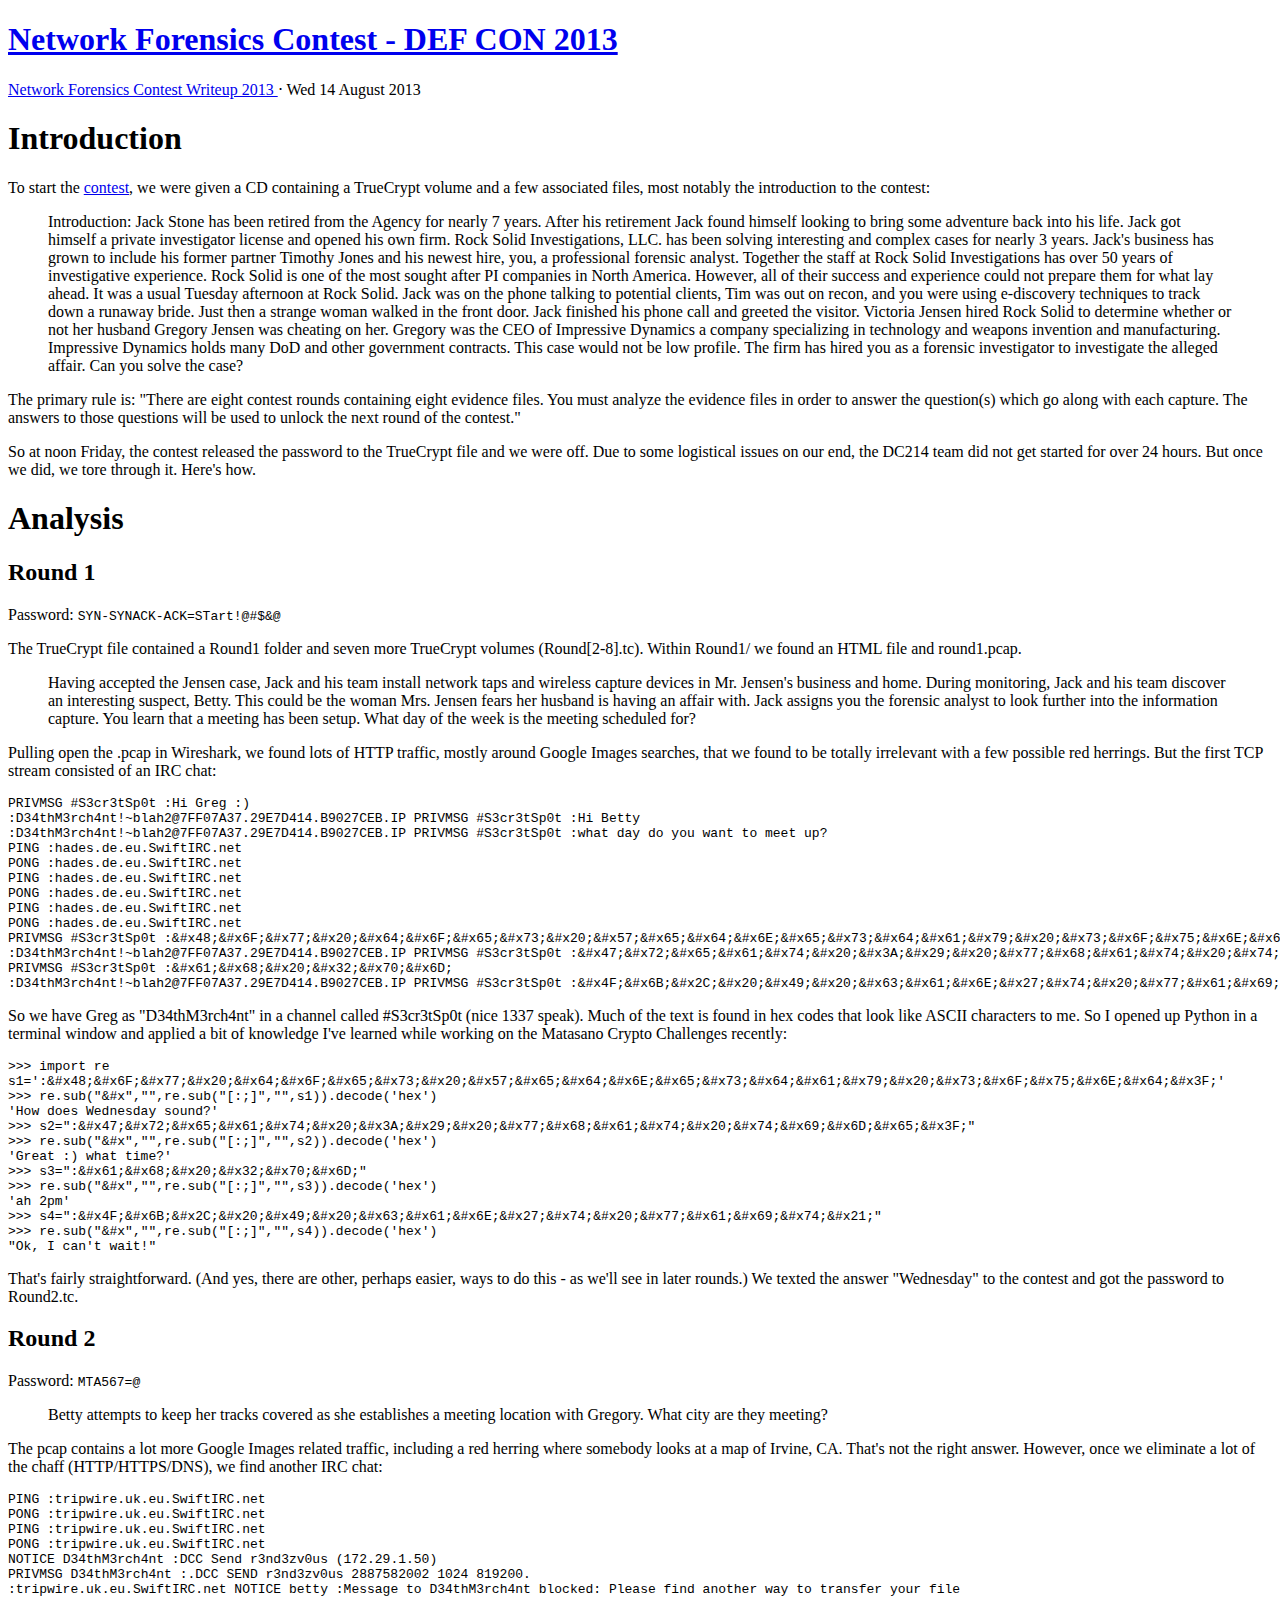
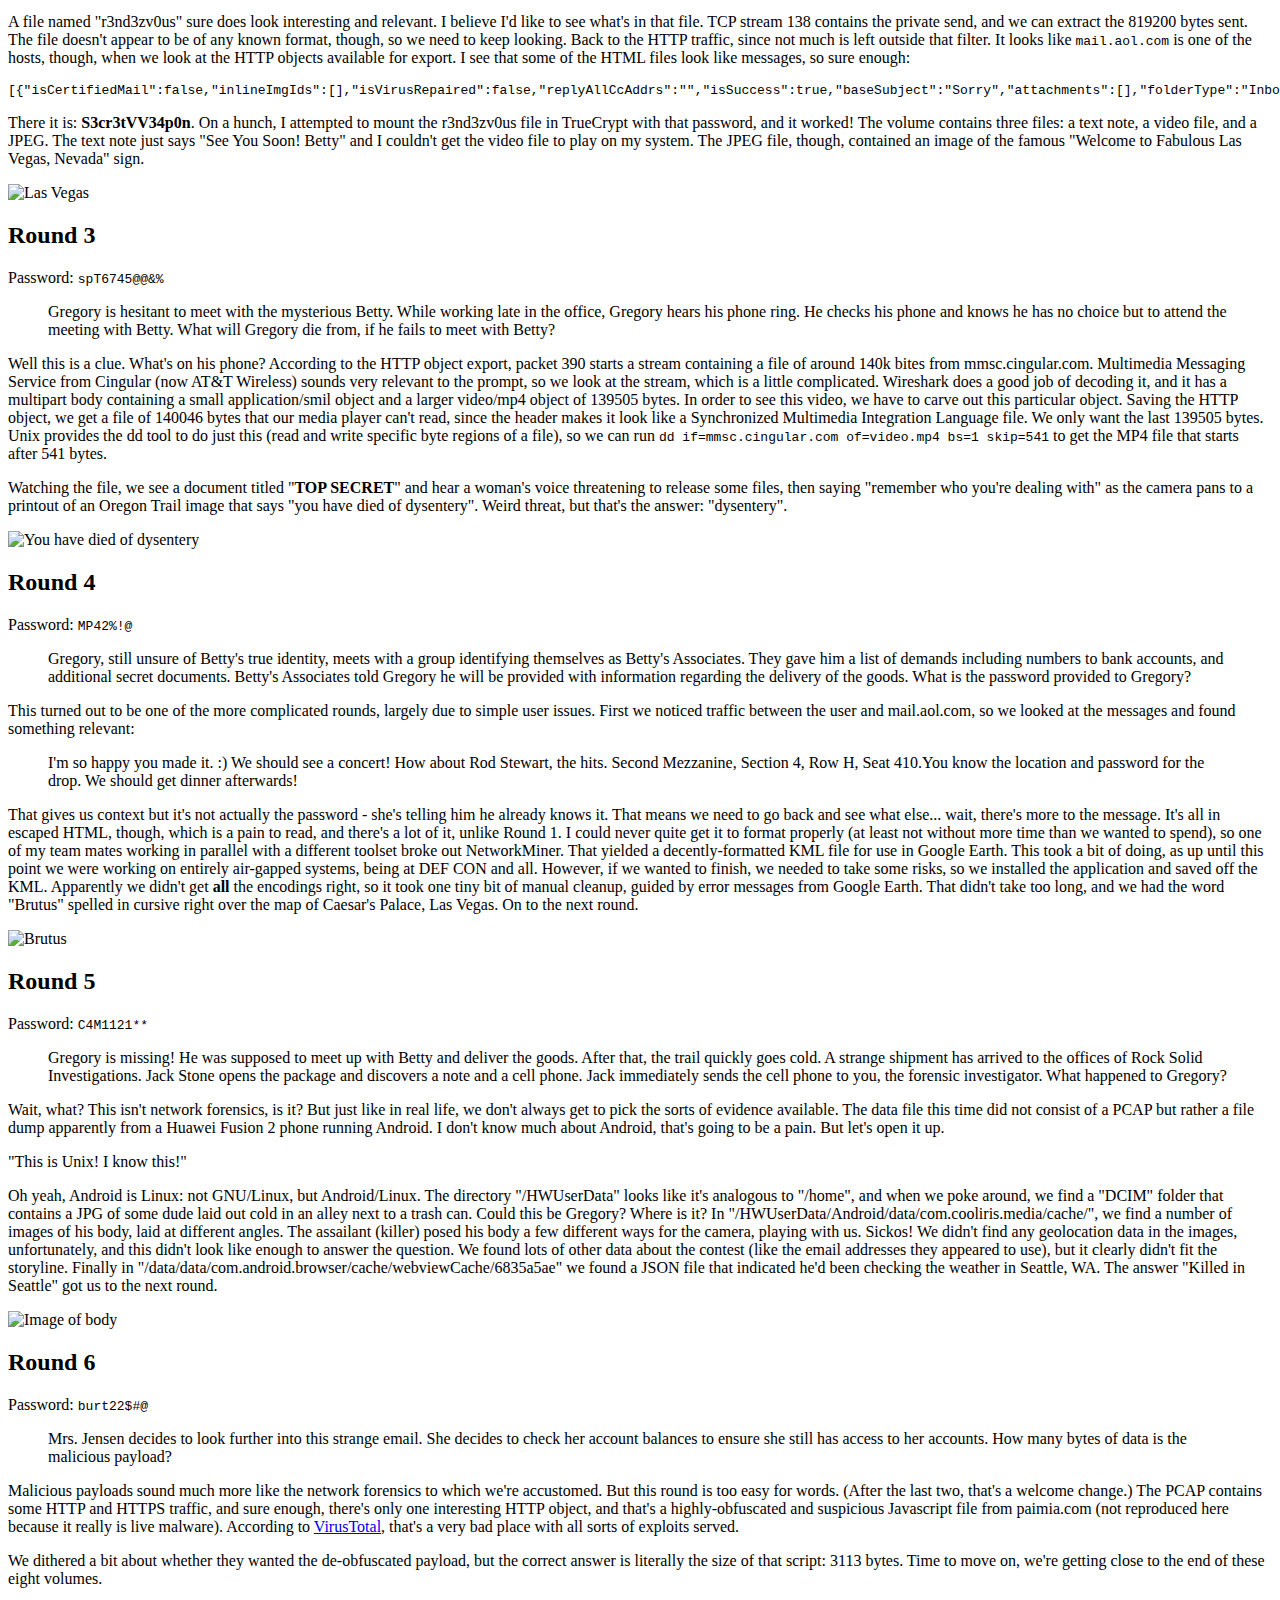
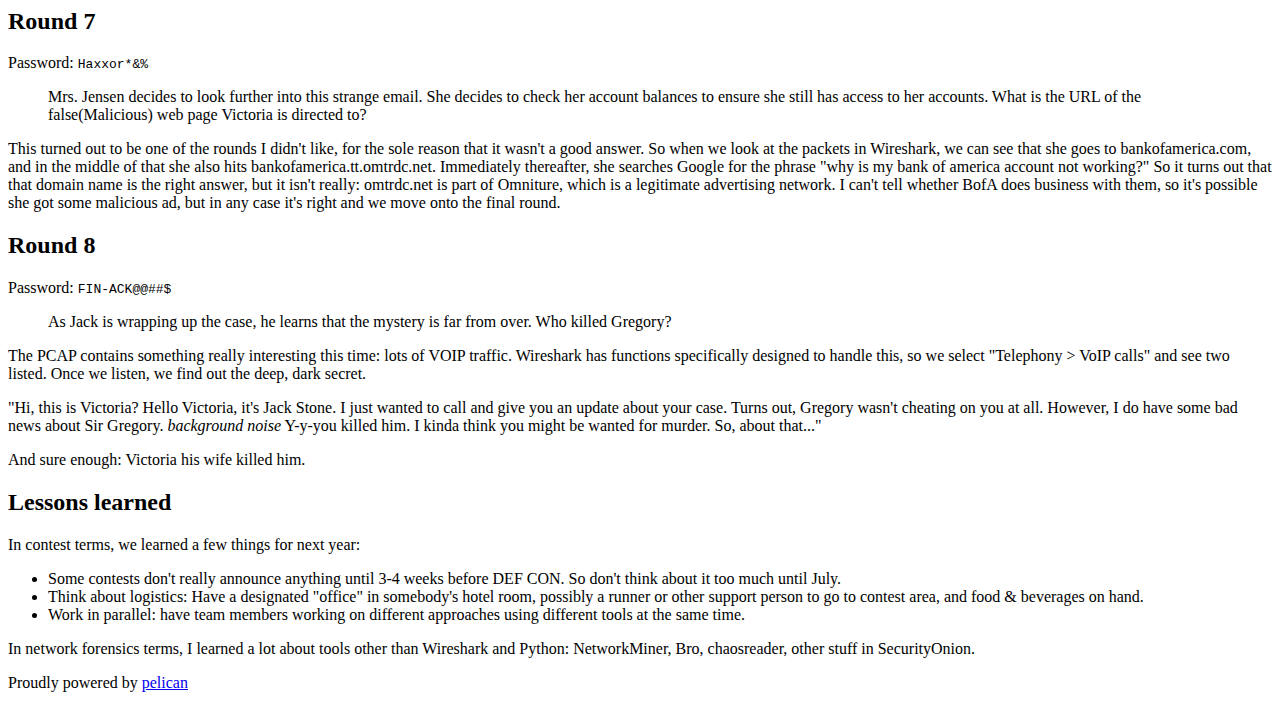
==== commit a62ae92e: "Regenerated" ====
--- a/output/index.html
+++ b/output/index.html
@@ -3,18 +3,18 @@
 <head>
         <title>Network Forensics Contest Writeup 2013</title>
         <meta charset="utf-8" />
-        <link rel="stylesheet" href="/theme/css/main.css" type="text/css" />
-        <link href="/" type="application/atom+xml" rel="alternate" title="Network Forensics Contest Writeup 2013 ATOM Feed" />
+        <link rel="stylesheet" href="http://technoskald.github.io/netfor-dc2013/theme/css/main.css" type="text/css" />
+        <link href="http://technoskald.github.io/netfor-dc2013/" type="application/atom+xml" rel="alternate" title="Network Forensics Contest Writeup 2013 ATOM Feed" />
         
         <!--[if IE]>
                 <script src="http://html5shiv.googlecode.com/svn/trunk/html5.js"></script><![endif]-->
 
         <!--[if lte IE 7]>
-                <link rel="stylesheet" type="text/css" media="all" href="/css/ie.css"/>
-                <script src="/js/IE8.js" type="text/javascript"></script><![endif]-->
+                <link rel="stylesheet" type="text/css" media="all" href="http://technoskald.github.io/netfor-dc2013/css/ie.css"/>
+                <script src="http://technoskald.github.io/netfor-dc2013/js/IE8.js" type="text/javascript"></script><![endif]-->
 
         <!--[if lt IE 7]>
-                <link rel="stylesheet" type="text/css" media="all" href="/css/ie6.css"/><![endif]-->
+                <link rel="stylesheet" type="text/css" media="all" href="http://technoskald.github.io/netfor-dc2013/css/ie6.css"/><![endif]-->
 
 </head>
 
@@ -23,8 +23,8 @@
             
 
                             <header>
-                <h1><a href="/network-forensics-contest-def-con-2013.html" id="page-title">Network Forensics Contest - DEF CON 2013</a></h1>
-                <span id="sitename"><a href="" id="site-title">Network Forensics Contest Writeup 2013 </a> &sdot;</span>
+                <h1><a href="http://technoskald.github.io/netfor-dc2013/network-forensics-contest-def-con-2013.html" id="page-title">Network Forensics Contest - DEF CON 2013</a></h1>
+                <span id="sitename"><a href="http://technoskald.github.io/netfor-dc2013" id="site-title">Network Forensics Contest Writeup 2013 </a> &sdot;</span>
                 <time datetime="2013-08-14T00:00:00">Wed 14 August 2013</time>            </header>
 
             <article>
@@ -101,7 +101,7 @@
 
 
 <p>There it is: <strong>S3cr3tVV34p0n</strong>. On a hunch, I attempted to mount the r3nd3zv0us file in TrueCrypt with that password, and it worked! The volume contains three files: a text note, a video file, and a JPEG. The text note just says "See You Soon! Betty" and I couldn't get the video file to play on my system. The JPEG file, though, contained an image of the famous "Welcome to Fabulous Las Vegas, Nevada" sign. </p>
-<p><img alt="Las Vegas" src="/static/images/lv.jpg" /></p>
+<p><img alt="Las Vegas" src="http://technoskald.github.io/netfor-dc2013/static/images/lv.jpg" /></p>
 <h2>Round 3</h2>
 <p>Password: <code>spT6745@@&amp;%</code></p>
 <blockquote>
@@ -110,7 +110,7 @@
 </blockquote>
 <p>Well this is a clue. What's on his phone? According to the HTTP object export, packet 390 starts a stream containing a file of around 140k bites from mmsc.cingular.com. Multimedia Messaging Service from Cingular (now AT&amp;T Wireless) sounds very relevant to the prompt, so we look at the stream, which is a little complicated. Wireshark does a good job of decoding it, and it has a multipart body containing a small application/smil object and a larger video/mp4 object of 139505 bytes. In order to see this video, we have to carve out this particular object. Saving the HTTP object, we get a file of 140046 bytes that our media player can't read, since the header makes it look like a Synchronized Multimedia Integration Language file. We only want the last 139505 bytes. Unix provides the dd tool to do just this (read and write specific byte regions of a file), so we can run <code>dd if=mmsc.cingular.com of=video.mp4 bs=1 skip=541</code> to get the MP4 file that starts after 541 bytes.</p>
 <p>Watching the file, we see a document titled "<strong>TOP SECRET</strong>" and hear a woman's voice threatening to release some files, then saying "remember who you're dealing with" as the camera pans to a printout of an Oregon Trail image that says "you have died of dysentery". Weird threat, but that's the answer: "dysentery".</p>
-<p><img alt="You have died of dysentery" src="/static/images/dysentery.jpg" /></p>
+<p><img alt="You have died of dysentery" src="http://technoskald.github.io/netfor-dc2013/static/images/dysentery.jpg" /></p>
 <h2>Round 4</h2>
 <p>Password: <code>MP42%!@</code></p>
 <blockquote>
@@ -122,7 +122,7 @@
 <p>I'm so happy you made it. :) We should see a concert! How about Rod Stewart, the hits. Second Mezzanine, Section 4, Row H, Seat 410.You know the location and password for the drop. We should get dinner afterwards!</p>
 </blockquote>
 <p>That gives us context but it's not actually the password - she's telling him he already knows it. That means we need to go back and see what else... wait, there's more to the message. It's all in escaped HTML, though, which is a pain to read, and there's a lot of it, unlike Round 1. I could never quite get it to format properly (at least not without more time than we wanted to spend), so one of my team mates working in parallel with a different toolset broke out NetworkMiner. That yielded a decently-formatted KML file for use in Google Earth. This took a bit of doing, as up until this point we were working on entirely air-gapped systems, being at DEF CON and all. However, if we wanted to finish, we needed to take some risks, so we installed the application and saved off the KML. Apparently we didn't get <strong>all</strong> the encodings right, so it took one tiny bit of manual cleanup, guided by error messages from Google Earth. That didn't take too long, and we had the word "Brutus" spelled in cursive right over the map of Caesar's Palace, Las Vegas. On to the next round.</p>
-<p><img alt="Brutus" src="/static/images/brutus.jpg" /></p>
+<p><img alt="Brutus" src="http://technoskald.github.io/netfor-dc2013/static/images/brutus.jpg" /></p>
 <h2>Round 5</h2>
 <p>Password: <code>C4M1121**</code></p>
 <blockquote>
@@ -131,7 +131,7 @@
 <p>Wait, what? This isn't network forensics, is it? But just like in real life, we don't always get to pick the sorts of evidence available. The data file this time did not consist of a PCAP but rather a file dump apparently from a Huawei Fusion 2 phone running Android. I don't know much about Android, that's going to be a pain. But let's open it up.</p>
 <p>"This is Unix! I know this!"</p>
 <p>Oh yeah, Android is Linux: not GNU/Linux, but Android/Linux. The directory "/HWUserData" looks like it's analogous to "/home", and when we poke around, we find a "DCIM" folder that contains a JPG of some dude laid out cold in an alley next to a trash can. Could this be Gregory? Where is it? In "/HWUserData/Android/data/com.cooliris.media/cache/", we find a number of images of his body, laid at different angles. The assailant (killer) posed his body a few different ways for the camera, playing with us. Sickos! We didn't find any geolocation data in the images, unfortunately, and this didn't look like enough to answer the question. We found lots of other data about the contest (like the email addresses they appeared to use), but it clearly didn't fit the storyline. Finally in "/data/data/com.android.browser/cache/webviewCache/6835a5ae" we found a JSON file that indicated he'd been checking the weather in Seattle, WA. The answer "Killed in Seattle" got us to the next round.</p>
-<p><img alt="Image of body" src="/static/images/IMG_20130705_150833.jpg" /></p>
+<p><img alt="Image of body" src="http://technoskald.github.io/netfor-dc2013/static/images/IMG_20130705_150833.jpg" /></p>
 <h2>Round 6</h2>
 <p>Password: <code>burt22$#@</code></p>
 <blockquote>
